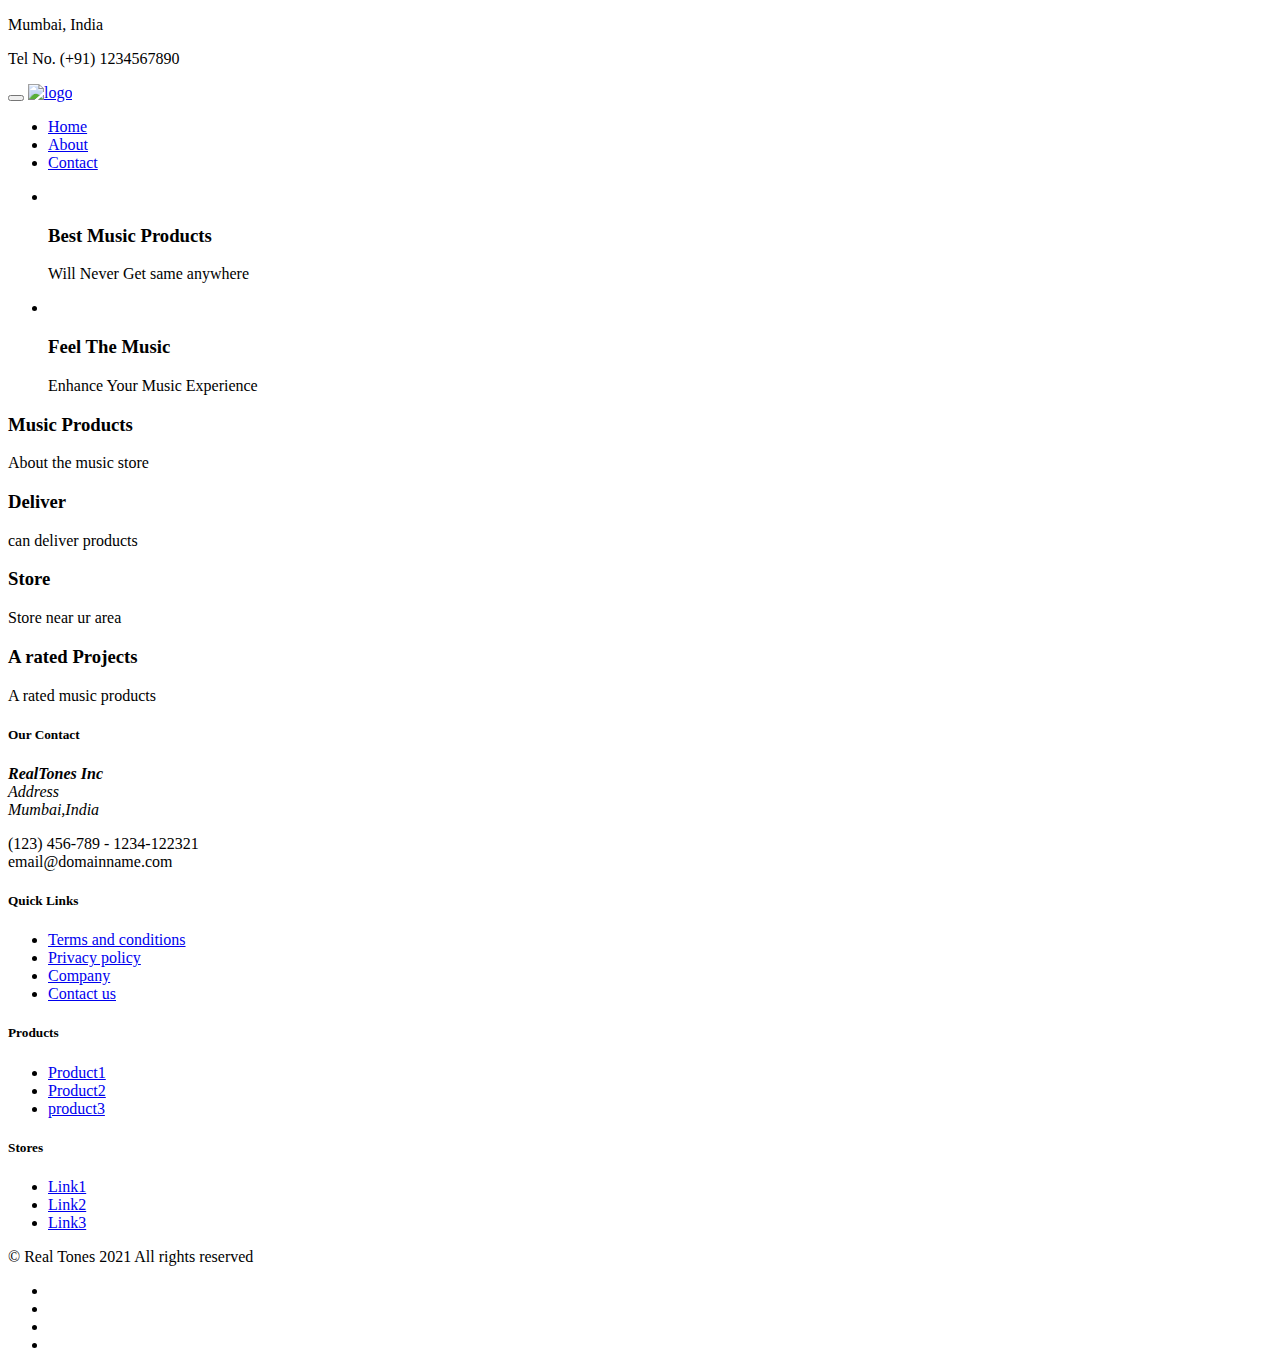
==== index.html @ 86ae1e91 "commit" ====
<!DOCTYPE html>
<html lang="en">

<meta http-equiv="content-type" content="text/html;charset=UTF-8" />
<head>
	<meta charset="utf-8">
	<title>Home | RealTones</title>
	<meta name="viewport" content="width=device-width, initial-scale=1.0" />
	<!-- css -->
	<link href="css/bootstrap.min.css" rel="stylesheet" />
	<link href="css/fancybox/jquery.fancybox.css" rel="stylesheet">
	<link href="css/jcarousel.css" rel="stylesheet" />
	<link href="css/flexslider.css" rel="stylesheet" />
	<link href="js/owl-carousel/owl.carousel.css" rel="stylesheet">
	<link href="css/style.css" rel="stylesheet" />
</head>
<body>
<div id="wrapper" class="home-page">
	<div class="topbar">
		<div class="container">
			<div class="row">
				<div class="col-md-12">
					<p class="pull-left hidden-xs "> <i class="fa fa-location-arrow"></i>Mumbai, India</p>
					<p class="pull-right"><i class="fa fa-phone"></i>Tel No. (+91) 1234567890</p>
				</div>
			</div>
		</div>
	</div>
	<!-- start header -->
	<header>
		<div class="navbar navbar-default navbar-static-top">
			<div class="container">
				<div class="navbar-header">
					<button type="button" class="navbar-toggle" data-toggle="collapse" data-target=".navbar-collapse">
						<span class="icon-bar"></span>
						<span class="icon-bar"></span>
						<span class="icon-bar"></span>
					</button>
					<a class="navbar-brand" href="index.html" title="RealTones"><img class="d-flex align-items-center navbar-img" src="img/logo.png" alt="logo"/></a>
				</div>
				<div class="navbar-collapse collapse ">
					<ul class="nav navbar-nav">
						<li class="active"><a href="index.html">Home</a></li>
						<li><a href="#">About</a></li>
						<li><a href="#">Contact</a></li>
					</ul>
				</div>
			</div>
		</div>
	</header>
	<!-- end header -->
	<section id="banner">

		<!-- Slider -->
		<div id="main-slider" class="flexslider">
			<ul class="slides">
				<li>
					<img src="img/slides/pic1.jpg" alt="" />
					<div class="flex-caption">
						<h3>Best Music Products</h3>
						<p>Will Never Get same anywhere</p>
					</div>
				</li>
				<li>
					<img src="img/slides/pic2.jpg" alt="" />
					<div class="flex-caption">
						<h3>Feel The Music</h3>
						<p>Enhance Your Music Experience</p>
					</div>
				</li>
			</ul>
		</div>
		<!-- end slider -->
	</section>
	<section id="content">
		<div class="container">
			<div class="row">
				<div class="skill-home"> <div class="skill-home-solid clearfix">
					<div class="col-md-3 col-sm-6 text-center">
						<span class="icons c1"><i class="fa fa-music"></i></span> <div class="box-area">
						<h3>Music Products</h3> <p>About the music store</p></div>
					</div>
					<div class="col-md-3 col-sm-6 text-center">
						<span class="icons c2"><i class="fa fa-home"></i></span> <div class="box-area">
						<h3>Deliver</h3> <p>can  deliver products</p></div>
					</div>
					<div class="col-md-3 col-sm-6 text-center">
						<span class="icons c3"><i class="fa fa-location-arrow"></i></span> <div class="box-area">
						<h3>Store</h3> <p>Store near ur area</p></div>
					</div>
					<div class="col-md-3 col-sm-6 text-center">
						<span class="icons c4"><i class="fa fa-star"></i></span> <div class="box-area">
						<h3>A rated Projects</h3> <p>A rated music products</p>
					</div></div>
				</div></div>
			</div>

		</div>
	</section>
	<footer>
		<div class="container">
			<div class="row">
				<div class="col-md-3">
					<div class="widget">
						<h5 class="widgetheading">Our Contact</h5>
						<address>
							<strong>RealTones Inc</strong><br>
							Address<br>
							Mumbai,India</address>
						<p>
							<i class="icon-phone"></i> (123) 456-789 - 1234-122321 <br>
							<i class="icon-envelope-alt"></i> email@domainname.com
						</p>
					</div>
				</div>
				<div class="col-md-3">
					<div class="widget">
						<h5 class="widgetheading">Quick Links</h5>
						<ul class="link-list">
							<li><a href="#">Terms and conditions</a></li>
							<li><a href="#">Privacy policy</a></li>
							<li><a href="#">Company</a></li>
							<li><a href="#">Contact us</a></li>
						</ul>
					</div>
				</div>
				<div class="col-md-3">
					<div class="widget">
						<h5 class="widgetheading">Products</h5>
						<ul class="link-list">
							<li><a href="#">Product1</a></li>
							<li><a href="#">Product2</a></li>
							<li><a href="#">product3</a></li>
						</ul>
					</div>
				</div>
				<div class="col-md-3">
					<div class="widget">
						<h5 class="widgetheading">Stores</h5>
						<ul class="link-list">
							<li><a href="#">Link1</a></li>
							<li><a href="#">Link2</a></li>
							<li><a href="#">Link3</a></li>
						</ul>
					</div>
				</div>
			</div>
		</div>
		<div id="sub-footer">
			<div class="container">
				<div class="row">
					<div class="col-lg-6">
						<div class="copyright">
							<p>
								<span>&copy; Real Tones 2021 All rights reserved</span>
							</p>
						</div>
					</div>
					<div class="col-lg-6">
						<ul class="social-network">
							<li><a href="#" data-placement="top" title="Facebook"><i class="fa fa-facebook"></i></a></li>
							<li><a href="#" data-placement="top" title="Twitter"><i class="fa fa-twitter"></i></a></li>
							<li><a href="#" data-placement="top" title="Instagram"><i class="fa fa-instagram"></i></a></li>
							<li><a href="#" data-placement="top" title="Google plus"><i class="fa fa-google-plus"></i></a></li>
						</ul>
					</div>
				</div>
			</div>
		</div>
	</footer>
</div>
<a href="#" class="scrollup"><i class="fa fa-angle-up active"></i></a>
<script src="js/jquery.js"></script>
<script src="js/jquery.easing.1.3.js"></script>
<script src="js/bootstrap.min.js"></script>
<script src="js/jquery.fancybox.pack.js"></script>
<script src="js/jquery.fancybox-media.js"></script>
<script src="js/jquery.flexslider.js"></script>
<script src="js/animate.js"></script>
<!-- Vendor Scripts -->
<script src="js/modernizr.custom.js"></script>
<script src="js/jquery.isotope.min.js"></script>
<script src="js/jquery.magnific-popup.min.js"></script>
<script src="js/animate.js"></script>
<script src="js/custom.js"></script>
<script src="js/owl-carousel/owl.carousel.js"></script>
</body>
</html>
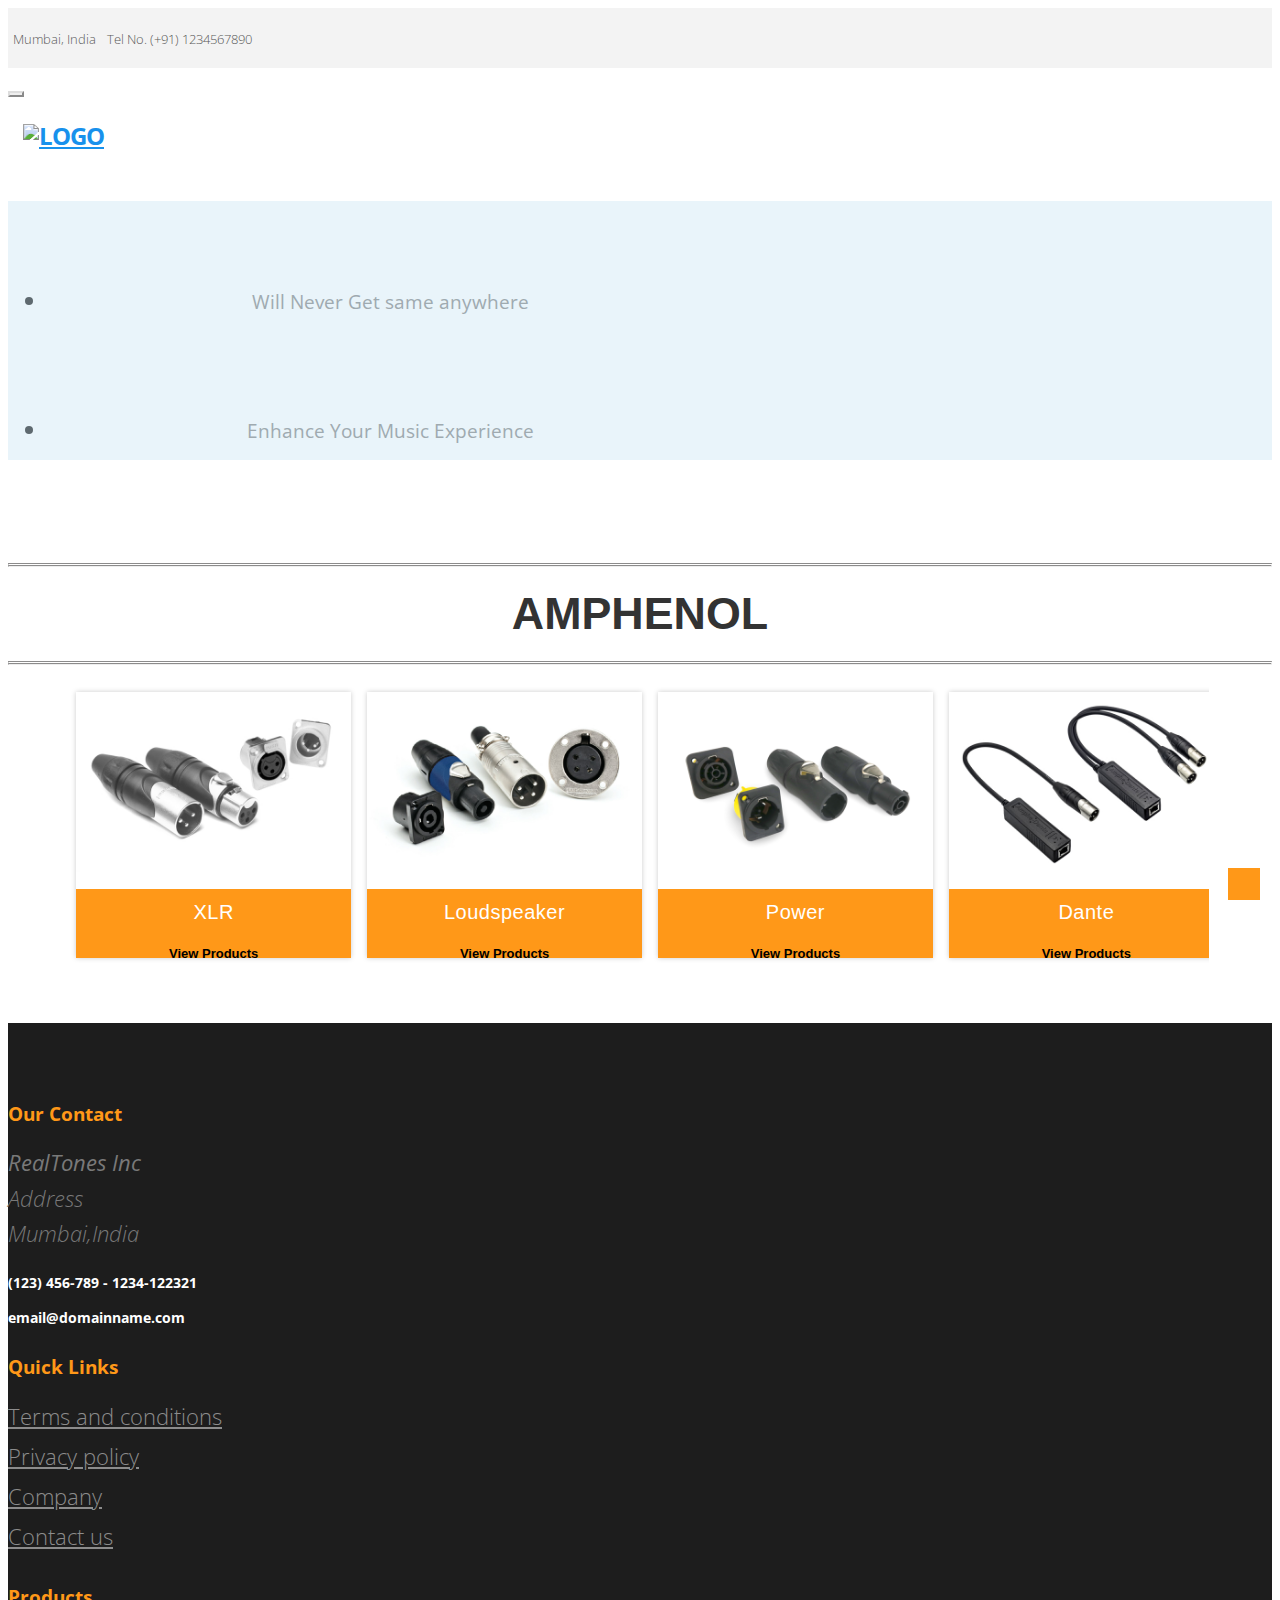
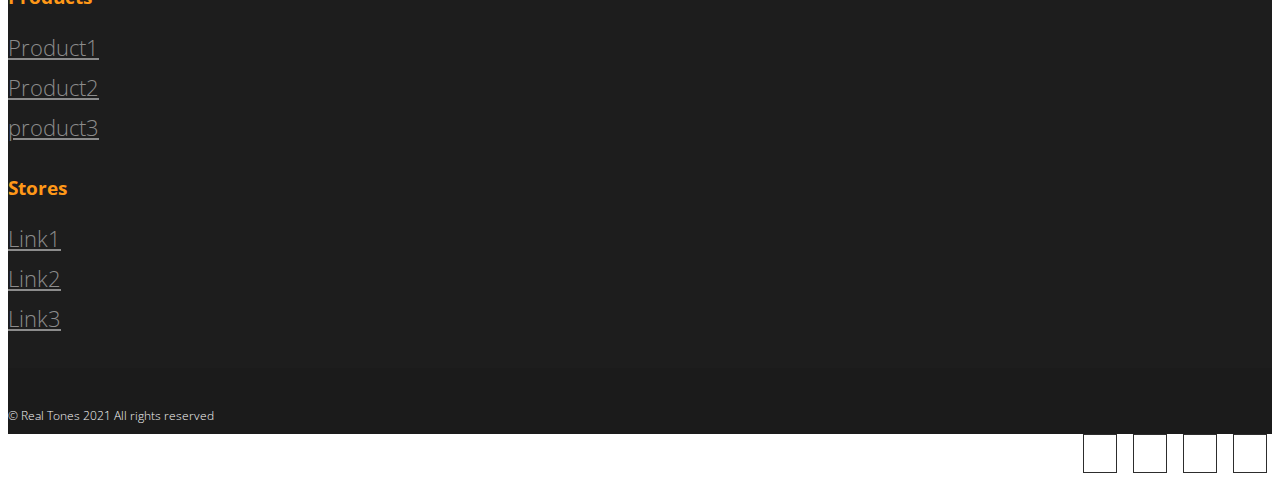
==== commit efcb70b5: "Ampherol added" ====
--- a/index.html
+++ b/index.html
@@ -13,6 +13,8 @@
 	<link href="css/flexslider.css" rel="stylesheet" />
 	<link href="js/owl-carousel/owl.carousel.css" rel="stylesheet">
 	<link href="css/style.css" rel="stylesheet" />
+	<link href="css/multislider.css" rel="stylesheet">
+	<link href="css/slider_item.css" rel="stylesheet">
 </head>
 <body>
 <div id="wrapper" class="home-page">
@@ -74,26 +76,127 @@
 	</section>
 	<section id="content">
 		<div class="container">
-			<div class="row">
-				<div class="skill-home"> <div class="skill-home-solid clearfix">
-					<div class="col-md-3 col-sm-6 text-center">
-						<span class="icons c1"><i class="fa fa-music"></i></span> <div class="box-area">
-						<h3>Music Products</h3> <p>About the music store</p></div>
-					</div>
-					<div class="col-md-3 col-sm-6 text-center">
-						<span class="icons c2"><i class="fa fa-home"></i></span> <div class="box-area">
-						<h3>Deliver</h3> <p>can  deliver products</p></div>
-					</div>
-					<div class="col-md-3 col-sm-6 text-center">
-						<span class="icons c3"><i class="fa fa-location-arrow"></i></span> <div class="box-area">
-						<h3>Store</h3> <p>Store near ur area</p></div>
-					</div>
-					<div class="col-md-3 col-sm-6 text-center">
-						<span class="icons c4"><i class="fa fa-star"></i></span> <div class="box-area">
-						<h3>A rated Projects</h3> <p>A rated music products</p>
-					</div></div>
-				</div></div>
-			</div>
+			<h1 class="company-name"><hr class="new4">Amphenol<hr class="new4"></h1>
+			<div id="blogSlider">
+				<div class="MS-content">
+					<div class="item">
+						<div class="product-grid">
+							<div class="product-image">
+								<img class="pic-1" src="product/xlr-parent-category.jpg">
+							</div>
+							<div class="product-content">
+								<h3 class="title">XLR</h3>
+								<a class="view" href="">View Products</a>
+							</div>
+						</div>
+					</div>
+					<div class="item">
+						<div class="product-grid">
+							<div class="product-image">
+								<img class="pic-1" src="product/loud-speaker-parent-category.jpg">
+							</div>
+							<div class="product-content">
+								<h3 class="title">Loudspeaker</h3>
+								<a class="view" href="">View Products</a>
+							</div>
+						</div>
+					</div>
+					<div class="item">
+						<div class="product-grid">
+							<div class="product-image">
+									<img class="pic-1" src="product/HPT-group-large.jpg">
+							</div>
+							<div class="product-content">
+								<h3 class="title">Power</h3>
+								<a class="view" href="">View Products</a>
+							</div>
+						</div>
+					</div>
+
+					<div class="item">
+						<div class="product-grid">
+							<div class="product-image">
+								<img class="pic-1" src="product/amphe-dante-group.jpg">
+							</div>
+							<div class="product-content">
+								<h3 class="title">Dante</h3>
+								<a class="view" href="#">View Products</a>
+							</div>
+						</div>
+					</div>
+					<div class="item">
+						<div class="product-grid">
+							<div class="product-image">
+								<img class="pic-1" src="product/ethernet-parent-category.jpg">
+							</div>
+							<div class="product-content">
+								<h3 class="title">Ethernet</h3>
+								<a class="view" href="">View Products</a>
+							</div>
+						</div>
+					</div>
+					<div class="item">
+						<div class="product-grid">
+							<div class="product-image">
+								<img class="pic-1" src="product/data.jpg">
+							</div>
+							<div class="product-content">
+								<h3 class="title">Data</h3>
+								<a class="view" href="">View Products</a>
+							</div>
+						</div>
+					</div>
+					<div class="item">
+						<div class="product-grid">
+							<div class="product-image">
+								<img class="pic-1" src="product/1-4-parent-category1.jpg">
+							</div>
+							<div class="product-content">
+								<h3 class="title">1/4&#8243; &#038; 3.5mm</h3>
+								<a class="view" href="">View Products</a>
+							</div>
+						</div>
+					</div>
+					<div class="item">
+						<div class="product-grid">
+							<div class="product-image">
+								<img class="pic-1" src="product/rca-parent-category.jpg">
+							</div>
+							<div class="product-content">
+								<h3 class="title">RCA</h3>
+								<a class="view" href="">View Products</a>
+							</div>
+						</div>
+					</div>
+					<div class="item">
+						<div class="product-grid">
+							<div class="product-image">
+								<img class="pic-1" src="product/mini-xlr-parent-category.jpg">
+							</div>
+							<div class="product-content">
+								<h3 class="title">Mini XLR</h3>
+								<a class="view" href="">View Products</a>
+							</div>
+						</div>
+					</div>
+					<div class="item">
+						<div class="product-grid">
+							<div class="product-image">
+								<img class="pic-1" src="product/multipin-parent-category.jpg">
+							</div>
+							<div class="product-content">
+								<h3 class="title">Multipin</h3>
+								<a class="view" href="">View Products</a>
+							</div>
+						</div>
+					</div>
+				</div>
+				<div class="MS-controls">
+					<button class="MS-left"><i class="fa fa-chevron-circle-left" aria-hidden="true"></i></button>
+					<button class="MS-right"><i class="fa fa-chevron-circle-right" aria-hidden="true"></i></button>
+				</div>
+			</div>
+
 
 		</div>
 	</section>
@@ -108,8 +211,8 @@
 							Address<br>
 							Mumbai,India</address>
 						<p>
-							<i class="icon-phone"></i> (123) 456-789 - 1234-122321 <br>
-							<i class="icon-envelope-alt"></i> email@domainname.com
+							<i class="icon-phone"></i> <h4 class="contact1">(123) 456-789 - 1234-122321</h4>
+							<i class="icon-envelope-alt"></i> <h4 class="contact1">email@domainname.com</h4>
 						</p>
 					</div>
 				</div>
@@ -176,6 +279,7 @@
 <script src="js/jquery.fancybox.pack.js"></script>
 <script src="js/jquery.fancybox-media.js"></script>
 <script src="js/jquery.flexslider.js"></script>
+
 <script src="js/animate.js"></script>
 <!-- Vendor Scripts -->
 <script src="js/modernizr.custom.js"></script>
@@ -184,5 +288,13 @@
 <script src="js/animate.js"></script>
 <script src="js/custom.js"></script>
 <script src="js/owl-carousel/owl.carousel.js"></script>
+<script src="js/multislider.min.js"></script>
+<script src="js/custom2.js"></script>
+<script>
+	$('#blogSlider').multislider({
+		duration: 750,
+		interval: 3000
+	});
+</script>
 </body>
-</html>+</html>
--- a/css/style.css
+++ b/css/style.css
@@ -0,0 +1,1714 @@
+
+@import url('http://fonts.googleapis.com/css?family=Noto+Serif:400,400italic,700|Open+Sans:400,600,700'); 
+@import url('font-awesome.css');  
+@import url('animate.css');
+
+body {
+	font-family:'Open Sans', Arial, sans-serif;
+	font-weight:300;
+	line-height:1.6em;
+	color:#656565;
+	font-size: 1.4em;
+}
+::-webkit-scrollbar {
+	width: 12px;
+}
+::-webkit-scrollbar-track {
+	border-radius: 10px;
+}
+
+::-webkit-scrollbar-thumb {
+	background: #ff9818 ;
+}
+::-webkit-scrollbar-thumb:window-inactive {
+	background: #ff9818 ;
+}
+.navbar-brand{
+	display: flex;
+}
+.navbar-img{
+	height: 55px;
+	width: 192px;
+}
+a:active {
+	outline:0;
+}
+hr.new4 {
+	border-top: 3px double #8c8b8b;
+}
+
+.clear {
+	clear:both;
+}
+.company-name{
+	font-family: Helvetica;
+	text-align: center;
+}
+h1,h2{
+	font-weight: 600;
+	line-height:1.1em;
+	color:#333;
+	margin-bottom: 20px;
+	text-transform: uppercase;
+}
+h3, h4, h5, h6 { 
+	line-height:1.1em;
+	color:#333;
+	margin-bottom: 20px;
+}
+input, button, select, textarea { 
+    border-radius: 0px !important;
+}
+.timetable{background: #ff9818;padding: 5px 23px;}
+.timetable hr{
+	color:#fff;
+	padding-top: 29px;
+	margin-bottom: 20px !important;
+}
+.timetable dl{
+	color:#fff; 
+}
+.timetable dt{
+	color:#fff;
+}
+.timetable dd{
+	color:#fff;
+}
+#wrapper{
+	width:100%;
+	margin:0;	
+	padding:0;
+}
+ul.withArrow{
+	
+}
+ul.withArrow li{
+	
+}
+ul.withArrow li span{
+	margin-right: 10px;
+	font-weight: 700;
+	color: #ff9818;
+	border: 1px solid;
+	padding: 4px 8px;
+	font-size: 11px;
+	border-radius: 50%;
+	height: 20px;
+	width: 20px;
+}
+.widget {
+    color: #858585;
+}
+.row,.row-fluid {
+	margin-bottom:30px;
+}
+
+.row .row,.row-fluid .row-fluid{
+	margin-bottom:30px;
+}
+
+.row.nomargin,.row-fluid.nomargin {
+	margin-bottom:0;
+}
+.about-image img {
+    width: 100%;
+}
+img.img-polaroid {
+	margin:0 0 20px 0;
+}
+.img-box {
+	max-width:100%;
+}
+.navbar-default .navbar-toggle {
+    border-color: #ddd;
+    margin-top: 10px;
+}
+.service-v1 h3{
+	font-size: 20px;
+	color: #ff9818;
+	font-weight: bold;
+}
+.section-padding{
+	padding:50px 0;
+}
+/*  Header
+==================================== */
+.topbar{
+	background-color: #f3f3f3;
+	padding:10px 0;
+	color:#fff;
+}
+.topbar .container .row {
+    margin: 0;
+	padding:0;
+}
+.topbar .container .row .col-md-12 { 
+	padding:0;
+}
+.topbar p{
+	margin:0;
+	display:inline-block;
+	font-size: 13px;
+	color: #5a5a5a;
+}
+.topbar p > i{
+	margin-right:5px;
+	color: #ff9818;
+}
+.topbar p:last-child{
+	text-align:right;
+} 
+header .navbar {
+    margin-bottom: 0;
+}
+
+.navbar-default {
+    border: none;
+}
+
+.navbar-brand {
+    color: #222;
+    text-transform: uppercase;
+    font-size: 24px;
+    font-weight: 700;
+    line-height: 1em;
+    letter-spacing: -1px;
+    margin-top: 20px;
+    padding: 0 0 0 15px;
+}
+.navbar-default .navbar-brand{
+color: #1891EC;
+}
+
+header .navbar-collapse  ul.navbar-nav {
+    float: right;
+    margin-right: 0;
+}
+header .navbar {min-height: 70px;padding: 18px 0;background: #fff;}
+.home-page header .navbar-default{
+    background: rgb(255, 255, 255);
+    /* position: absolute; */
+    width: 100%;
+}
+
+header .nav li a:hover,
+header .nav li a:focus,
+header .nav li.active a,
+header .nav li.active a:hover,
+header .nav li a.dropdown-toggle:hover,
+header .nav li a.dropdown-toggle:focus,
+header .nav li.active ul.dropdown-menu li a:hover,
+header .nav li.active ul.dropdown-menu li.active a{
+    -webkit-transition: all .3s ease;
+    -moz-transition: all .3s ease;
+    -ms-transition: all .3s ease;
+    -o-transition: all .3s ease;
+    transition: all .3s ease;
+}
+
+
+header .navbar-default .navbar-nav > .open > a,
+header .navbar-default .navbar-nav > .open > a:hover,
+header .navbar-default .navbar-nav > .open > a:focus {
+    -webkit-transition: all .3s ease;
+    -moz-transition: all .3s ease;
+    -ms-transition: all .3s ease;
+    -o-transition: all .3s ease;
+    transition: all .3s ease;
+}
+
+
+header .navbar {
+    min-height: 62px;
+    padding: 0;
+}
+
+header .navbar-nav > li  {
+    padding-bottom: 12px;
+    padding-top: 12px;
+    padding: 0 !important;
+}
+
+header  .navbar-nav > li > a {
+    /* padding-bottom: 6px; */
+    /* padding-top: 5px; */
+    margin-left: 2px;
+    line-height: 30px;
+    font-weight: 700;
+    -webkit-transition: all .3s ease;
+    -moz-transition: all .3s ease;
+    -ms-transition: all .3s ease;
+    -o-transition: all .3s ease;
+    transition: all .3s ease;
+}
+
+
+.dropdown-menu li a:hover {
+    color: #fff !important;
+    background: #3c3c3b !important;
+}
+
+header .nav .caret {
+    border-bottom-color: #ff9818;
+    border-top-color: #ff9818;
+}
+.navbar-default .navbar-nav > .active > a,
+.navbar-default .navbar-nav > .active > a:hover,
+.navbar-default .navbar-nav > .active > a:focus {
+  background-color: #fff;
+}
+.navbar-default .navbar-nav > .open > a,
+.navbar-default .navbar-nav > .open > a:hover,
+.navbar-default .navbar-nav > .open > a:focus {
+  background-color:  #fff;
+}	
+	
+
+.dropdown-menu  {
+    box-shadow: none;
+    border-radius: 0;
+	border: none;
+}
+
+.dropdown-menu li:last-child  {
+	padding-bottom: 0 !important;
+	margin-bottom: 0;
+}
+
+header .nav li .dropdown-menu  {
+   padding: 0;
+   background: #ffffff;
+   box-shadow: 1px 2px 2px rgba(0, 0, 0, 0.22);
+}
+
+header .nav li .dropdown-menu li a {
+   line-height: 28px;
+   padding: 3px 12px;
+}
+
+/* --- menu --- */
+.flex-caption p {
+    line-height: 22px;
+    font-weight: 300;
+    color: #adadad;
+}
+header .navigation {
+	float:right;
+}
+
+header ul.nav li {
+	border:none;
+	margin:0;
+}
+
+header ul.nav li a {
+	font-size: 13px;
+	border:none;
+	font-weight: 600;
+	text-transform:uppercase;
+	padding: 25px 15px;
+}
+
+header ul.nav li ul li a {	
+	font-size:12px;
+	border:none;
+	font-weight:300;
+	text-transform:uppercase;
+}
+
+
+.navbar .nav > li > a {
+  color: #545454;
+  text-shadow: none;
+  border: 1px solid rgba(255, 255, 255, 0) !important;
+}
+
+.navbar .nav a:hover {
+	background:none;
+	color: #ff9818;
+}
+
+.navbar .nav > .active > a,.navbar .nav > .active > a:hover {
+	background:none;
+}
+
+.navbar .nav > .active > a:active,.navbar .nav > .active > a:focus {
+	background:none;
+	outline:0;
+	font-weight:700;
+}
+
+.navbar .nav li .dropdown-menu {
+	z-index:2000;
+}
+
+header ul.nav li ul {
+	margin-top:1px;
+}
+header ul.nav li ul li ul {
+	margin:1px 0 0 1px;
+}
+.dropdown-menu .dropdown i {
+	position:absolute;
+	right:0;
+	margin-top:3px;
+	padding-left:20px;
+}
+
+.navbar .nav > li > .dropdown-menu:before {
+  display: inline-block;
+  border-right: none;
+  border-bottom: none;
+  border-left: none;
+  border-bottom-color: none;
+  content:none;
+}
+.navbar-default .navbar-nav>.active>a, .navbar-default .navbar-nav>.active>a:hover, .navbar-default .navbar-nav>.active>a:focus {color: #ff9818;border-radius: 0;}
+.navbar-default .navbar-nav>li>a:hover, .navbar-default .navbar-nav>li>a:focus {
+  color: #ff9818;
+  background-color: transparent;
+}
+
+ul.nav li.dropdown a {
+	z-index:1000;
+	display:block;
+}
+
+ select.selectmenu {
+	display:none;
+}
+.pageTitle{
+color: #fff;
+margin: 30px 0 3px;
+display: inline-block;
+}
+ 
+#banner{
+	width: 100%;
+	background:#000;
+	position:relative;
+	margin:0;
+	padding:0;
+}
+
+/*  Sliders
+==================================== */
+/* --- flexslider --- */
+#main-slider:before {content: '';width: 100%;height: 100%;background: rgba(43, 150, 204, 0.1);z-index: 1;position: absolute;}
+.flex-direction-nav a{
+display:none;
+}
+.flexslider {
+	padding:0;  
+	background: #fff; 
+	position: relative; 
+	zoom: 1;
+}
+.flex-direction-nav .flex-prev{
+left:0px; 
+}
+.flex-direction-nav .flex-next{ 
+right:0px;
+}
+.flex-caption {zoom: 1;bottom: 198px;background-color: transparent;color: #fff;margin: 0;padding: 2px 25px 0px 30px;/* position: absolute; */left: 0;text-align: center;margin: 0 auto;right: 0px;display: inline-block;bottom: 50px;width: 50%;right: 0 !important;border-radius: 15px 15px 0 0;}
+.flex-caption h3 {color: #fff;letter-spacing: 0px;margin-bottom: 8px;text-transform: uppercase;font-size: 36px;font-weight: 700;}
+.flex-caption p {margin: 12px 0 18px;font-size: 19px;font-weight: 400;}
+.skill-home{
+margin-bottom:50px;
+}
+.c1{
+border: #ed5441 1px solid;
+background:#ed5441;
+}
+.c2{
+border: #24c4db 1px solid;
+background:#24c4db;
+}
+.c3{
+border: #1891EC 1px solid;
+background:#1891EC;
+}
+.c4{
+border: #609cec 1px solid;
+background:#609cec;
+}
+.skill-home .icons {padding: 38px;width: 94px;height: 94px;color: #fff;font-size: 42px;font-size: 38px;text-align: center;-ms-border-radius: 50%;-moz-border-radius: 50%;-webkit-border-radius: 50%;border-radius: 0;display: inline-table;border: 4px solid #f3f3f3;color: #ff9818;background: transparent;border-radius: 0;background: #ffffff;}
+.skill-home h2 {
+padding-top: 20px;
+font-size: 36px;
+font-weight: 700;
+} 
+.testimonial-solid {
+padding: 50px 0 60px 0;
+margin: 0 0 0 0;
+background: #FFFFFF;
+text-align: center;
+}
+.testi-icon-area {
+text-align: center;
+position: absolute;
+top: -84px;
+margin: 0 auto; 
+width: 100%;
+}
+.testi-icon-area .quote {
+padding: 15px 0 0 0;
+margin: 0 0 0 0;
+background: #ffffff;
+text-align: center;
+color: #1891EC;
+display: inline-table;
+width: 70px;
+height: 70px;
+-ms-border-radius: 50%;
+-moz-border-radius: 50%;
+-webkit-border-radius: 50%;
+border-radius: 50%;
+font-size: 42px; 
+border: 1px solid #1891EC;
+display: none;
+}
+
+.testi-icon-area .carousel-inner { 
+margin: 20px 0;
+}
+.carousel-indicators {
+bottom: -30px;
+}
+.text-center img {
+margin: auto;
+}
+.aboutUs{
+padding:40px 0;
+background: #F2F2F2;
+}
+img.img-center {
+margin: 0 auto;
+display: block;
+max-width: 100%;
+}
+.home-about{
+	padding: 60px 0 0px;
+}
+.home-about hr{
+	padding:0;
+	margin:0;
+}
+.home-about .info-box{
+	
+}
+/* Testimonial
+----------------------------------*/
+.testimonial-area {
+padding: 0 0 0 0;
+margin:0;
+background: url(../img/low-poly01.html) fixed center center;
+background-size: cover;
+-webkit-background-size: cover;
+-moz-background-size: cover;
+-ms-background-size: cover;
+}
+.testimonial-solid p {
+color: #000000;
+font-size: 16px;
+line-height: 30px;
+font-style: italic;
+} 
+section.hero-text {
+	background: #F4783B;
+	padding:50px 0 50px 0;
+	color: #fff;
+}
+section.hero-text h1{ 
+	color: #fff;
+}
+
+/* Clients
+------------------------------------ */
+#clients {
+  padding: 60px 0;
+  }
+  #clients .client .img {
+    height: 76px;
+    width: 138px;
+    cursor: pointer;
+    -webkit-transition: box-shadow .1s linear;
+    -moz-transition: box-shadow .1s linear;
+    transition: box-shadow .1s linear; }
+    #clients .client .img:hover {
+      cursor: pointer;
+      /*box-shadow: 0px 0px 2px 0px rgb(155, 155, 155);*/
+      border-radius: 8px; }
+  #clients .client .client1 {
+    background: url("../img/client1.png") 0 -75px; }
+    #clients .client .client1:hover {
+      background-position: 1px 0px; }
+  #clients .client .client2 {
+    background: url("../img/client2.png") 0 -75px; }
+    #clients .client .client2:hover {
+      background-position: -1px 0px; }
+  #clients .client .client3 {
+    background: url("../img/client3.png") 0 -76px; }
+    #clients .client .client3:hover {
+      background-position: 0px 0px; }
+
+
+/* Content
+==================================== */
+
+#content {
+	position:relative;
+	background:#fff;
+	padding:50px 0 0px 0;
+}
+ 
+.cta-text {
+	text-align: center;
+	margin-top:10px;
+}
+
+
+.big-cta .cta {
+	margin-top:10px;
+}
+ 
+.box {
+	width: 100%;
+}
+.box-gray  {
+	background: #f8f8f8;
+	padding: 20px 20px 30px;
+}
+.box-gray  h4,.box-gray  i {
+	margin-bottom: 20px;
+}
+.box-bottom {
+	padding: 20px 0;
+	text-align: center;
+}
+.box-bottom a {
+	color: #fff;
+	font-weight: 700;
+}
+.box-bottom a:hover {
+	color: #eee;
+	text-decoration: none;
+}
+
+
+/* Bottom
+==================================== */
+
+#bottom {
+	background:#fcfcfc;
+	padding:50px 0 0;
+
+}
+/* twitter */
+#twitter-wrapper {
+    text-align: center;
+    width: 70%;
+    margin: 0 auto;
+}
+#twitter em {
+    font-style: normal;
+    font-size: 13px;
+}
+
+#twitter em.twitterTime a {
+	font-weight:600;
+}
+
+#twitter ul {
+    padding: 0;
+	list-style:none;
+}
+#twitter ul li {
+    font-size: 20px;
+    line-height: 1.6em;
+    font-weight: 300;
+    margin-bottom: 20px;
+    position: relative;
+    word-break: break-word;
+}
+
+
+/* page headline
+==================================== */
+
+#inner-headline{background: #ff9818;position: relative;margin: 0;padding: 0;color: #1891EC;}
+
+
+#inner-headline h2.pageTitle{
+	color: #3c3c3b;
+	padding: 5px 0;
+	display:block;
+}
+
+/* --- breadcrumbs --- */
+#inner-headline ul.breadcrumb {
+	margin:40px 0;
+	float:left;
+}
+
+#inner-headline ul.breadcrumb li {
+	margin-bottom:0;
+	padding-bottom:0;
+}
+#inner-headline ul.breadcrumb li {
+	font-size:13px;
+	color:#fff;
+}
+
+#inner-headline ul.breadcrumb li i{
+	color:#dedede;
+}
+
+#inner-headline ul.breadcrumb li a {
+	color:#fff;
+}
+
+ul.breadcrumb li a:hover {
+	text-decoration:none;
+}
+
+/* Forms
+============================= */
+
+/* --- contact form  ---- */
+form#contactform input[type="text"] {
+  width: 100%;
+  border: 1px solid #f5f5f5;
+  min-height: 40px;
+  padding-left:20px;
+  font-size:13px;
+  padding-right:20px;
+  -webkit-box-sizing: border-box;
+     -moz-box-sizing: border-box;
+          box-sizing: border-box;
+
+}
+
+form#contactform textarea {
+border: 1px solid #f5f5f5;
+  width: 100%;
+  padding-left:20px;
+  padding-top:10px;
+  font-size:13px;
+  padding-right:20px;
+  -webkit-box-sizing: border-box;
+     -moz-box-sizing: border-box;
+          box-sizing: border-box;
+
+}
+
+form#contactform .validation {
+	font-size:11px;
+}
+
+#sendmessage {
+	border:1px solid #e6e6e6;
+	background:#f6f6f6;
+	display:none;
+	text-align:center;
+	padding:15px 12px 15px 65px;
+	margin:10px 0;
+	font-weight:600;
+	margin-bottom:30px;
+
+}
+
+#sendmessage.show,.show  {
+	display:block;
+}
+ 
+form#commentform input[type="text"] {
+  width: 100%;
+  min-height: 40px;
+  padding-left:20px;
+  font-size:13px;
+  padding-right:20px;
+  -webkit-box-sizing: border-box;
+     -moz-box-sizing: border-box;
+          box-sizing: border-box;
+	-webkit-border-radius: 2px 2px 2px 2px;
+		-moz-border-radius: 2px 2px 2px 2px;
+			border-radius: 2px 2px 2px 2px;
+
+}
+
+form#commentform textarea {
+  width: 100%;
+  padding-left:20px;
+  padding-top:10px;
+  font-size:13px;
+  padding-right:20px;
+  -webkit-box-sizing: border-box;
+     -moz-box-sizing: border-box;
+          box-sizing: border-box;
+	-webkit-border-radius: 2px 2px 2px 2px;
+		-moz-border-radius: 2px 2px 2px 2px;
+			border-radius: 2px 2px 2px 2px;
+}
+
+
+/* --- search form --- */
+.search{
+	float:right;
+	margin:35px 0 0;
+	padding-bottom:0;
+}
+
+#inner-headline form.input-append {
+	margin:0;
+	padding:0;
+}
+
+.about-text h3 {
+	font-size: 22px;
+	padding-bottom: 20px;
+}
+
+.about-text .btn {
+	margin-top: 20px;
+	//font-size: 15px;
+	//text-align: justify;
+}
+
+.about-image img {
+}
+
+.about-text ul {
+	margin-top: 30px;
+	padding: 0;
+}
+
+.about-text li {
+	margin-bottom: 10px;
+	//
+	font-weight: bold;
+	list-style: none;
+}
+
+ 
+.about-text-2 img {
+	border: 5px solid #ddd;
+	margin-bottom: 20px;
+}
+
+.about-text-2 p {
+	margin-bottom: 20px;
+}
+
+#call-to-action {
+	background: url(../images/bg/about.html) no-repeat;
+	background-attachment: fixed;
+	background-position: top center;
+	padding: 100px 0;
+	color: #fff;
+}
+
+.call-to-action h3 {
+	font-size: 40px;
+	letter-spacing: 15px;
+	color: #fff;
+	padding-bottom: 30px;
+}
+
+.call-to-action p {
+	color: #999;
+	padding-bottom: 20px;
+}
+
+.call-to-action .btn-primary {
+	background-color: transparent;
+	border-color: #999;
+}
+
+.call-to-action .btn-primary:hover {
+	background-color: #151515;
+	color: #999;
+	border-color: #151515;
+}
+
+#call-to-action-2 {
+	background-color: #2ab975;
+	padding: 50px 0;
+}
+#call-to-action-2 h3 {
+	color: #eaeaea;
+	font-size: 28px;
+	font-weight: 400;
+}
+#call-to-action-2 p {
+	color: #eaeaea;
+	font-size: 15px;
+}
+#call-to-action-2 .btn-primary {
+	border-color: #FFFFFF;
+	background: transparent;
+	margin-top: 50px;
+	color: #fff;
+}
+section.section-padding.gray-bg {
+    background: #f3f3f3;
+    padding: 60px;
+    color: #484848;
+}
+ 
+  #accordion-alt3 .panel-heading h4 {
+font-size: 13px;
+line-height: 28px;
+}
+.panel .panel-heading h4 {
+font-weight: 400;
+}
+.panel-title {
+margin-top: 0;
+margin-bottom: 0;
+font-size: 15px;
+color: inherit;
+}
+.panel-group .panel {
+margin-bottom: 0;
+border-radius: 2px;
+}
+.panel {margin-bottom: 18px;background-color: #FFFFFF;border: 1px solid #f3f3f3;border-radius: 2px;-webkit-box-shadow: 0 1px 1px rgba(0,0,0,0.05);box-shadow: 0 1px 1px rgba(0,0,0,0.05);}
+#accordion-alt3 .panel-heading h4 a i {font-size: 17px;line-height: 18px;width: 18px;height: 18px;margin-right: 8px;color: #A0A0A0;text-align: center;border-radius: 50%;margin-left: 6px;font-weight: bold;}  
+.progress.pb-sm {
+height: 6px!important;
+}
+.progress {
+box-shadow: inset 0 0 2px rgba(0,0,0,.1);
+}
+.progress {
+overflow: hidden;
+height: 18px;
+margin-bottom: 18px;
+background-color: #f5f5f5;
+border-radius: 2px;
+-webkit-box-shadow: inset 0 1px 2px rgba(0,0,0,0.1);
+box-shadow: inset 0 1px 2px rgba(0,0,0,0.1);
+}
+.progress .progress-bar.progress-bar-red {
+background: #ed5441;
+} 
+.progress .progress-bar.progress-bar-green {
+background: #51d466;
+}
+.progress .progress-bar.progress-bar-lblue {
+background: #32c8de;
+}
+/* --- Projects detail --- */
+.top-wrapper {
+	margin-bottom:20px;
+}
+.info-blocks {
+margin-bottom: 15px;
+}
+.info-blocks i.icon-info-blocks {float: left;color: #ff9818;font-size: 30px;min-width: 50px;margin-top: 7px;text-align: center;background: #e6e6e6;width: 72px;height: 72px;padding-top: 21px;}
+.info-blocks .info-blocks-in {
+padding: 0 10px;
+overflow: hidden;
+}
+.info-blocks .info-blocks-in h3 {color: #555;font-size: 18px;line-height: 28px;margin:0px;}
+.info-blocks .info-blocks-in p {font-size: 14px;}
+  
+blockquote {
+	font-size:16px;
+	font-weight:400;
+	font-family:'Noto Serif', serif;
+	font-style:italic;
+	padding-left:0;
+	color:#a2a2a2;
+	line-height:1.6em;
+	border:none;
+}
+
+blockquote cite 							{ display:block; font-size:12px; color:#666; margin-top:10px; }
+blockquote cite:before 					{ content:"\2014 \0020"; }
+blockquote cite a,
+blockquote cite a:visited,
+blockquote cite a:visited 				{ color:#555; }
+
+/* --- pullquotes --- */
+
+.pullquote-left {
+	display:block;
+	color:#a2a2a2;
+	font-family:'Noto Serif', serif;
+	font-size:14px;
+	line-height:1.6em;
+	padding-left:20px;
+}
+
+.pullquote-right {
+	display:block;
+	color:#a2a2a2;
+	font-family:'Noto Serif', serif;
+	font-size:14px;
+	line-height:1.6em;
+	padding-right:20px;
+}
+
+/* --- button --- */
+.btn{text-align: center;color: #FFFFFF;padding: 12px 25px;border-radius: 0;background: #1891ec;border-color: transparent;}
+.btn-theme {
+	color: #fff;
+	background: transparent;
+	border: 1px solid #fff;
+	padding: 12px 30px;
+	font-weight: bold;
+}
+.btn-theme:hover {
+	color: #eee;
+}
+
+/* --- list style --- */
+
+ul.general {
+	list-style:none;
+	margin-left:0;
+}
+
+ul.link-list{
+	margin:0;
+	padding:0;
+	list-style:none;
+}
+
+ul.link-list li{
+	margin:0;
+	padding:2px 0 2px 0;
+	list-style:none;
+}
+footer{background: #1d1d1d;}
+footer ul.link-list li a{
+	color: #8C8C8C;
+}
+footer ul.link-list li a:hover {
+	color: #ffffff;
+}
+/* --- Heading style --- */
+
+h4.heading {
+	font-weight:700;
+}
+
+.heading { margin-bottom: 30px; }
+
+.heading {
+	position: relative;
+	
+}
+
+
+.widgetheading {
+	width:100%;
+	padding:0;
+	font-weight: bold;
+}
+
+#bottom .widgetheading {
+	position: relative;
+	border-bottom: #e6e6e6 1px solid;
+	padding-bottom: 9px;
+}
+
+aside .widgetheading {
+	position: relative;
+	border-bottom: #e9e9e9 1px solid;
+	padding-bottom: 9px;
+}
+
+footer .widgetheading {
+	position: relative;
+}
+
+footer .widget .social-network {
+	position:relative;
+}
+
+.team-member h4{
+  text-align: center;
+  margin-bottom: 5px;
+}
+.team-member .deg{
+text-align:center;
+display:block;
+}
+#bottom .widget .widgetheading span, aside .widget .widgetheading span, footer .widget .widgetheading span {	
+	position: absolute;
+	width: 60px;
+	height: 1px;
+	bottom: -1px;
+	right:0;
+
+}
+.panel-title>a {
+    color: inherit;
+    text-decoration: none;
+    font-weight: 600;
+}
+.box-area{padding: 15px;background: #f3f3f3;margin-top: -21px;border: 4px solid #f3f3f3;}
+.box-area h3{font-size: 17px;font-weight: 600;}
+/* --- Map --- */
+.map{
+	position:relative;
+	margin-top:-50px;
+	margin-bottom:40px;
+}
+
+.map iframe{
+	width:100%;
+	height:450px;
+	border:none;
+}
+
+.map-grid iframe{
+	width:100%;
+	height:350px;
+	border:none;
+	margin:0 0 -5px 0;
+	padding:0;
+}
+
+ 
+ul.team-detail{
+	margin:-10px 0 0 0;
+	padding:0;
+	list-style:none;
+}
+
+ul.team-detail li{
+	border-bottom:1px dotted #e9e9e9;
+	margin:0 0 15px 0;
+	padding:0 0 15px 0;
+	list-style:none;
+}
+
+ul.team-detail li label {
+	font-size:13px;
+}
+
+ul.team-detail li h4, ul.team-detail li label{
+	margin-bottom:0;
+}
+
+ul.team-detail li ul.social-network {
+	border:none;
+	margin:0;
+	padding:0;
+}
+
+ul.team-detail li ul.social-network li {
+	border:none;	
+	margin:0;
+}
+ul.team-detail li ul.social-network li i {
+	margin:0;
+}
+
+ 
+.pricing-title{
+	background:#fff;
+	text-align:center;
+	padding:10px 0 10px 0;
+}
+
+.pricing-title h3{
+	font-weight:600;
+	margin-bottom:0;
+}
+
+.pricing-offer{
+	background: #fcfcfc;
+	text-align: center;
+	padding:40px 0 40px 0;
+	font-size:18px;
+	border-top:1px solid #e6e6e6;
+	border-bottom:1px solid #e6e6e6;
+}
+
+.pricing-box.activeItem .pricing-offer{
+	color:#fff;
+}
+
+.pricing-offer strong{
+	font-size:78px;
+	line-height:89px;
+}
+
+.pricing-offer sup{
+	font-size:28px;
+}
+.contact1{
+	color: white;
+	font-size: 14px;
+}
+
+.pricing-container{
+	background: #fff;
+	text-align:center;
+	font-size:14px;
+}
+
+.pricing-container strong{
+color:#353535;
+}
+
+.pricing-container ul{
+	list-style:none;
+	padding:0;
+	margin:0;
+}
+
+.pricing-container ul li{
+	border-bottom: 1px solid #CFCFCF;
+list-style: none;
+padding: 15px 0 15px 0;
+margin: 0 0 0 0;
+color: #222;
+}
+
+.pricing-action{
+	margin:0;
+	background: #fcfcfc;
+	text-align:center;
+	padding:20px 0 30px 0;
+}
+
+.pricing-wrapp{
+	margin:0 auto;
+	width:100%;
+	background:#fd0000;
+}
+ .pricing-box-item {border: 1px solid #e6e6e6;background:#fcfcfc;position:relative;margin:0 0 20px 0;padding:0;-webkit-box-shadow: 0 2px 0 rgba(0,0,0,0.03);-moz-box-shadow: 0 2px 0 rgba(0,0,0,0.03);box-shadow: 0 2px 0 rgba(0,0,0,0.03);-webkit-box-sizing: border-box;-moz-box-sizing: border-box;box-sizing: border-box;overflow: hidden;}
+
+.pricing-box-item .pricing-heading {
+	background: #dedede;
+	text-align: center;
+	padding: 50px 0;
+	display:block;
+}
+.pricing-box-item.activeItem .pricing-heading {
+	background: #ff9818;
+	text-align: center;
+	border-bottom:none;
+	display:block;
+	color:#fff;
+}
+.pricing-box-item.activeItem .pricing-heading h3 {
+	 color: #fff;
+}
+
+.pricing-box-item .pricing-heading h3 strong {
+	font-size:28px;
+	font-weight:700;
+	letter-spacing:-1px;
+	/* color: #5d5d5d; */
+}
+.pricing-box-item .pricing-heading h3 {
+	font-size:32px;
+	font-weight:300;
+	letter-spacing:-1px;
+}
+
+.pricing-box-item .pricing-terms {
+	text-align: center;
+	background: #fff;
+	display: block;
+	overflow: hidden;
+	padding: 11px 0 5px;
+	/* border-top: 2px solid #BBBBBB; */
+	border-bottom: 2px dotted #CDCDCD;
+}
+
+.pricing-box-item .pricing-terms  h6 {
+	margin-top: 16px;
+	color: #ff9818;
+	font-size: 22px;
+}
+
+.pricing-box-item .icon .price-circled {
+    margin: 10px 10px 10px 0;
+    display: inline-block !important;
+    text-align: center !important;
+    color: #fff;
+    width: 68px;
+    height: 68px;
+	padding:12px;
+    font-size: 16px;
+	font-weight:700;
+    line-height: 68px;
+    text-shadow:none;
+    cursor: pointer;
+    background-color: #888;
+    border-radius: 64px;
+    -moz-border-radius: 64px;
+    -webkit-border-radius: 64px;
+}
+
+.pricing-box-item  .pricing-action{
+	margin:0;
+	text-align:center;
+	padding:30px 0 30px 0;
+}
+.pricing-action .btn{
+	background: #1891ec;
+	color: #fff;
+} 
+/* ===== Widgets ===== */
+
+/* --- flickr --- */
+.widget .flickr_badge {
+	width:100%;
+}
+.widget .flickr_badge img { margin: 0 9px 20px 0; }
+
+footer .widget .flickr_badge {
+    width: 100%;
+}
+footer .widget .flickr_badge img {
+    margin: 0 9px 20px 0;
+}
+
+.flickr_badge img {
+    width: 50px;
+    height: 50px;
+    float: left;
+	margin: 0 9px 20px 0;
+}
+ 
+/* --- Recent post widget --- */
+
+.recent-post{
+	margin:20px 0 0 0;
+	padding:0;
+	line-height:18px;
+}
+
+.recent-post h5 a:hover {
+	text-decoration:none;
+}
+
+.recent-post .text h5 a {
+	color:#353535;
+}
+
+  
+footer{
+	padding:50px 0 0 0;
+	color: #565656;
+}
+
+footer a {
+	color: #bbb;
+}
+
+footer a:hover {
+	color:#eee;
+}
+
+footer h1, footer h2, footer h3, footer h4, footer h5, footer h6{
+	color: #ff9818;
+}
+
+footer address {
+	line-height:1.6em;
+	color: #797979;
+}
+
+footer h5 a:hover, footer a:hover {
+	text-decoration:none;
+}
+
+ul.social-network {
+	list-style:none;
+	margin:0;
+}
+
+ul.social-network li {
+	display:inline;
+	margin: 0 5px;
+	border: 1px solid #2D2D2D;
+	padding: 5px 0 0;
+	width: 32px;
+	display: inline-block;
+	text-align: center;
+	height: 32px;
+	vertical-align: baseline;
+}
+
+#sub-footer{
+	text-shadow:none;
+	color:#f5f5f5;
+	padding:0;
+	padding-top:30px;
+	margin:20px 0 0 0;
+	background: #1b1b1b;
+}
+
+#sub-footer p{
+	margin:0;
+	padding:0;
+	color: #c5c5c5;
+}
+
+#sub-footer span{
+	color:#f5f5f5;
+}
+
+.copyright {
+	text-align:left;
+	font-size:12px;
+	color: #b3b3b3;
+}
+
+#sub-footer ul.social-network {
+	float:right;
+}
+
+  
+
+/* scroll to top */
+.scrollup{
+    position:fixed;
+    width:32px;
+    height:32px;
+    bottom:0px;
+    right:20px;
+    background: #ff9818;
+}
+
+a.scrollup {
+	outline:0;
+	text-align: center;
+}
+
+a.scrollup:hover,a.scrollup:active,a.scrollup:focus {
+	opacity:1;
+	text-decoration:none;
+}
+a.scrollup i {
+	margin-top: 10px;
+	color: #fff;
+}
+a.scrollup i:hover {
+	text-decoration:none;
+}
+
+
+
+ 
+.absolute{
+	position:absolute;
+}
+
+.relative{
+	position:relative;
+}
+
+.aligncenter{
+	text-align:center;
+}
+
+.aligncenter span{
+	margin-left:0;
+}
+
+.floatright {
+	float:right;
+}
+
+.floatleft {
+	float:left;
+}
+
+.floatnone {
+	float:none;
+}
+
+.aligncenter {
+	text-align:center;
+}
+ 
+img.pull-left, .align-left{
+	float:left;
+	margin:0 15px 15px 0;
+}
+
+.widget img.pull-left {
+	float:left;
+	margin:0 15px 15px 0;
+}
+
+img.pull-right, .align-right {
+	float:right;
+	margin:0 0 15px 15px;
+}
+
+article img.pull-left, article .align-left{
+	float:left;
+	margin:5px 15px 15px 0;
+}
+
+article img.pull-right, article .align-right{
+	float:right;
+	margin:5px 0 15px 15px;
+}
+ ============================= */
+
+.clear-marginbot{
+	margin-bottom:0;
+}
+
+.marginbot10{
+	margin-bottom:10px;
+}
+.marginbot20{
+	margin-bottom:20px;
+}
+.marginbot30{
+	margin-bottom:30px;
+}
+.marginbot40{
+	margin-bottom:40px;
+}
+
+.clear-margintop{
+	margin-top:0;
+}
+
+.margintop10{
+	margin-top:10px;
+}
+
+.margintop20{
+	margin-top:20px;
+}
+
+.margintop30{
+	margin-top:30px;
+}
+
+.margintop40{
+	margin-top:40px;
+}
+.flex-control-paging li a {
+  width: 14px;
+  height: 14px;
+  border-radius: 50%;
+  background: #ffffff;
+  text-indent: 50px;
+  overflow: hidden;
+}
+.btn:hover, .btn:focus {
+  color: #FFF;
+  text-decoration: none;
+  background: #00b4ea;
+  border-color: transparent;
+}
+/*  Media queries 
+============================= */
+
+@media (min-width: 768px) and (max-width: 979px) {
+
+	a.detail{
+		background:none;
+		width:100%;
+	}
+
+
+	
+	footer .widget form  input#appendedInputButton {
+		  display: block;
+		  width: 91%;
+		  -webkit-border-radius: 4px 4px 4px 4px;
+			 -moz-border-radius: 4px 4px 4px 4px;
+				  border-radius: 4px 4px 4px 4px;
+	}
+	
+	footer .widget form  .input-append .btn {
+		  display: block;
+		  width: 100%;
+		  padding-right: 0;
+		  padding-left: 0;
+		  -webkit-box-sizing: border-box;
+			 -moz-box-sizing: border-box;
+				  box-sizing: border-box;
+				  margin-top:10px;
+	}
+
+	ul.related-folio li{
+		width:156px;
+		margin:0 20px 0 0;
+	}	
+}
+
+@media (max-width: 767px) {
+.navbar-default .navbar-collapse{border-color: none;background: #ffffff;}
+.navbar-default .navbar-toggle .icon-bar {background-color: #868686;border-radius: 0;}
+.navbar-default .navbar-toggle:hover, .navbar-default .navbar-toggle:focus {
+background-color: rgba(221, 221, 221, 0);
+}
+.navbar-default .navbar-collapse, .navbar-default .navbar-form {
+border-color: rgba(255, 255, 255, 0.58);
+margin-top: 15px;
+}
+header ul.nav li a{
+padding:10px 10px;	
+}
+  body {
+    padding-right: 0;
+    padding-left: 0;
+  }
+	.navbar-brand {
+		margin-top: 10px;
+		border-bottom: none;
+	}
+	.navbar-header {
+		/* margin-top: 20px; */
+		border-bottom: none;
+	}
+	
+	.navbar-nav {
+		border-top: none;
+		float: none;
+		width: 100%;
+	}
+.navbar .nav > .active > a, .navbar .nav > .active > a:hover {background: none;font-weight: 700;color: #ff9818;padding: 10px 10px;}
+	header .navbar-nav > li {
+padding-bottom: 2px;
+padding-top: 3px;
+}
+	header .nav li .dropdown-menu  {
+		margin-top: 0;
+	}
+
+	.dropdown-menu {
+	  position: absolute;
+	  top: 0;
+	  left: 40px;
+	  z-index: 1000;
+	  display: none;
+	  float: left;
+	  min-width: 160px;
+	  padding: 5px 0;
+	  margin: 2px 0 0;
+	  font-size: 13px;
+	  list-style: none;
+	  background-color: #fff;
+	  background-clip: padding-box;
+	  border: 1px solid #f5f5f5;
+	  border: 1px solid rgba(0, 0, 0, .15);
+	  border-radius: 0;
+	  -webkit-box-shadow: 0 6px 12px rgba(0, 0, 0, .175);
+			  box-shadow: 0 6px 12px rgba(0, 0, 0, .175);
+	}
+	
+
+	
+	li.active  {
+		border: none;
+		overflow: hidden;
+		background: #f3f3f3;
+}
+
+	
+	.box {
+		border-bottom:1px solid #e9e9e9;
+		padding-bottom:20px;
+	}
+
+	.flexslider .slide-caption {
+		width: 90%; 
+		padding: 2%; 
+		position: absolute; 
+		left: 0; 
+		bottom: -40px; 
+	}
+
+
+	#inner-headline .breadcrumb {
+		float:left;
+		clear:both;
+		width:100%;
+	}
+
+	.breadcrumb > li {
+		font-size:13px;
+	}
+
+	
+	ul.Projects li article a i.icon-48{
+		width:20px;
+		height:20px;
+		font-size:16px;
+		line-height:20px;
+	}
+
+
+	.left-sidebar{
+		border-right:none;
+		padding:0 0 0 0;
+		border-bottom: 1px dotted #e6e6e6;
+		padding-bottom:10px;
+		margin-bottom:40px;
+	}
+	
+	.right-sidebar{
+		margin-top:30px;
+		border-left:none;
+		padding:0 0 0 0;
+	}
+	
+	
+	footer .col-lg-1, footer .col-lg-2, footer .col-lg-3, footer .col-lg-4, footer .col-lg-5, footer .col-lg-6, 
+	footer .col-lg-7, footer .col-lg-8, footer .col-lg-9, footer .col-lg-10, footer .col-lg-11, footer .col-lg-12{
+		margin-bottom:20px;
+	}
+
+	#sub-footer ul.social-network {
+		float:left;
+	}
+	
+
+	
+  [class*="span"] {
+		margin-bottom:20px;
+  }
+
+}
+
+@media (max-width: 480px) {
+	.bottom-article a.pull-right {
+		float:left;
+		margin-top:20px;
+	}
+
+
+	.search{
+		float:left;
+	}
+
+	.flexslider .flex-caption {
+		display:none;
+	}
+
+
+	.cta-text {
+		margin:0 auto;
+		text-align:center;	
+	}
+	
+	ul.Projects li article a i{
+		width:20px;
+		height:20px;
+		font-size:14px;
+	}
+
+
+}
+
+ 
--- a/css/multislider.css
+++ b/css/multislider.css
@@ -0,0 +1,86 @@
+
+#blogSlider {
+  position: relative;
+  margin-bottom: 60px;
+  margin-top: 20px;
+}
+
+#blogSlider .MS-content {
+  white-space: nowrap;
+  overflow: hidden;
+  margin: 0 5%;
+}
+@media (min-width: 1200px) {
+  #blogSlider .MS-content {
+    white-space: nowrap;
+    overflow: hidden;
+    margin: 0 5%;
+    padding-right: 38px;
+  }
+}
+
+#blogSlider .MS-content .item {
+ 
+  display: inline-block;
+  height: 100%;
+  overflow: hidden;
+  position: relative;
+  vertical-align: top;
+  width: 25%;
+  margin:5px;
+  -webkit-box-shadow: 0px 0px 5px 0px rgba(204,204,204,1);
+-moz-box-shadow: 0px 0px 5px 0px rgba(204,204,204,1);
+box-shadow: 0px 0px 5px 0px rgba(204,204,204,1);
+}
+@media (max-width: 991px) {
+  #blogSlider .MS-content .item {
+    width: 50%;
+  }
+}
+@media (max-width: 767px) {
+  #blogSlider .MS-content .item {
+    width: 100%;
+  }
+}
+
+
+
+#blogSlider .MS-controls button {
+  position: absolute;
+  border: none;
+  background-color: transparent;
+  outline: 0;
+  font-size: 50px;
+  top: 95px;
+  color: rgba(0, 0, 0, 0.4);
+  transition: 0.15s linear;
+}
+#blogSlider .MS-controls button:hover {
+  color: rgba(0, 0, 0, 0.8);
+}
+@media (max-width: 992px) {
+  #blogSlider .MS-controls button {
+    font-size: 30px;
+  }
+}
+@media (max-width: 767px) {
+  #blogSlider .MS-controls button {
+    font-size: 20px;
+  }
+}
+#blogSlider .MS-controls .MS-left {
+  left: 0px;
+}
+@media (max-width: 767px) {
+  #blogSlider .MS-controls .MS-left {
+    left: -10px;
+  }
+}
+#blogSlider .MS-controls .MS-right {
+  right: 0px;
+}
+@media (max-width: 767px) {
+  #blogSlider .MS-controls .MS-right {
+    right: -10px;
+  }
+}
--- a/css/slider_item.css
+++ b/css/slider_item.css
@@ -0,0 +1,331 @@
+﻿/* Product Display
+ * -------------------------------------- */
+
+.product-grid {
+font-family: 'Encode Sans Expanded', sans-serif;
+text-align:center;
+overflow:hidden;
+position:relative;
+z-index:1;
+padding:0 0 72px;
+-webkit-box-shadow: 0px 0px 9px 0px rgba(212,210,212,1);
+-moz-box-shadow: 0px 0px 9px 0px rgba(212,210,212,1);
+box-shadow: 0px 0px 9px 0px rgba(212,210,212,1);
+}
+
+.product-grid .product-image {
+position:relative;
+transition:all .3s ease 0;
+}
+
+.product-grid .product-image a {
+display:block;
+}
+
+.product-grid .product-image img {
+width:100%;
+height:auto;
+}
+
+.product-grid .pic-1 {
+opacity:1;
+transition:all .3s ease-out 0;
+}
+
+.product-grid .pic-2 {
+opacity:0;
+position:absolute;
+top:0;
+left:0;
+transition:all .3s ease-out 0;
+}
+
+.product-grid .social {
+width:150px;
+list-style:none;
+opacity:0;
+transform:translateY(-50%) translateX(-50%);
+position:absolute;
+top:60%;
+left:50%;
+z-index:1;
+transition:all .3s ease 0;
+margin:0;
+padding:0;
+}
+
+.product-grid:hover .social {
+opacity:1;
+top:50%;
+}
+
+.product-grid .social li {
+display:inline-block;
+}
+
+.product-grid .social li a {
+color:#fff;
+background-color:#333;
+font-size:16px;
+line-height:40px;
+text-align:center;
+height:40px;
+width:40px;
+display:block;
+position:relative;
+transition:all .3s ease-in-out;
+margin:0 2px;
+}
+
+.product-grid .social li a i 
+{
+    margin-top:11px;
+    color:#e5d80e;
+}
+
+.product-grid .social li a:hover {
+color:#fff;
+background-color:#cf1717;
+}
+
+.product-grid .social li a:after,.product-grid .social li a:before {
+content:attr(data-tip);
+color:#fff;
+background-color:#000;
+font-size:12px;
+letter-spacing:1px;
+line-height:20px;
+white-space:nowrap;
+opacity:0;
+transform:translateX(-50%);
+position:absolute;
+left:50%;
+top:-30px;
+padding:1px 5px;
+}
+
+.product-grid .social li a:after {
+content:'';
+height:15px;
+width:15px;
+border-radius:0;
+transform:translateX(-50%) rotate(45deg);
+top:-20px;
+z-index:-1;
+}
+
+.product-grid .product-discount-label,.product-grid .product-new-label {
+color:#fff;
+background-color:#ef5777;
+font-size:12px;
+text-transform:uppercase;
+display:block;
+position:absolute;
+top:10px;
+left:0;
+padding:2px 7px;
+}
+
+.product-grid .product-discount-label {
+background-color:#333;
+left:auto;
+right:0;
+}
+
+
+.product-grid .rating li.disable {
+color:rgba(0,0,0,.2);
+}
+
+.product-grid .product-content {
+background-color:#ff9818;
+text-align:center;
+position:absolute;
+left:0;
+right:0;
+bottom:-27px;
+z-index:1;
+    height: 72px;
+transition:all .3s;
+margin:0 auto;
+padding:12px 0;
+}
+
+.product-grid:hover .product-content {
+bottom:0;
+}
+
+.product-grid .title {
+font-size:20px;
+font-weight:bolder;
+letter-spacing:.5px;
+text-transform:capitalize;
+transition:all .3s ease 0;
+margin:0 0 10px;
+    color: white;
+}
+
+
+.product-grid .view {
+color:#000;
+font-size:13px;
+font-weight:600;
+    margin-top: 5px;
+    text-decoration: none;
+}
+.product-grid .view:hover{
+    color:#000;
+    font-size:15px;
+    font-weight:600;
+    margin-top: 5px;
+    text-decoration: none;
+
+}
+.product-grid:hover .pic-1,.product-grid:hover .pic-2,.product-grid .social li a:hover:after,.product-grid .social li a:hover:before {
+opacity:1;
+}
+
+
+
+
+
+@media only screen and max-width990px{
+.product-grid {
+ margin-bottom:30px;
+}
+}
+
+
+
+
+
+
+
+.carousel-indicators li
+{
+    width:10px;
+    height:10px;
+    color:#333;
+}
+
+
+
+
+.carousel-caption
+{
+    top:35%;
+    right:0px;
+}
+
+.carousel-caption h1,p
+{
+    color:#333;
+    right:0;
+}
+
+.top_footer
+{
+    background:#d1c510;
+    line-height:40px;
+}
+
+.tf
+{
+    text-align:center;
+    font-weight:600;
+}
+
+.gold_rate
+{
+    line-height:40px;
+    color:#fff;
+    font-size:12px;
+}
+
+
+
+/* Mobile View
+ * -------------------------------------- */
+
+
+
+@media only screen and (max-width: 600px) 
+{
+    
+    .carousel-caption
+{
+    top:15%;
+    right:0px;
+}
+
+.carousel-caption h1
+{
+    color:#333;
+    right:0;
+    font-size:16px;
+}
+
+.carousel-caption p
+{
+    font-size:12px;
+}
+    
+    .top-nav
+    {
+        height:80px;
+    }
+    
+    .cont
+    {
+        display:none;
+    }
+    
+    .cont1
+    {
+        display:inline-block;
+        width:40%;
+        float:left;
+    }
+    
+    .cont1 li
+    {
+        font-size:10px;
+    }
+    
+    
+    .gold_rate
+{
+    display:inline-block;
+    line-height:40px;
+    float:left;
+    color:#fff;
+    font-size:12px;
+}
+    
+    .product-grid 
+    {
+        margin-top:20px;
+    }
+    
+    
+    
+}
+
+li.dropdown:last-child {
+  right: 0;
+  padding-left:7px;
+  padding-right:7px;
+  left: auto;
+  background:#cf1717;
+}
+
+li.dropdown:last-child .dropdown-menu {
+  right: 0;
+  left: auto;
+}
+
+li.dropdown:last-child .dropdown-menu li a
+{
+    color:#333;
+    text-align:left;
+}
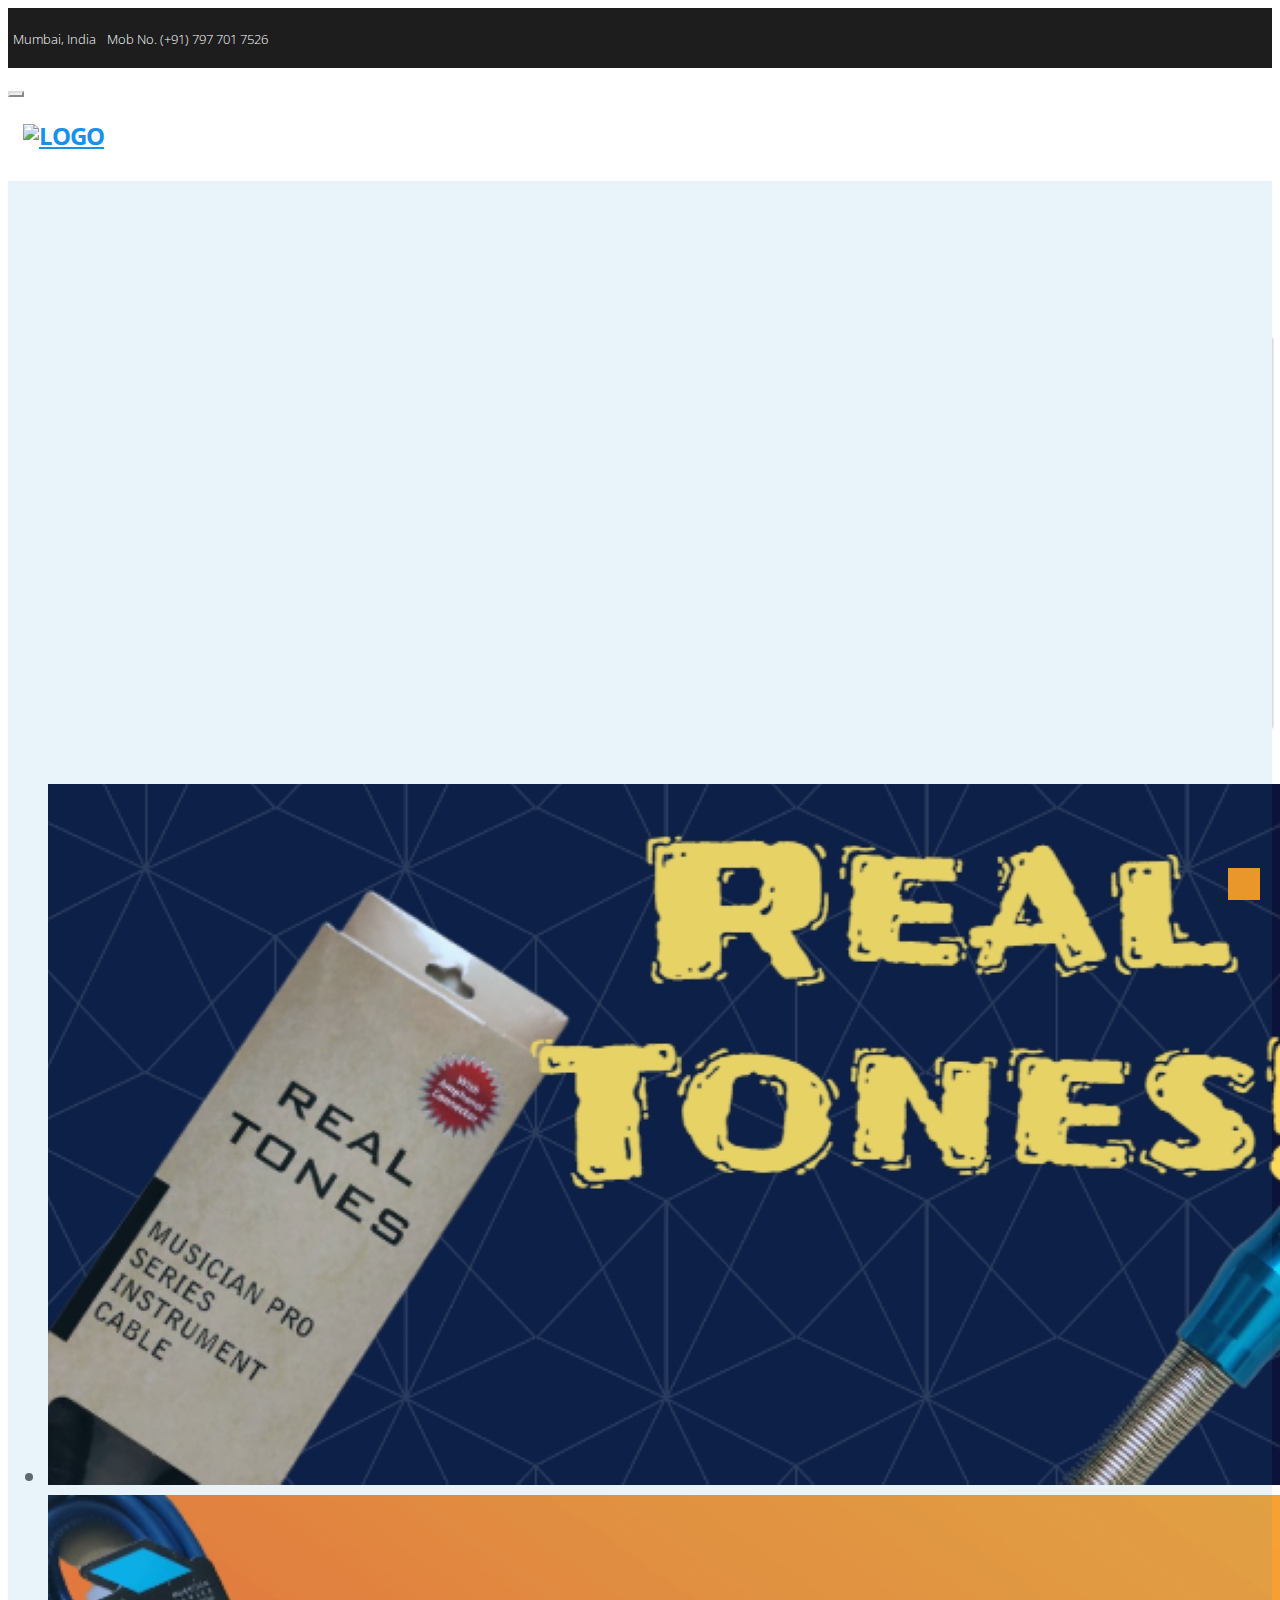
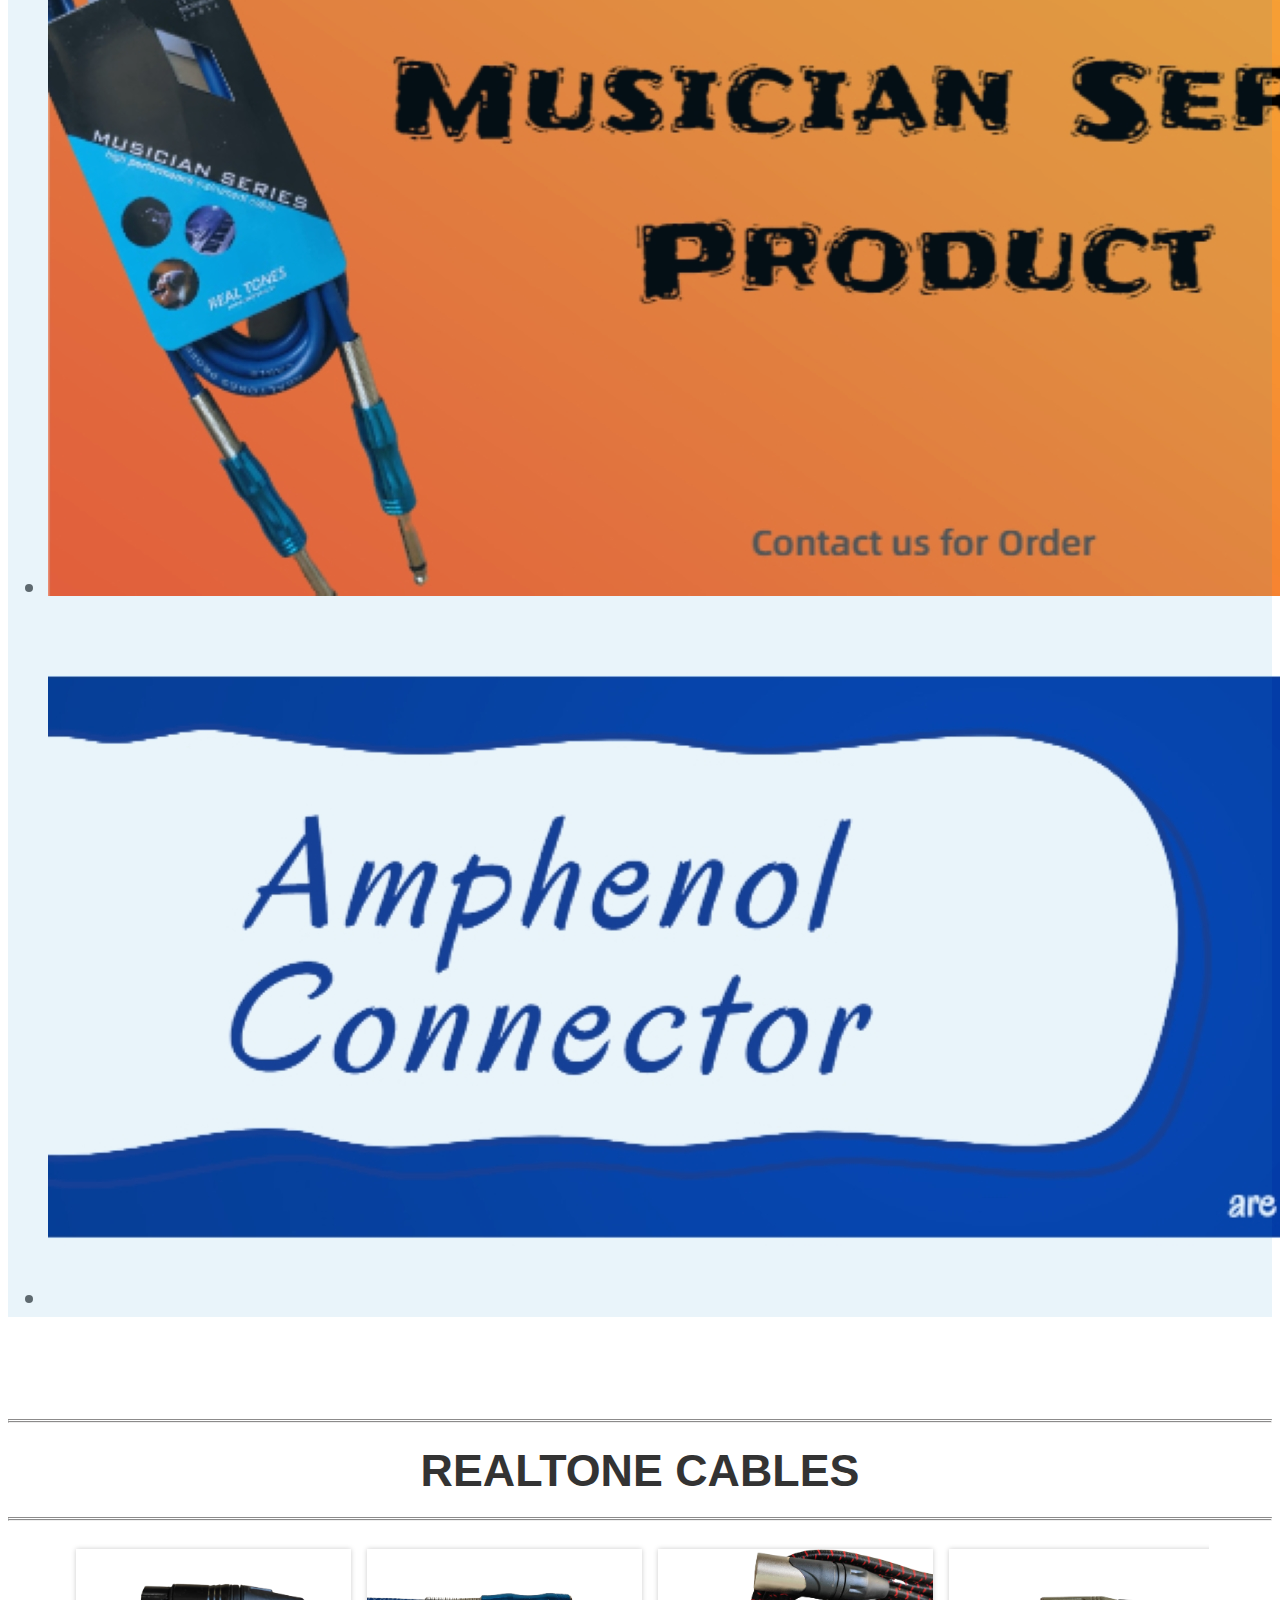
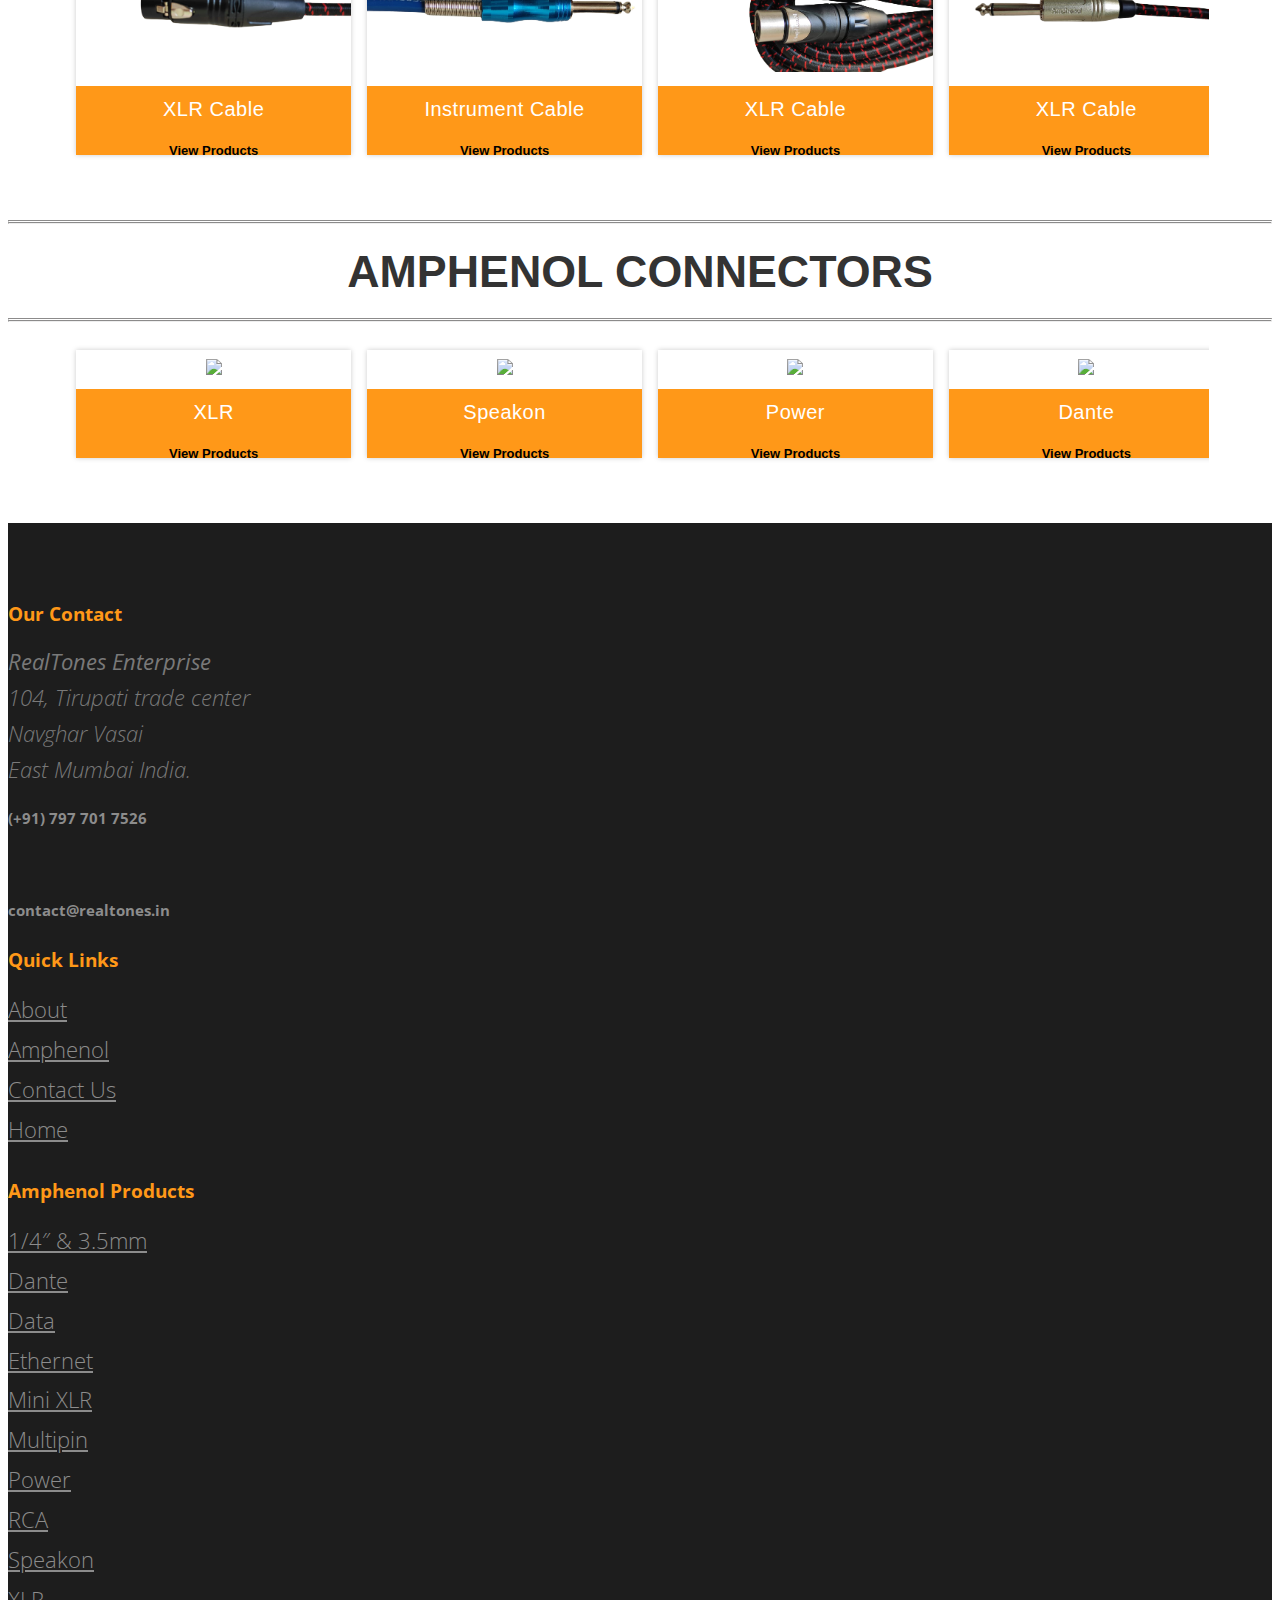
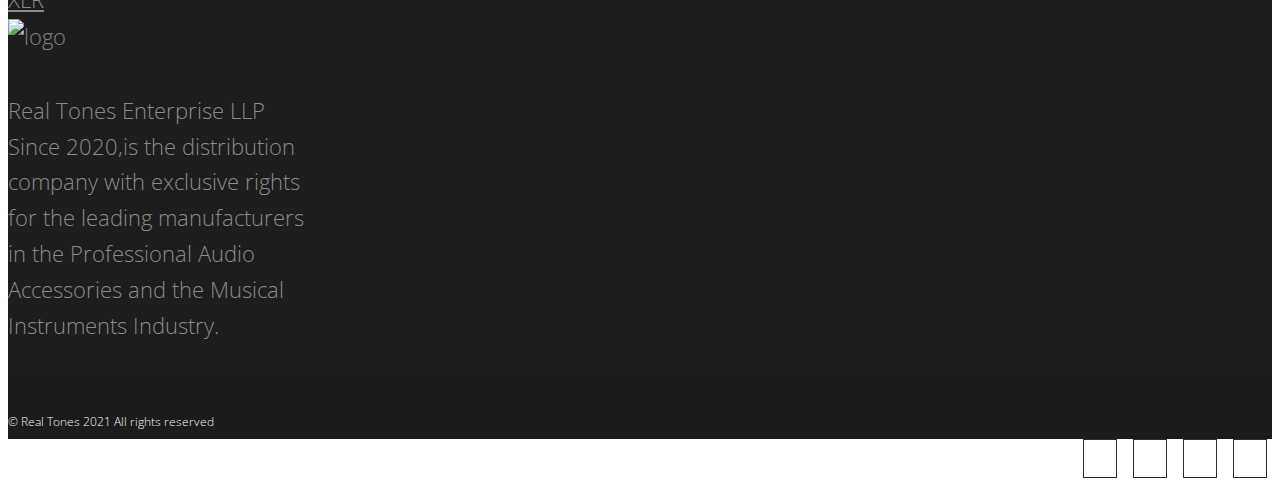
==== commit a1341c4b: "realtone slider added" ====
--- a/index.html
+++ b/index.html
@@ -6,6 +6,17 @@
 	<meta charset="utf-8">
 	<title>Home | RealTones</title>
 	<meta name="viewport" content="width=device-width, initial-scale=1.0" />
+	<meta name="format-detection" content="telephone=(+91) 797 701 7526"/>
+	<meta name="format-detection" content="address=Mumbai, India"/>
+	<meta name="author" content="RealTones" />
+	<meta name="description" content="We are a distribution company started in 2020 with an exclusive rights from the leading manufacturers in the Professional Audio Accessories and the Musical Instruments Industry" />
+
+	<!-- Open Graph data -->
+	<meta property="og:title" content="RealTone Enterprise" />
+	<meta property="og:type" content="website" />
+	<meta property="og:url" content="https://realtones.in" />
+	<meta property="og:description" content="We are a distribution company started in 2020 with an exclusive rights from the leading manufacturers in the Professional Audio Accessories and the Musical Instruments Industry" />
+	<meta property="og:site_name" content="RealTones" />
 	<!-- css -->
 	<link href="css/bootstrap.min.css" rel="stylesheet" />
 	<link href="css/fancybox/jquery.fancybox.css" rel="stylesheet">
@@ -23,7 +34,7 @@
 			<div class="row">
 				<div class="col-md-12">
 					<p class="pull-left hidden-xs "> <i class="fa fa-location-arrow"></i>Mumbai, India</p>
-					<p class="pull-right"><i class="fa fa-phone"></i>Tel No. (+91) 1234567890</p>
+					<p class="pull-right"><i class="fa fa-phone"></i>Mob No. (+91) 797 701 7526</p>
 				</div>
 			</div>
 		</div>
@@ -38,13 +49,28 @@
 						<span class="icon-bar"></span>
 						<span class="icon-bar"></span>
 					</button>
-					<a class="navbar-brand" href="index.html" title="RealTones"><img class="d-flex align-items-center navbar-img" src="img/logo.png" alt="logo"/></a>
+					<a class="navbar-brand" href="./" title="RealTones"><img class="d-flex align-items-center navbar-img" src="img/logo.png" alt="logo"/></a>
 				</div>
 				<div class="navbar-collapse collapse ">
 					<ul class="nav navbar-nav">
-						<li class="active"><a href="index.html">Home</a></li>
-						<li><a href="#">About</a></li>
-						<li><a href="#">Contact</a></li>
+						<li class="active"><a href="./">Home</a></li>
+						<li><a href="About">About</a></li>
+						<li class="dropdown">
+							<a href="https://www.amphenolaudio.com/" target="_blank" data-toggle="dropdown" class="dropdown-toggle">Amphenol<b class="caret"></b></a>
+							<ul class="dropdown-menu">
+								<li><a href="https://www.amphenolaudio.com/products/14-2/" target="_blank">1/4&#8243; &#038; 3.5mm</a> </li>
+								<li><a href="https://www.amphenolaudio.com/products/dante/amphe-dante/" target="_blank">Dante</a></li>
+								<li><a href="https://www.amphenolaudio.com/products/data/hdmi-usb/" target="_blank">Data</a></li>
+								<li><a href="https://www.amphenolaudio.com/products/ethernet/" target="_blank">Ethernet</a></li>
+								<li><a href="https://www.amphenolaudio.com/products/mini-xlr/" target="_blank">Mini XLR</a></li>
+								<li><a href="https://www.amphenolaudio.com/products/multipin-connectors/" target="_blank">Multipin</a> </li>
+								<li><a href="https://www.amphenolaudio.com/products/power/" target="_blank">Power</a></li>
+								<li><a href="https://www.amphenolaudio.com/products/rca/" target="_blank">RCA</a></li>
+								<li><a href="https://www.amphenolaudio.com/products/loud-speaker/" target="_blank">Speakon</a></li>
+								<li><a href="https://www.amphenolaudio.com/products/xlr/" target="_blank">XLR</a></li>
+							</ul>
+						</li>
+						<li><a href="contact">Contact</a></li>
 					</ul>
 				</div>
 			</div>
@@ -52,141 +78,76 @@
 	</header>
 	<!-- end header -->
 	<section id="banner">
-
 		<!-- Slider -->
 		<div id="main-slider" class="flexslider">
 			<ul class="slides">
-				<li>
-					<img src="img/slides/pic1.jpg" alt="" />
-					<div class="flex-caption">
-						<h3>Best Music Products</h3>
-						<p>Will Never Get same anywhere</p>
-					</div>
-				</li>
-				<li>
-					<img src="img/slides/pic2.jpg" alt="" />
-					<div class="flex-caption">
-						<h3>Feel The Music</h3>
-						<p>Enhance Your Music Experience</p>
-					</div>
-				</li>
+				<li><img src="img/slides/pic2.jpg" alt="" /></li>
+				<li><img src="img/slides/pic1.jpg" alt="" /></li>
+				<li><img src="img/slides/pic3.jpg" alt="" /></li>
 			</ul>
 		</div>
 		<!-- end slider -->
 	</section>
 	<section id="content">
 		<div class="container">
-			<h1 class="company-name"><hr class="new4">Amphenol<hr class="new4"></h1>
-			<div id="blogSlider">
+			<a class="companyname" href="https://www.realtones.in/" target="_blank"><h1 class="company-name"><hr class="new4">Realtone Cables<hr class="new4"></h1></a>
+			<div class="blogSlider">
 				<div class="MS-content">
 					<div class="item">
 						<div class="product-grid">
 							<div class="product-image">
-								<img class="pic-1" src="product/xlr-parent-category.jpg">
-							</div>
-							<div class="product-content">
-								<h3 class="title">XLR</h3>
-								<a class="view" href="">View Products</a>
-							</div>
-						</div>
-					</div>
-					<div class="item">
-						<div class="product-grid">
-							<div class="product-image">
-								<img class="pic-1" src="product/loud-speaker-parent-category.jpg">
-							</div>
-							<div class="product-content">
-								<h3 class="title">Loudspeaker</h3>
-								<a class="view" href="">View Products</a>
-							</div>
-						</div>
-					</div>
-					<div class="item">
-						<div class="product-grid">
-							<div class="product-image">
-									<img class="pic-1" src="product/HPT-group-large.jpg">
-							</div>
-							<div class="product-content">
-								<h3 class="title">Power</h3>
-								<a class="view" href="">View Products</a>
-							</div>
-						</div>
-					</div>
-
-					<div class="item">
-						<div class="product-grid">
-							<div class="product-image">
-								<img class="pic-1" src="product/amphe-dante-group.jpg">
-							</div>
-							<div class="product-content">
-								<h3 class="title">Dante</h3>
-								<a class="view" href="#">View Products</a>
-							</div>
-						</div>
-					</div>
-					<div class="item">
-						<div class="product-grid">
-							<div class="product-image">
-								<img class="pic-1" src="product/ethernet-parent-category.jpg">
-							</div>
-							<div class="product-content">
-								<h3 class="title">Ethernet</h3>
-								<a class="view" href="">View Products</a>
-							</div>
-						</div>
-					</div>
-					<div class="item">
-						<div class="product-grid">
-							<div class="product-image">
-								<img class="pic-1" src="product/data.jpg">
-							</div>
-							<div class="product-content">
-								<h3 class="title">Data</h3>
-								<a class="view" href="">View Products</a>
-							</div>
-						</div>
-					</div>
-					<div class="item">
-						<div class="product-grid">
-							<div class="product-image">
-								<img class="pic-1" src="product/1-4-parent-category1.jpg">
-							</div>
-							<div class="product-content">
-								<h3 class="title">1/4&#8243; &#038; 3.5mm</h3>
-								<a class="view" href="">View Products</a>
-							</div>
-						</div>
-					</div>
-					<div class="item">
-						<div class="product-grid">
-							<div class="product-image">
-								<img class="pic-1" src="product/rca-parent-category.jpg">
-							</div>
-							<div class="product-content">
-								<h3 class="title">RCA</h3>
-								<a class="view" href="">View Products</a>
-							</div>
-						</div>
-					</div>
-					<div class="item">
-						<div class="product-grid">
-							<div class="product-image">
-								<img class="pic-1" src="product/mini-xlr-parent-category.jpg">
-							</div>
-							<div class="product-content">
-								<h3 class="title">Mini XLR</h3>
-								<a class="view" href="">View Products</a>
-							</div>
-						</div>
-					</div>
-					<div class="item">
-						<div class="product-grid">
-							<div class="product-image">
-								<img class="pic-1" src="product/multipin-parent-category.jpg">
-							</div>
-							<div class="product-content">
-								<h3 class="title">Multipin</h3>
-								<a class="view" href="">View Products</a>
+								<img class="pic-1" src="img/product/realtones/Musician%20Series%20XLR%20Cable%20(1).png">
+							</div>
+							<div class="product-content">
+								<h3 class="title">XLR Cable</h3>
+								<a class="view" href="#" target="_blank">View Products</a>
+							</div>
+						</div>
+					</div>
+
+					<div class="item">
+						<div class="product-grid">
+							<div class="product-image">
+								<img class="pic-1" src="img/product/realtones/Musician%20Series%20Instrument%20Cable%20(1).png">
+							</div>
+							<div class="product-content">
+								<h3 class="title">Instrument Cable</h3>
+								<a class="view" href="#" target="_blank">View Products</a>
+							</div>
+						</div>
+					</div>
+
+					<div class="item">
+						<div class="product-grid">
+							<div class="product-image">
+								<img class="pic-1" src="img/product/realtones/Musician%20Pro%20Series%20XLR%20Cable%20(4).png">
+							</div>
+							<div class="product-content">
+								<h3 class="title">XLR Cable</h3>
+								<a class="view" href="#" target="_blank">View Products</a>
+							</div>
+						</div>
+					</div>
+
+					<div class="item">
+						<div class="product-grid">
+							<div class="product-image">
+								<img class="pic-1" src="img/product/realtones/Musician%20Pro%20Series%20XLR%20Cable%20(6).png">
+							</div>
+							<div class="product-content">
+								<h3 class="title">XLR Cable</h3>
+								<a class="view" href="#" target="_blank">View Products</a>
+							</div>
+						</div>
+					</div>
+					<div class="item">
+						<div class="product-grid">
+							<div class="product-image">
+								<img class="pic-1" src="img/product/realtones/Musician%20Pro%20Series%20XLR%20Cable%20(1).png">
+							</div>
+							<div class="product-content">
+								<h3 class="title">XLR Cable</h3>
+								<a class="view" href="#" target="_blank">View Products</a>
 							</div>
 						</div>
 					</div>
@@ -196,8 +157,128 @@
 					<button class="MS-right"><i class="fa fa-chevron-circle-right" aria-hidden="true"></i></button>
 				</div>
 			</div>
-
-
+		</div>
+		<div class="container">
+			<a class="companyname" href="https://www.amphenolaudio.com/" target="_blank"><h1 class="company-name"><hr class="new4">Amphenol Connectors<hr class="new4"></h1></a>
+			<div id="blogSlider">
+				<div class="MS-content">
+					<div class="item">
+						<div class="product-grid">
+							<div class="product-image">
+								<img class="pic-1" src="img/product/Amphenol/xlr-parent-category.jpg">
+							</div>
+							<div class="product-content">
+								<h3 class="title">XLR</h3>
+								<a class="view" href="https://www.amphenolaudio.com/products/xlr/" target="_blank">View Products</a>
+							</div>
+						</div>
+					</div>
+					<div class="item">
+						<div class="product-grid">
+							<div class="product-image">
+								<img class="pic-1" src="img/product/Amphenol/loud-speaker-parent-category.jpg">
+							</div>
+							<div class="product-content">
+								<h3 class="title">Speakon</h3>
+								<a class="view" href="https://www.amphenolaudio.com/products/loud-speaker/" target="_blank">View Products</a>
+							</div>
+						</div>
+					</div>
+					<div class="item">
+						<div class="product-grid">
+							<div class="product-image">
+								<img class="pic-1" src="img/product/Amphenol/HPT-group-large.jpg">
+							</div>
+							<div class="product-content">
+								<h3 class="title">Power</h3>
+								<a class="view" href="https://www.amphenolaudio.com/products/power/" target="_blank">View Products</a>
+							</div>
+						</div>
+					</div>
+
+					<div class="item">
+						<div class="product-grid">
+							<div class="product-image">
+								<img class="pic-1" src="img/product/Amphenol/amphe-dante-group.jpg">
+							</div>
+							<div class="product-content">
+								<h3 class="title">Dante</h3>
+								<a class="view" href="https://www.amphenolaudio.com/products/dante/amphe-dante/" target="_blank">View Products</a>
+							</div>
+						</div>
+					</div>
+					<div class="item">
+						<div class="product-grid">
+							<div class="product-image">
+								<img class="pic-1" src="img/product/Amphenol/ethernet-parent-category.jpg">
+							</div>
+							<div class="product-content">
+								<h3 class="title">Ethernet</h3>
+								<a class="view" href="https://www.amphenolaudio.com/products/ethernet/" target="_blank">View Products</a>
+							</div>
+						</div>
+					</div>
+					<div class="item">
+						<div class="product-grid">
+							<div class="product-image">
+								<img class="pic-1" src="img/product/Amphenol/data.jpg">
+							</div>
+							<div class="product-content">
+								<h3 class="title">Data</h3>
+								<a class="view" href="https://www.amphenolaudio.com/products/data/hdmi-usb/" target="_blank">View Products</a>
+							</div>
+						</div>
+					</div>
+					<div class="item">
+						<div class="product-grid">
+							<div class="product-image">
+								<img class="pic-1" src="img/product/Amphenol/1-4-parent-category1.jpg">
+							</div>
+							<div class="product-content">
+								<h3 class="title">1/4&#8243; &#038; 3.5mm</h3>
+								<a class="view" href="https://www.amphenolaudio.com/products/14-2/" target="_blank">View Products</a>
+							</div>
+						</div>
+					</div>
+					<div class="item">
+						<div class="product-grid">
+							<div class="product-image">
+								<img class="pic-1" src="img/product/Amphenol/rca-parent-category.jpg">
+							</div>
+							<div class="product-content">
+								<h3 class="title">RCA</h3>
+								<a class="view" href="https://www.amphenolaudio.com/products/rca/" target="_blank">View Products</a>
+							</div>
+						</div>
+					</div>
+					<div class="item">
+						<div class="product-grid">
+							<div class="product-image">
+								<img class="pic-1" src="img/product/Amphenol/mini-xlr-parent-category.jpg">
+							</div>
+							<div class="product-content">
+								<h3 class="title">Mini XLR</h3>
+								<a class="view" href="https://www.amphenolaudio.com/products/mini-xlr/" target="_blank">View Products</a>
+							</div>
+						</div>
+					</div>
+					<div class="item">
+						<div class="product-grid">
+							<div class="product-image">
+								<img class="pic-1" src="img/product/Amphenol/multipin-parent-category.jpg">
+							</div>
+							<div class="product-content">
+								<h3 class="title">Multipin</h3>
+								<a class="view" href="https://www.amphenolaudio.com/products/multipin-connectors/" target="_blank">View Products</a>
+							</div>
+						</div>
+					</div>
+				</div>
+				<div class="MS-controls">
+					<button class="MS-left"><i class="fa fa-chevron-circle-left" aria-hidden="true"></i></button>
+					<button class="MS-right"><i class="fa fa-chevron-circle-right" aria-hidden="true"></i></button>
+				</div>
+			</div>
 		</div>
 	</section>
 	<footer>
@@ -207,12 +288,13 @@
 					<div class="widget">
 						<h5 class="widgetheading">Our Contact</h5>
 						<address>
-							<strong>RealTones Inc</strong><br>
-							Address<br>
-							Mumbai,India</address>
+							<strong>RealTones Enterprise</strong><br>
+							104, Tirupati trade center<br>
+							Navghar Vasai <br>East Mumbai India.
+						</address>
 						<p>
-							<i class="icon-phone"></i> <h4 class="contact1">(123) 456-789 - 1234-122321</h4>
-							<i class="icon-envelope-alt"></i> <h4 class="contact1">email@domainname.com</h4>
+						<h4 class="fa fa-phone contact1">  (+91) 797 701 7526</h4>
+						<br><h4 class="fa fa-envelope contact1"> contact@realtones.in</h4>
 						</p>
 					</div>
 				</div>
@@ -220,31 +302,40 @@
 					<div class="widget">
 						<h5 class="widgetheading">Quick Links</h5>
 						<ul class="link-list">
-							<li><a href="#">Terms and conditions</a></li>
-							<li><a href="#">Privacy policy</a></li>
-							<li><a href="#">Company</a></li>
-							<li><a href="#">Contact us</a></li>
+							<li><a href="#">About</a></li>
+							<li><a href="https://www.amphenolaudio.com/" target="_blank">Amphenol</a></li>
+							<li><a href="#">Contact Us</a></li>
+							<li><a href="index.html">Home</a></li>
 						</ul>
 					</div>
 				</div>
 				<div class="col-md-3">
 					<div class="widget">
-						<h5 class="widgetheading">Products</h5>
-						<ul class="link-list">
-							<li><a href="#">Product1</a></li>
-							<li><a href="#">Product2</a></li>
-							<li><a href="#">product3</a></li>
-						</ul>
-					</div>
-				</div>
+						<h5 class="widgetheading">Amphenol Products</h5>
+							<ul class="link-list">
+								<li><a href="https://www.amphenolaudio.com/products/14-2/" target="_blank">1/4&#8243; &#038; 3.5mm</a> </li>
+								<li><a href="https://www.amphenolaudio.com/products/dante/amphe-dante/" target="_blank">Dante</a></li>
+								<li><a href="https://www.amphenolaudio.com/products/data/hdmi-usb/" target="_blank">Data</a></li>
+								<li><a href="https://www.amphenolaudio.com/products/ethernet/" target="_blank">Ethernet</a></li>
+								<li><a href="https://www.amphenolaudio.com/products/mini-xlr/" target="_blank">Mini XLR</a></li>
+								<li><a href="https://www.amphenolaudio.com/products/multipin-connectors/" target="_blank">Multipin</a> </li>
+								<li><a href="https://www.amphenolaudio.com/products/power/" target="_blank">Power</a></li>
+								<li><a href="https://www.amphenolaudio.com/products/rca/" target="_blank">RCA</a></li>
+								<li><a href="https://www.amphenolaudio.com/products/loud-speaker/" target="_blank">Speakon</a></li>
+								<li><a href="https://www.amphenolaudio.com/products/xlr/" target="_blank">XLR</a></li>
+							</ul>
+					</div>
+				</div>
+
 				<div class="col-md-3">
 					<div class="widget">
-						<h5 class="widgetheading">Stores</h5>
-						<ul class="link-list">
-							<li><a href="#">Link1</a></li>
-							<li><a href="#">Link2</a></li>
-							<li><a href="#">Link3</a></li>
-						</ul>
+						<img class="navbar-img footer-logo" src="img/logo2.png" alt="logo"/>
+						<p>
+							<span class="footer-info">
+								Real Tones Enterprise LLP <br>Since 2020,is the distribution<br>
+								company with exclusive rights<br>for the leading manufacturers<br>in the Professional Audio<br>Accessories and the Musical<br>Instruments Industry.
+							</span>
+						</p>
 					</div>
 				</div>
 			</div>
@@ -261,10 +352,10 @@
 					</div>
 					<div class="col-lg-6">
 						<ul class="social-network">
-							<li><a href="#" data-placement="top" title="Facebook"><i class="fa fa-facebook"></i></a></li>
-							<li><a href="#" data-placement="top" title="Twitter"><i class="fa fa-twitter"></i></a></li>
-							<li><a href="#" data-placement="top" title="Instagram"><i class="fa fa-instagram"></i></a></li>
-							<li><a href="#" data-placement="top" title="Google plus"><i class="fa fa-google-plus"></i></a></li>
+							<li><a href="#" data-placement="top" title="Facebook"><i class="fa fa-facebook social-icon"></i></a></li>
+							<li><a href="#" data-placement="top" title="Twitter"><i class="fa fa-twitter social-icon"></i></a></li>
+							<li><a href="#" data-placement="top" title="Instagram"><i class="fa fa-instagram social-icon"></i></a></li>
+							<li><a href="#" data-placement="top" title="Google plus"><i class="fa fa-google-plus social-icon"></i></a></li>
 						</ul>
 					</div>
 				</div>
@@ -289,8 +380,12 @@
 <script src="js/custom.js"></script>
 <script src="js/owl-carousel/owl.carousel.js"></script>
 <script src="js/multislider.min.js"></script>
-<script src="js/custom2.js"></script>
+
 <script>
+	$('.blogSlider').multislider({
+		duration: 750,
+		interval: 3000
+	});
 	$('#blogSlider').multislider({
 		duration: 750,
 		interval: 3000
--- a/css/style.css
+++ b/css/style.css
@@ -1,4 +1,9 @@
-
+/*
+1. Body
+2. Header
+3. Slider
+4.
+*/
 @import url('http://fonts.googleapis.com/css?family=Noto+Serif:400,400italic,700|Open+Sans:400,600,700'); 
 @import url('font-awesome.css');  
 @import url('animate.css');
@@ -27,8 +32,8 @@
 	display: flex;
 }
 .navbar-img{
-	height: 55px;
-	width: 192px;
+	height: 35px;
+	width: 170px;
 }
 a:active {
 	outline:0;
@@ -42,7 +47,15 @@
 }
 .company-name{
 	font-family: Helvetica;
-	text-align: center;
+	text-align: center !important;
+	text-decoration: none;
+}
+.companyname{
+	text-decoration: none !important;
+}
+.company-name:hover{
+	text-decoration: none !important;
+	color: #ff9818;
 }
 h1,h2{
 	font-weight: 600;
@@ -134,7 +147,7 @@
 /*  Header
 ==================================== */
 .topbar{
-	background-color: #f3f3f3;
+	background-color:  #1d1d1d;
 	padding:10px 0;
 	color:#fff;
 }
@@ -149,7 +162,7 @@
 	margin:0;
 	display:inline-block;
 	font-size: 13px;
-	color: #5a5a5a;
+	color: #ffffff;
 }
 .topbar p > i{
 	margin-right:5px;
@@ -391,6 +404,7 @@
 	padding:0;
 }
 
+
 /*  Sliders
 ==================================== */
 /* --- flexslider --- */
@@ -432,7 +446,20 @@
 border: #609cec 1px solid;
 background:#609cec;
 }
-.skill-home .icons {padding: 38px;width: 94px;height: 94px;color: #fff;font-size: 42px;font-size: 38px;text-align: center;-ms-border-radius: 50%;-moz-border-radius: 50%;-webkit-border-radius: 50%;border-radius: 0;display: inline-table;border: 4px solid #f3f3f3;color: #ff9818;background: transparent;border-radius: 0;background: #ffffff;}
+.box-area h3{
+	color: white !important;
+}
+.skill-home .icons {padding: 38px;width: 94px;height: 94px;
+	color: #fff;
+	font-size: 42px;
+	font-size: 38px;
+	text-align: center;
+	-ms-border-radius: 50%;
+	-moz-border-radius: 50%;
+	-webkit-border-radius: 50%;
+	border-radius: 0;display: inline-table;
+	border: 4px solid #333;
+	color: #ff9818;background: transparent;border-radius: 0;background: #ffffff;}
 .skill-home h2 {
 padding-top: 20px;
 font-size: 36px;
@@ -497,61 +524,6 @@
 .home-about .info-box{
 	
 }
-/* Testimonial
-----------------------------------*/
-.testimonial-area {
-padding: 0 0 0 0;
-margin:0;
-background: url(../img/low-poly01.html) fixed center center;
-background-size: cover;
--webkit-background-size: cover;
--moz-background-size: cover;
--ms-background-size: cover;
-}
-.testimonial-solid p {
-color: #000000;
-font-size: 16px;
-line-height: 30px;
-font-style: italic;
-} 
-section.hero-text {
-	background: #F4783B;
-	padding:50px 0 50px 0;
-	color: #fff;
-}
-section.hero-text h1{ 
-	color: #fff;
-}
-
-/* Clients
------------------------------------- */
-#clients {
-  padding: 60px 0;
-  }
-  #clients .client .img {
-    height: 76px;
-    width: 138px;
-    cursor: pointer;
-    -webkit-transition: box-shadow .1s linear;
-    -moz-transition: box-shadow .1s linear;
-    transition: box-shadow .1s linear; }
-    #clients .client .img:hover {
-      cursor: pointer;
-      /*box-shadow: 0px 0px 2px 0px rgb(155, 155, 155);*/
-      border-radius: 8px; }
-  #clients .client .client1 {
-    background: url("../img/client1.png") 0 -75px; }
-    #clients .client .client1:hover {
-      background-position: 1px 0px; }
-  #clients .client .client2 {
-    background: url("../img/client2.png") 0 -75px; }
-    #clients .client .client2:hover {
-      background-position: -1px 0px; }
-  #clients .client .client3 {
-    background: url("../img/client3.png") 0 -76px; }
-    #clients .client .client3:hover {
-      background-position: 0px 0px; }
-
 
 /* Content
 ==================================== */
@@ -640,7 +612,7 @@
 
 
 #inner-headline h2.pageTitle{
-	color: #3c3c3b;
+	color: #ffffff;
 	padding: 5px 0;
 	display:block;
 }
@@ -775,7 +747,23 @@
 	//text-align: justify;
 }
 
-.about-image img {
+@media (max-width: 767px) {
+	.about-image{
+		max-width: 100%;
+		height: auto;
+	}
+	.about-text h3{
+		max-width: 100%;
+		height: auto;
+		text-align: center;
+	}
+	.pabout{
+		margin-top: -30px;
+	}
+	.about-text p{
+		max-width: 100%;
+		height: auto;
+	}
 }
 
 .about-text ul {
@@ -800,13 +788,6 @@
 	margin-bottom: 20px;
 }
 
-#call-to-action {
-	background: url(../images/bg/about.html) no-repeat;
-	background-attachment: fixed;
-	background-position: top center;
-	padding: 100px 0;
-	color: #fff;
-}
 
 .call-to-action h3 {
 	font-size: 40px;
@@ -899,60 +880,27 @@
 .progress .progress-bar.progress-bar-lblue {
 background: #32c8de;
 }
-/* --- Projects detail --- */
-.top-wrapper {
-	margin-bottom:20px;
-}
-.info-blocks {
-margin-bottom: 15px;
-}
-.info-blocks i.icon-info-blocks {float: left;color: #ff9818;font-size: 30px;min-width: 50px;margin-top: 7px;text-align: center;background: #e6e6e6;width: 72px;height: 72px;padding-top: 21px;}
-.info-blocks .info-blocks-in {
-padding: 0 10px;
-overflow: hidden;
-}
-.info-blocks .info-blocks-in h3 {color: #555;font-size: 18px;line-height: 28px;margin:0px;}
-.info-blocks .info-blocks-in p {font-size: 14px;}
-  
-blockquote {
-	font-size:16px;
-	font-weight:400;
-	font-family:'Noto Serif', serif;
-	font-style:italic;
-	padding-left:0;
-	color:#a2a2a2;
-	line-height:1.6em;
-	border:none;
-}
-
-blockquote cite 							{ display:block; font-size:12px; color:#666; margin-top:10px; }
-blockquote cite:before 					{ content:"\2014 \0020"; }
-blockquote cite a,
-blockquote cite a:visited,
-blockquote cite a:visited 				{ color:#555; }
-
-/* --- pullquotes --- */
-
-.pullquote-left {
-	display:block;
-	color:#a2a2a2;
-	font-family:'Noto Serif', serif;
-	font-size:14px;
-	line-height:1.6em;
-	padding-left:20px;
-}
-
-.pullquote-right {
-	display:block;
-	color:#a2a2a2;
-	font-family:'Noto Serif', serif;
-	font-size:14px;
-	line-height:1.6em;
-	padding-right:20px;
-}
-
+.dropdown-menu-right{
+	position: relative;
+}
+.dropdown-menu-right .dropdown-menu{
+	top:0;
+	left: 100%;
+	margin-top: -1px;
+}
 /* --- button --- */
-.btn{text-align: center;color: #FFFFFF;padding: 12px 25px;border-radius: 0;background: #1891ec;border-color: transparent;}
+.btn{text-align: center;
+	color: #FFFFFF;
+	padding: 12px 25px;
+	border-radius: 0;
+	background: #ff9818;
+	border-color: #ff9818;
+	border-radius: 5px!important;
+	border:2px #ff9818 !important;
+}
+.btn:hover{
+	background: #e89a36 !important;
+}
 .btn-theme {
 	color: #fff;
 	background: transparent;
@@ -982,6 +930,25 @@
 	padding:2px 0 2px 0;
 	list-style:none;
 }
+.contact1{
+	font-size: 15px;
+	color: #8C8C8C !important;
+}
+.dropdown:hover>.dropdown-menu {
+	display: block;
+}
+
+.dropdown>.dropdown-toggle:active {
+	/*Without this, clicking will make it sticky*/
+	pointer-events: none;
+}
+.footer-info{
+	color:#8C8C8C;
+}
+.footer-logo{
+	height: 40px;
+	margin-bottom: 15px;
+}
 footer{background: #1d1d1d;}
 footer ul.link-list li a{
 	color: #8C8C8C;
@@ -1028,7 +995,9 @@
 footer .widget .social-network {
 	position:relative;
 }
-
+.social-icon:hover{
+	color: #ff9818;
+}
 .team-member h4{
   text-align: center;
   margin-bottom: 5px;
@@ -1045,12 +1014,20 @@
 	right:0;
 
 }
+
+.box-area p{
+	color: white !important;
+}
 .panel-title>a {
     color: inherit;
     text-decoration: none;
     font-weight: 600;
 }
-.box-area{padding: 15px;background: #f3f3f3;margin-top: -21px;border: 4px solid #f3f3f3;}
+.box-area{padding: 15px;
+	background: #333;
+	margin-top: -21px;
+	border: 4px solid #333;
+}
 .box-area h3{font-size: 17px;font-weight: 600;}
 /* --- Map --- */
 .map{
@@ -1058,6 +1035,10 @@
 	margin-top:-50px;
 	margin-bottom:40px;
 }
+#map{
+	border-radius: 15px;
+}
+
 
 .map iframe{
 	width:100%;
@@ -1109,155 +1090,7 @@
 	margin:0;
 }
 
- 
-.pricing-title{
-	background:#fff;
-	text-align:center;
-	padding:10px 0 10px 0;
-}
-
-.pricing-title h3{
-	font-weight:600;
-	margin-bottom:0;
-}
-
-.pricing-offer{
-	background: #fcfcfc;
-	text-align: center;
-	padding:40px 0 40px 0;
-	font-size:18px;
-	border-top:1px solid #e6e6e6;
-	border-bottom:1px solid #e6e6e6;
-}
-
-.pricing-box.activeItem .pricing-offer{
-	color:#fff;
-}
-
-.pricing-offer strong{
-	font-size:78px;
-	line-height:89px;
-}
-
-.pricing-offer sup{
-	font-size:28px;
-}
-.contact1{
-	color: white;
-	font-size: 14px;
-}
-
-.pricing-container{
-	background: #fff;
-	text-align:center;
-	font-size:14px;
-}
-
-.pricing-container strong{
-color:#353535;
-}
-
-.pricing-container ul{
-	list-style:none;
-	padding:0;
-	margin:0;
-}
-
-.pricing-container ul li{
-	border-bottom: 1px solid #CFCFCF;
-list-style: none;
-padding: 15px 0 15px 0;
-margin: 0 0 0 0;
-color: #222;
-}
-
-.pricing-action{
-	margin:0;
-	background: #fcfcfc;
-	text-align:center;
-	padding:20px 0 30px 0;
-}
-
-.pricing-wrapp{
-	margin:0 auto;
-	width:100%;
-	background:#fd0000;
-}
- .pricing-box-item {border: 1px solid #e6e6e6;background:#fcfcfc;position:relative;margin:0 0 20px 0;padding:0;-webkit-box-shadow: 0 2px 0 rgba(0,0,0,0.03);-moz-box-shadow: 0 2px 0 rgba(0,0,0,0.03);box-shadow: 0 2px 0 rgba(0,0,0,0.03);-webkit-box-sizing: border-box;-moz-box-sizing: border-box;box-sizing: border-box;overflow: hidden;}
-
-.pricing-box-item .pricing-heading {
-	background: #dedede;
-	text-align: center;
-	padding: 50px 0;
-	display:block;
-}
-.pricing-box-item.activeItem .pricing-heading {
-	background: #ff9818;
-	text-align: center;
-	border-bottom:none;
-	display:block;
-	color:#fff;
-}
-.pricing-box-item.activeItem .pricing-heading h3 {
-	 color: #fff;
-}
-
-.pricing-box-item .pricing-heading h3 strong {
-	font-size:28px;
-	font-weight:700;
-	letter-spacing:-1px;
-	/* color: #5d5d5d; */
-}
-.pricing-box-item .pricing-heading h3 {
-	font-size:32px;
-	font-weight:300;
-	letter-spacing:-1px;
-}
-
-.pricing-box-item .pricing-terms {
-	text-align: center;
-	background: #fff;
-	display: block;
-	overflow: hidden;
-	padding: 11px 0 5px;
-	/* border-top: 2px solid #BBBBBB; */
-	border-bottom: 2px dotted #CDCDCD;
-}
-
-.pricing-box-item .pricing-terms  h6 {
-	margin-top: 16px;
-	color: #ff9818;
-	font-size: 22px;
-}
-
-.pricing-box-item .icon .price-circled {
-    margin: 10px 10px 10px 0;
-    display: inline-block !important;
-    text-align: center !important;
-    color: #fff;
-    width: 68px;
-    height: 68px;
-	padding:12px;
-    font-size: 16px;
-	font-weight:700;
-    line-height: 68px;
-    text-shadow:none;
-    cursor: pointer;
-    background-color: #888;
-    border-radius: 64px;
-    -moz-border-radius: 64px;
-    -webkit-border-radius: 64px;
-}
-
-.pricing-box-item  .pricing-action{
-	margin:0;
-	text-align:center;
-	padding:30px 0 30px 0;
-}
-.pricing-action .btn{
-	background: #1891ec;
-	color: #fff;
-} 
+
 /* ===== Widgets ===== */
 
 /* --- flickr --- */
@@ -1457,7 +1290,6 @@
 	float:right;
 	margin:5px 0 15px 15px;
 }
- ============================= */
 
 .clear-marginbot{
 	margin-bottom:0;
@@ -1508,6 +1340,9 @@
   text-decoration: none;
   background: #00b4ea;
   border-color: transparent;
+}
+.form-control{
+	border-radius: 5px !important;
 }
 /*  Media queries 
 ============================= */
--- a/css/multislider.css
+++ b/css/multislider.css
@@ -1,14 +1,33 @@
 
+.blogSlider {
+  position: relative;
+  margin-bottom: 60px;
+  margin-top: 20px;
+}
 #blogSlider {
   position: relative;
   margin-bottom: 60px;
   margin-top: 20px;
 }
 
+
+.blogSlider .MS-content {
+  white-space: nowrap;
+  overflow: hidden;
+  margin: 0 5%;
+}
 #blogSlider .MS-content {
   white-space: nowrap;
   overflow: hidden;
   margin: 0 5%;
+}
+@media (min-width: 1200px) {
+  .blogSlider .MS-content {
+    white-space: nowrap;
+    overflow: hidden;
+    margin: 0 5%;
+    padding-right: 38px;
+  }
 }
 @media (min-width: 1200px) {
   #blogSlider .MS-content {
@@ -19,7 +38,7 @@
   }
 }
 
-#blogSlider .MS-content .item {
+.blogSlider .MS-content .item {
  
   display: inline-block;
   height: 100%;
@@ -32,9 +51,32 @@
 -moz-box-shadow: 0px 0px 5px 0px rgba(204,204,204,1);
 box-shadow: 0px 0px 5px 0px rgba(204,204,204,1);
 }
+#blogSlider .MS-content .item {
+
+  display: inline-block;
+  height: 100%;
+  overflow: hidden;
+  position: relative;
+  vertical-align: top;
+  width: 25%;
+  margin:5px;
+  -webkit-box-shadow: 0px 0px 5px 0px rgba(204,204,204,1);
+  -moz-box-shadow: 0px 0px 5px 0px rgba(204,204,204,1);
+  box-shadow: 0px 0px 5px 0px rgba(204,204,204,1);
+}
+@media (max-width: 991px) {
+  .blogSlider .MS-content .item {
+    width: 50%;
+  }
+}
 @media (max-width: 991px) {
   #blogSlider .MS-content .item {
     width: 50%;
+  }
+}
+@media (max-width: 767px) {
+  .blogSlider .MS-content .item {
+    width: 100%;
   }
 }
 @media (max-width: 767px) {
@@ -44,7 +86,16 @@
 }
 
 
-
+.blogSlider .MS-controls button {
+  position: absolute;
+  border: none;
+  background-color: transparent;
+  outline: 0;
+  font-size: 50px;
+  top: 95px;
+  color: rgba(0, 0, 0, 0.4);
+  transition: 0.15s linear;
+}
 #blogSlider .MS-controls button {
   position: absolute;
   border: none;
@@ -55,8 +106,16 @@
   color: rgba(0, 0, 0, 0.4);
   transition: 0.15s linear;
 }
+.blogSlider .MS-controls button:hover {
+  color: rgba(0, 0, 0, 0.8);
+}
 #blogSlider .MS-controls button:hover {
   color: rgba(0, 0, 0, 0.8);
+}
+@media (max-width: 992px) {
+  .blogSlider .MS-controls button {
+    font-size: 30px;
+  }
 }
 @media (max-width: 992px) {
   #blogSlider .MS-controls button {
@@ -64,20 +123,41 @@
   }
 }
 @media (max-width: 767px) {
+  .blogSlider .MS-controls button {
+    font-size: 20px;
+  }
+}
+@media (max-width: 767px) {
   #blogSlider .MS-controls button {
     font-size: 20px;
   }
 }
+.blogSlider .MS-controls .MS-left {
+  left: 0px;
+}
 #blogSlider .MS-controls .MS-left {
   left: 0px;
+}
+@media (max-width: 767px) {
+  .blogSlider .MS-controls .MS-left {
+    left: -10px;
+  }
 }
 @media (max-width: 767px) {
   #blogSlider .MS-controls .MS-left {
     left: -10px;
   }
 }
+.blogSlider .MS-controls .MS-right {
+  right: 0px;
+}
 #blogSlider .MS-controls .MS-right {
   right: 0px;
+}
+@media (max-width: 767px) {
+  .blogSlider .MS-controls .MS-right {
+    right: -10px;
+  }
 }
 @media (max-width: 767px) {
   #blogSlider .MS-controls .MS-right {
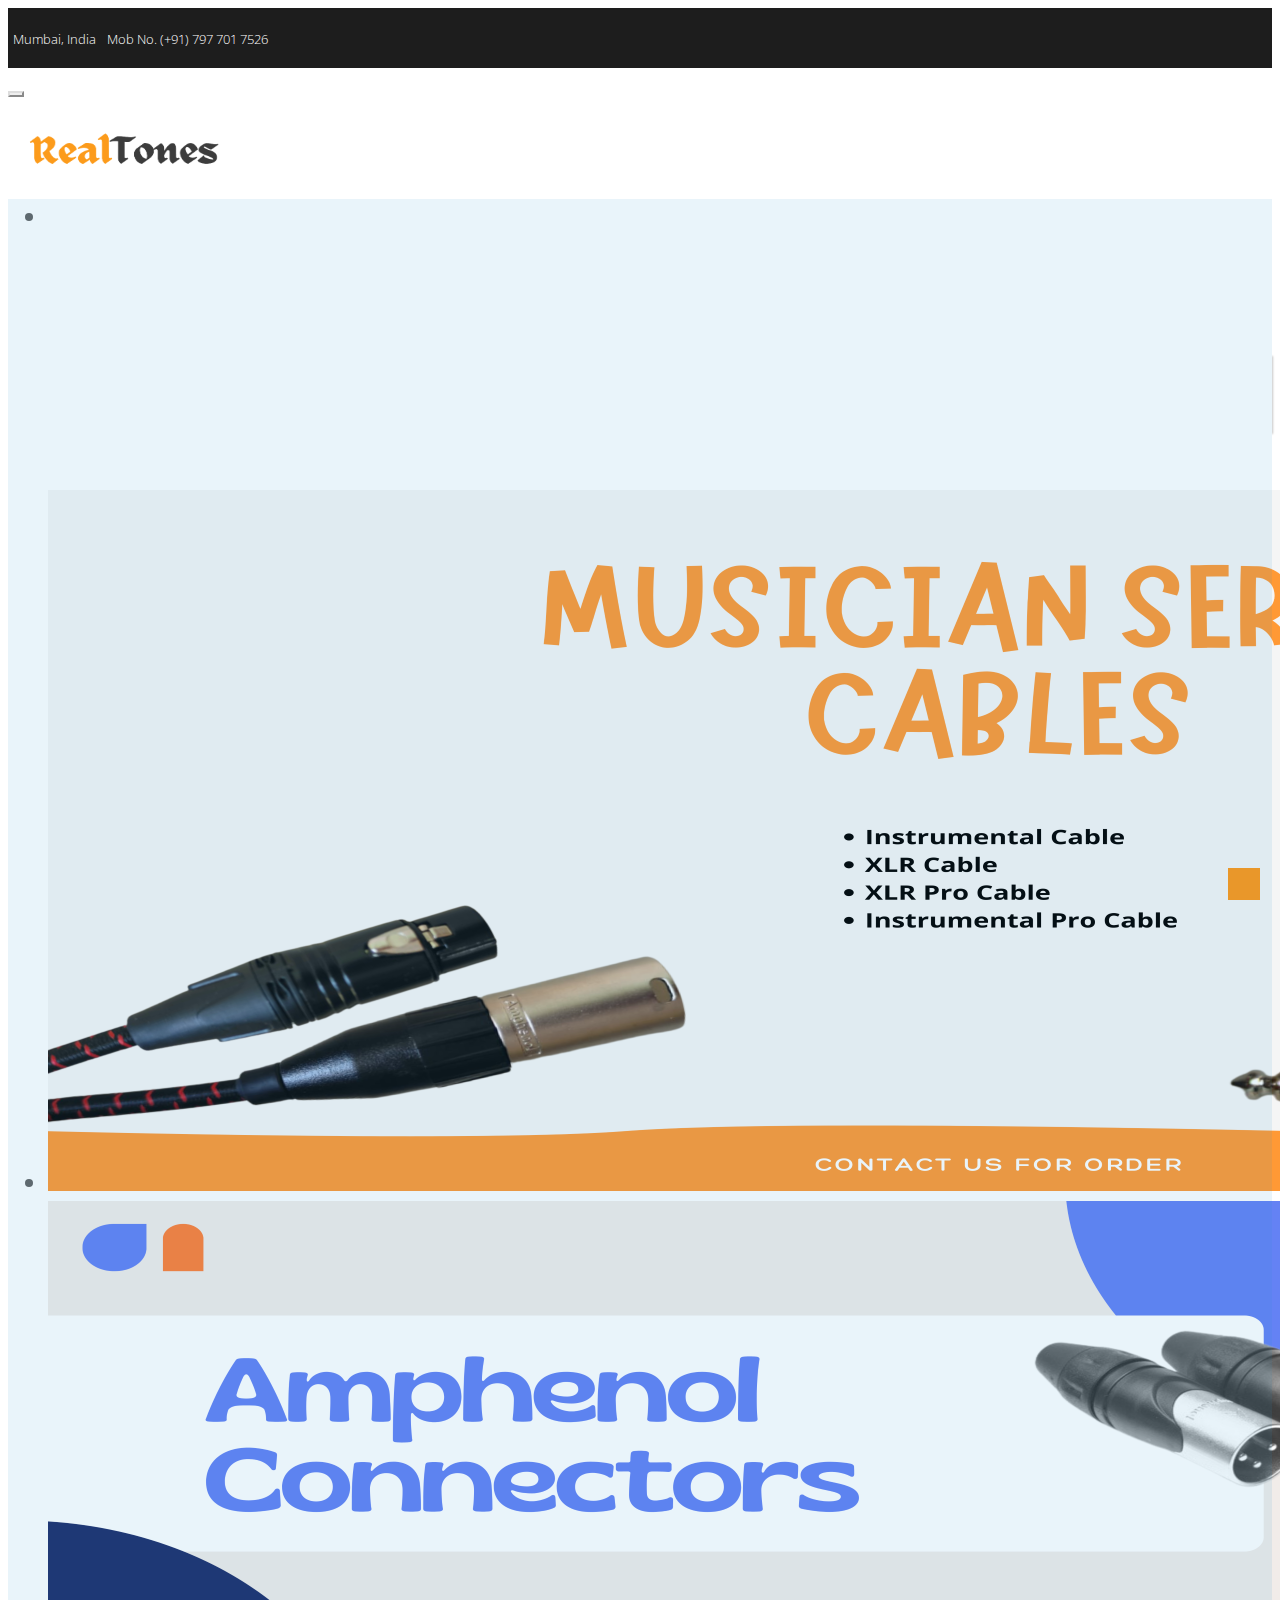
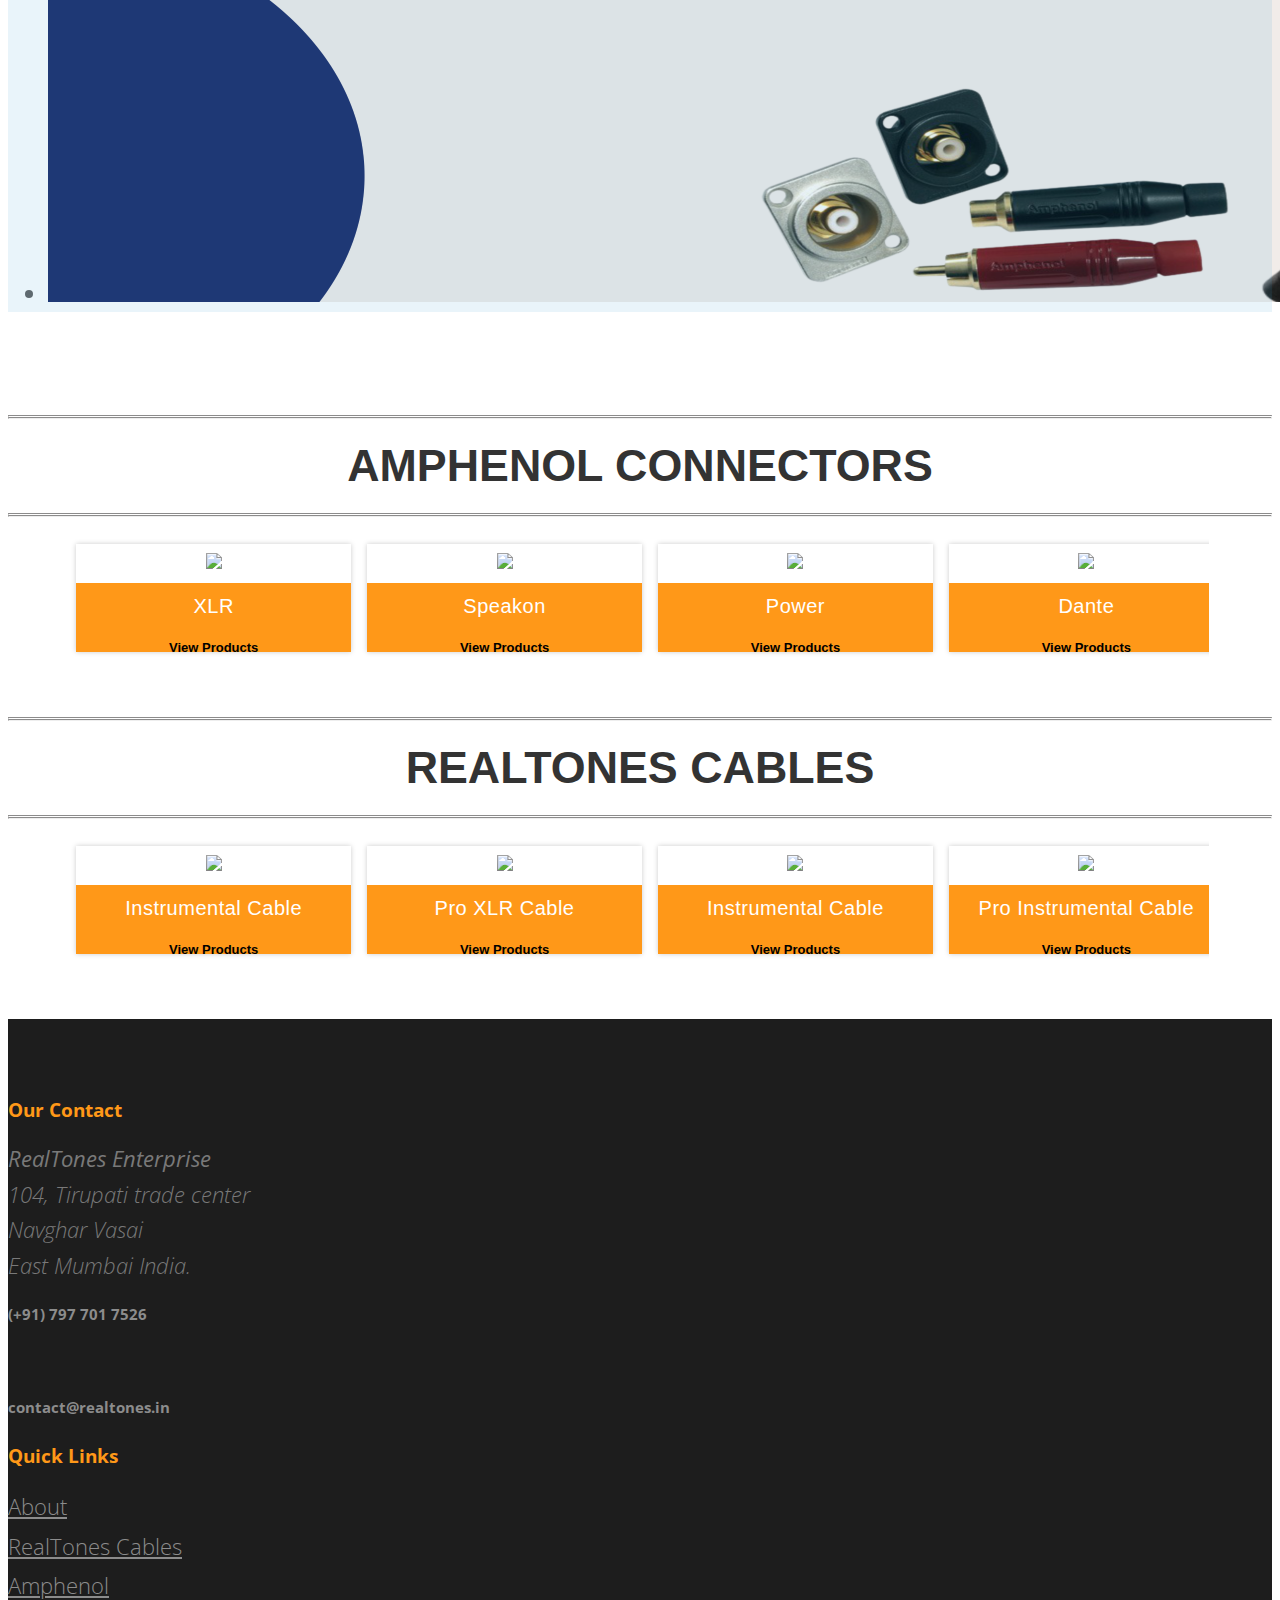
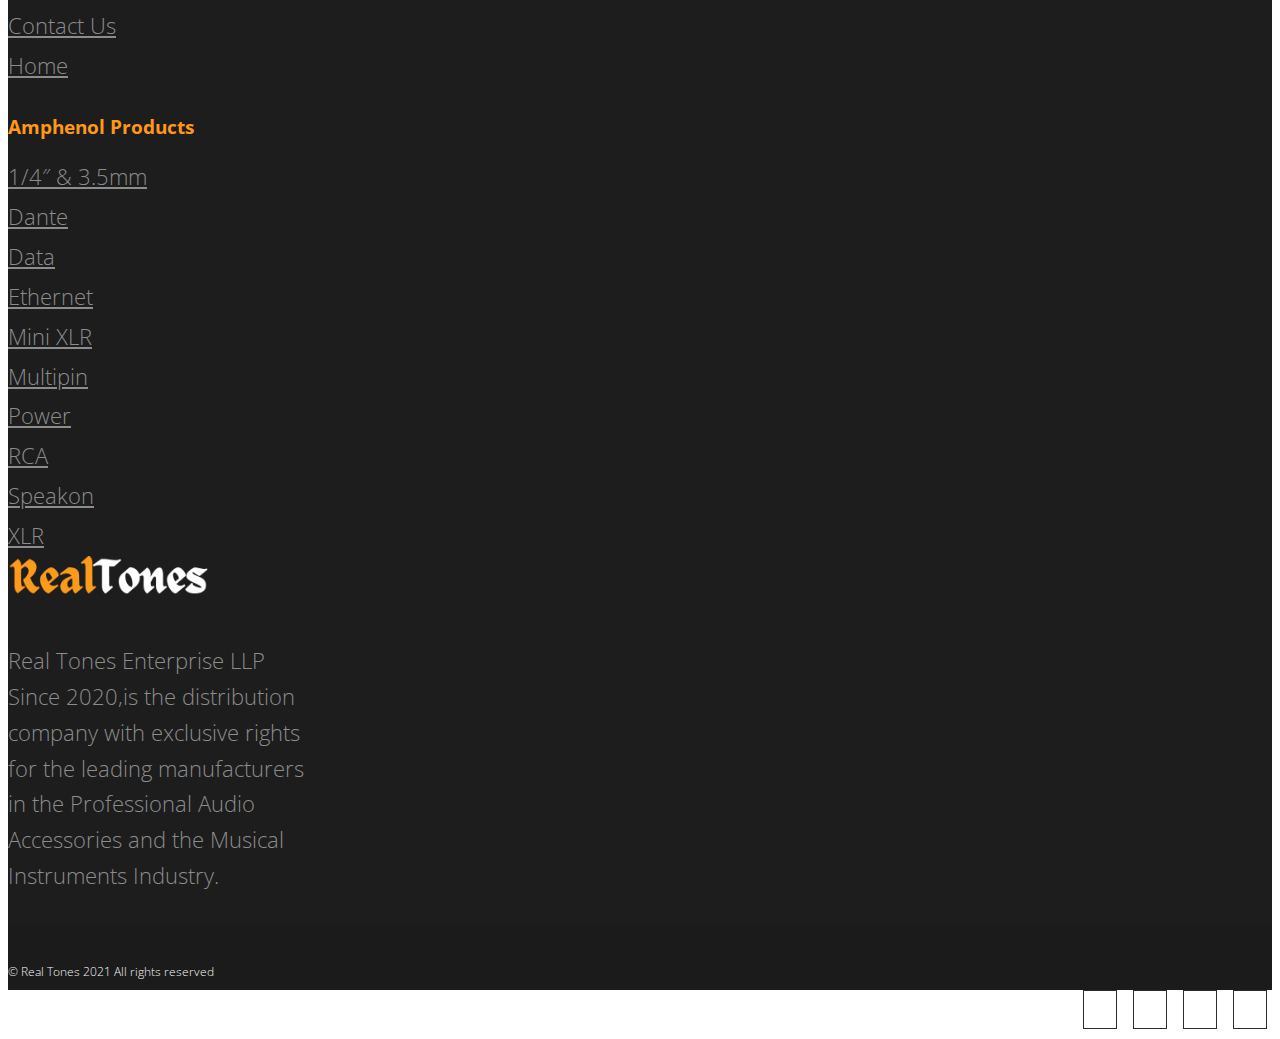
==== commit cf8b10a1: "minute changes" ====
--- a/index.html
+++ b/index.html
@@ -56,18 +56,10 @@
 						<li class="active"><a href="./">Home</a></li>
 						<li><a href="About">About</a></li>
 						<li class="dropdown">
-							<a href="https://www.amphenolaudio.com/" target="_blank" data-toggle="dropdown" class="dropdown-toggle">Amphenol<b class="caret"></b></a>
+							<a data-toggle="dropdown" class="dropdown-toggle">Product<b class="caret"></b></a>
 							<ul class="dropdown-menu">
-								<li><a href="https://www.amphenolaudio.com/products/14-2/" target="_blank">1/4&#8243; &#038; 3.5mm</a> </li>
-								<li><a href="https://www.amphenolaudio.com/products/dante/amphe-dante/" target="_blank">Dante</a></li>
-								<li><a href="https://www.amphenolaudio.com/products/data/hdmi-usb/" target="_blank">Data</a></li>
-								<li><a href="https://www.amphenolaudio.com/products/ethernet/" target="_blank">Ethernet</a></li>
-								<li><a href="https://www.amphenolaudio.com/products/mini-xlr/" target="_blank">Mini XLR</a></li>
-								<li><a href="https://www.amphenolaudio.com/products/multipin-connectors/" target="_blank">Multipin</a> </li>
-								<li><a href="https://www.amphenolaudio.com/products/power/" target="_blank">Power</a></li>
-								<li><a href="https://www.amphenolaudio.com/products/rca/" target="_blank">RCA</a></li>
-								<li><a href="https://www.amphenolaudio.com/products/loud-speaker/" target="_blank">Speakon</a></li>
-								<li><a href="https://www.amphenolaudio.com/products/xlr/" target="_blank">XLR</a></li>
+								<li><a href="https://www.amphenolaudio.com/" target="_blank">Amphenol</a> </li>
+								<li><a href="RealTones%20Product">RealTones Cables</a></li>
 							</ul>
 						</li>
 						<li><a href="contact">Contact</a></li>
@@ -81,73 +73,126 @@
 		<!-- Slider -->
 		<div id="main-slider" class="flexslider">
 			<ul class="slides">
-				<li><img src="img/slides/pic2.jpg" alt="" /></li>
-				<li><img src="img/slides/pic1.jpg" alt="" /></li>
-				<li><img src="img/slides/pic3.jpg" alt="" /></li>
+				<li><img src="img/slides/1.png" alt="" /></li>
+				<li><img src="img/slides/2.png" alt="" /></li>
+				<li><img src="img/slides/3.png" alt="" /></li>
 			</ul>
 		</div>
 		<!-- end slider -->
 	</section>
 	<section id="content">
 		<div class="container">
-			<a class="companyname" href="https://www.realtones.in/" target="_blank"><h1 class="company-name"><hr class="new4">Realtone Cables<hr class="new4"></h1></a>
-			<div class="blogSlider">
+			<a class="companyname" href="https://www.amphenolaudio.com/" target="_blank"><h1 class="company-name"><hr class="new4">Amphenol Connectors<hr class="new4"></h1></a>
+			<div id="blogSlider">
 				<div class="MS-content">
 					<div class="item">
 						<div class="product-grid">
 							<div class="product-image">
-								<img class="pic-1" src="img/product/realtones/Musician%20Series%20XLR%20Cable%20(1).png">
-							</div>
-							<div class="product-content">
-								<h3 class="title">XLR Cable</h3>
-								<a class="view" href="#" target="_blank">View Products</a>
-							</div>
-						</div>
-					</div>
-
-					<div class="item">
-						<div class="product-grid">
-							<div class="product-image">
-								<img class="pic-1" src="img/product/realtones/Musician%20Series%20Instrument%20Cable%20(1).png">
-							</div>
-							<div class="product-content">
-								<h3 class="title">Instrument Cable</h3>
-								<a class="view" href="#" target="_blank">View Products</a>
-							</div>
-						</div>
-					</div>
-
-					<div class="item">
-						<div class="product-grid">
-							<div class="product-image">
-								<img class="pic-1" src="img/product/realtones/Musician%20Pro%20Series%20XLR%20Cable%20(4).png">
-							</div>
-							<div class="product-content">
-								<h3 class="title">XLR Cable</h3>
-								<a class="view" href="#" target="_blank">View Products</a>
-							</div>
-						</div>
-					</div>
-
-					<div class="item">
-						<div class="product-grid">
-							<div class="product-image">
-								<img class="pic-1" src="img/product/realtones/Musician%20Pro%20Series%20XLR%20Cable%20(6).png">
-							</div>
-							<div class="product-content">
-								<h3 class="title">XLR Cable</h3>
-								<a class="view" href="#" target="_blank">View Products</a>
-							</div>
-						</div>
-					</div>
-					<div class="item">
-						<div class="product-grid">
-							<div class="product-image">
-								<img class="pic-1" src="img/product/realtones/Musician%20Pro%20Series%20XLR%20Cable%20(1).png">
-							</div>
-							<div class="product-content">
-								<h3 class="title">XLR Cable</h3>
-								<a class="view" href="#" target="_blank">View Products</a>
+								<img class="pic-1" src="img/product/Amphenol/xlr-parent-category.jpg">
+							</div>
+							<div class="product-content">
+								<h3 class="title">XLR</h3>
+								<a class="view" href="https://www.amphenolaudio.com/products/xlr/" target="_blank">View Products</a>
+							</div>
+						</div>
+					</div>
+					<div class="item">
+						<div class="product-grid">
+							<div class="product-image">
+								<img class="pic-1" src="img/product/Amphenol/loud-speaker-parent-category.jpg">
+							</div>
+							<div class="product-content">
+								<h3 class="title">Speakon</h3>
+								<a class="view" href="https://www.amphenolaudio.com/products/loud-speaker/" target="_blank">View Products</a>
+							</div>
+						</div>
+					</div>
+					<div class="item">
+						<div class="product-grid">
+							<div class="product-image">
+								<img class="pic-1" src="img/product/Amphenol/HPT-group-large.jpg">
+							</div>
+							<div class="product-content">
+								<h3 class="title">Power</h3>
+								<a class="view" href="https://www.amphenolaudio.com/products/power/" target="_blank">View Products</a>
+							</div>
+						</div>
+					</div>
+
+					<div class="item">
+						<div class="product-grid">
+							<div class="product-image">
+								<img class="pic-1" src="img/product/Amphenol/amphe-dante-group.jpg">
+							</div>
+							<div class="product-content">
+								<h3 class="title">Dante</h3>
+								<a class="view" href="https://www.amphenolaudio.com/products/dante/amphe-dante/" target="_blank">View Products</a>
+							</div>
+						</div>
+					</div>
+					<div class="item">
+						<div class="product-grid">
+							<div class="product-image">
+								<img class="pic-1" src="img/product/Amphenol/ethernet-parent-category.jpg">
+							</div>
+							<div class="product-content">
+								<h3 class="title">Ethernet</h3>
+								<a class="view" href="https://www.amphenolaudio.com/products/ethernet/" target="_blank">View Products</a>
+							</div>
+						</div>
+					</div>
+					<div class="item">
+						<div class="product-grid">
+							<div class="product-image">
+								<img class="pic-1" src="img/product/Amphenol/data.jpg">
+							</div>
+							<div class="product-content">
+								<h3 class="title">Data</h3>
+								<a class="view" href="https://www.amphenolaudio.com/products/data/hdmi-usb/" target="_blank">View Products</a>
+							</div>
+						</div>
+					</div>
+					<div class="item">
+						<div class="product-grid">
+							<div class="product-image">
+								<img class="pic-1" src="img/product/Amphenol/1-4-parent-category1.jpg">
+							</div>
+							<div class="product-content">
+								<h3 class="title">1/4&#8243; &#038; 3.5mm</h3>
+								<a class="view" href="https://www.amphenolaudio.com/products/14-2/" target="_blank">View Products</a>
+							</div>
+						</div>
+					</div>
+					<div class="item">
+						<div class="product-grid">
+							<div class="product-image">
+								<img class="pic-1" src="img/product/Amphenol/rca-parent-category.jpg">
+							</div>
+							<div class="product-content">
+								<h3 class="title">RCA</h3>
+								<a class="view" href="https://www.amphenolaudio.com/products/rca/" target="_blank">View Products</a>
+							</div>
+						</div>
+					</div>
+					<div class="item">
+						<div class="product-grid">
+							<div class="product-image">
+								<img class="pic-1" src="img/product/Amphenol/mini-xlr-parent-category.jpg">
+							</div>
+							<div class="product-content">
+								<h3 class="title">Mini XLR</h3>
+								<a class="view" href="https://www.amphenolaudio.com/products/mini-xlr/" target="_blank">View Products</a>
+							</div>
+						</div>
+					</div>
+					<div class="item">
+						<div class="product-grid">
+							<div class="product-image">
+								<img class="pic-1" src="img/product/Amphenol/multipin-parent-category.jpg">
+							</div>
+							<div class="product-content">
+								<h3 class="title">Multipin</h3>
+								<a class="view" href="https://www.amphenolaudio.com/products/multipin-connectors/" target="_blank">View Products</a>
 							</div>
 						</div>
 					</div>
@@ -159,117 +204,61 @@
 			</div>
 		</div>
 		<div class="container">
-			<a class="companyname" href="https://www.amphenolaudio.com/" target="_blank"><h1 class="company-name"><hr class="new4">Amphenol Connectors<hr class="new4"></h1></a>
-			<div id="blogSlider">
+			<a class="companyname" href="./RealTones%20Product"><h1 class="company-name"><hr class="new4">Realtones Cables<hr class="new4"></h1></a>
+			<div class="blogSlider">
 				<div class="MS-content">
 					<div class="item">
 						<div class="product-grid">
 							<div class="product-image">
-								<img class="pic-1" src="img/product/Amphenol/xlr-parent-category.jpg">
-							</div>
-							<div class="product-content">
-								<h3 class="title">XLR</h3>
-								<a class="view" href="https://www.amphenolaudio.com/products/xlr/" target="_blank">View Products</a>
-							</div>
-						</div>
-					</div>
-					<div class="item">
-						<div class="product-grid">
-							<div class="product-image">
-								<img class="pic-1" src="img/product/Amphenol/loud-speaker-parent-category.jpg">
-							</div>
-							<div class="product-content">
-								<h3 class="title">Speakon</h3>
-								<a class="view" href="https://www.amphenolaudio.com/products/loud-speaker/" target="_blank">View Products</a>
-							</div>
-						</div>
-					</div>
-					<div class="item">
-						<div class="product-grid">
-							<div class="product-image">
-								<img class="pic-1" src="img/product/Amphenol/HPT-group-large.jpg">
-							</div>
-							<div class="product-content">
-								<h3 class="title">Power</h3>
-								<a class="view" href="https://www.amphenolaudio.com/products/power/" target="_blank">View Products</a>
-							</div>
-						</div>
-					</div>
-
-					<div class="item">
-						<div class="product-grid">
-							<div class="product-image">
-								<img class="pic-1" src="img/product/Amphenol/amphe-dante-group.jpg">
-							</div>
-							<div class="product-content">
-								<h3 class="title">Dante</h3>
-								<a class="view" href="https://www.amphenolaudio.com/products/dante/amphe-dante/" target="_blank">View Products</a>
-							</div>
-						</div>
-					</div>
-					<div class="item">
-						<div class="product-grid">
-							<div class="product-image">
-								<img class="pic-1" src="img/product/Amphenol/ethernet-parent-category.jpg">
-							</div>
-							<div class="product-content">
-								<h3 class="title">Ethernet</h3>
-								<a class="view" href="https://www.amphenolaudio.com/products/ethernet/" target="_blank">View Products</a>
-							</div>
-						</div>
-					</div>
-					<div class="item">
-						<div class="product-grid">
-							<div class="product-image">
-								<img class="pic-1" src="img/product/Amphenol/data.jpg">
-							</div>
-							<div class="product-content">
-								<h3 class="title">Data</h3>
-								<a class="view" href="https://www.amphenolaudio.com/products/data/hdmi-usb/" target="_blank">View Products</a>
-							</div>
-						</div>
-					</div>
-					<div class="item">
-						<div class="product-grid">
-							<div class="product-image">
-								<img class="pic-1" src="img/product/Amphenol/1-4-parent-category1.jpg">
-							</div>
-							<div class="product-content">
-								<h3 class="title">1/4&#8243; &#038; 3.5mm</h3>
-								<a class="view" href="https://www.amphenolaudio.com/products/14-2/" target="_blank">View Products</a>
-							</div>
-						</div>
-					</div>
-					<div class="item">
-						<div class="product-grid">
-							<div class="product-image">
-								<img class="pic-1" src="img/product/Amphenol/rca-parent-category.jpg">
-							</div>
-							<div class="product-content">
-								<h3 class="title">RCA</h3>
-								<a class="view" href="https://www.amphenolaudio.com/products/rca/" target="_blank">View Products</a>
-							</div>
-						</div>
-					</div>
-					<div class="item">
-						<div class="product-grid">
-							<div class="product-image">
-								<img class="pic-1" src="img/product/Amphenol/mini-xlr-parent-category.jpg">
-							</div>
-							<div class="product-content">
-								<h3 class="title">Mini XLR</h3>
-								<a class="view" href="https://www.amphenolaudio.com/products/mini-xlr/" target="_blank">View Products</a>
-							</div>
-						</div>
-					</div>
-					<div class="item">
-						<div class="product-grid">
-							<div class="product-image">
-								<img class="pic-1" src="img/product/Amphenol/multipin-parent-category.jpg">
-							</div>
-							<div class="product-content">
-								<h3 class="title">Multipin</h3>
-								<a class="view" href="https://www.amphenolaudio.com/products/multipin-connectors/" target="_blank">View Products</a>
+								<img class="pic-1" src="img/product/realtones/Instrumental_Cable__2_-removebg-preview.png">
+							</div>
+							<div class="product-content">
+								<h3 class="title">Instrumental Cable</h3>
+								<a class="view" href="#" target="_blank">View Products</a>
+							</div>
+						</div>
+					</div>
+					<div class="item">
+						<div class="product-grid">
+							<div class="product-image">
+								<img class="pic-1" src="img/product/realtones/Pro_XLR_Cable__1_-removebg-preview.png">
+							</div>
+							<div class="product-content">
+								<h3 class="title">Pro XLR Cable</h3>
+								<a class="view" href="#" target="_blank">View Products</a>
+							</div>
+						</div>
+					</div>
+					<div class="item">
+						<div class="product-grid">
+							<div class="product-image">
+								<img class="pic-1" src="img/product/realtones/Instrument_Cable__2_-removebg-preview.png">
+							</div>
+							<div class="product-content">
+								<h3 class="title">Instrumental Cable</h3>
+								<a class="view" href="#" target="_blank">View Products</a>
+							</div>
+						</div>
+					</div>
+					<div class="item">
+						<div class="product-grid">
+							<div class="product-image">
+								<img class="pic-1" src="img/product/realtones/Pro_Instrumental_Cable__1_-removebg-preview.png">
+							</div>
+							<div class="product-content">
+								<h3 class="title">Pro Instrumental Cable</h3>
+								<a class="view" href="#" target="_blank">View Products</a>
+							</div>
+						</div>
+					</div>
+					<div class="item">
+						<div class="product-grid">
+							<div class="product-image">
+								<img class="pic-1" src="img/product/realtones/XLR_Cable-removebg-preview.png">
+							</div>
+							<div class="product-content">
+								<h3 class="title">XLR Cable</h3>
+								<a class="view" href="#" target="_blank">View Products</a>
 							</div>
 						</div>
 					</div>
@@ -303,6 +292,7 @@
 						<h5 class="widgetheading">Quick Links</h5>
 						<ul class="link-list">
 							<li><a href="#">About</a></li>
+							<li><a href="RealTones%20Product">RealTones Cables</a></li>
 							<li><a href="https://www.amphenolaudio.com/" target="_blank">Amphenol</a></li>
 							<li><a href="#">Contact Us</a></li>
 							<li><a href="index.html">Home</a></li>
--- a/css/style.css
+++ b/css/style.css
@@ -32,8 +32,8 @@
 	display: flex;
 }
 .navbar-img{
-	height: 35px;
-	width: 170px;
+	height: 53px;
+	width: 200px;
 }
 a:active {
 	outline:0;
@@ -1015,6 +1015,15 @@
 
 }
 
+@media (max-width: 767px) {
+	.box-area-full{
+		padding-top: 15px;
+	}
+}
+.contact1{
+	margin-right: 3px;
+}
+
 .box-area p{
 	color: white !important;
 }
@@ -1027,6 +1036,7 @@
 	background: #333;
 	margin-top: -21px;
 	border: 4px solid #333;
+	height: 180px;
 }
 .box-area h3{font-size: 17px;font-weight: 600;}
 /* --- Map --- */
@@ -1545,5 +1555,37 @@
 
 
 }
-
- 
+.realtones-product{
+	width: 380px;
+}
+.realtones-heading{
+	padding-bottom: 50px;
+}
+.realtones-product-image{
+
+	padding-top: 30px;
+	padding-left: 100px;
+	padding-bottom: 30px;
+}
+.realtones-product-about{
+
+	padding-top: 30px;
+	padding-left: 100px;
+	padding-bottom: 30px;
+}
+
+.h3-text{
+	color:#ff9818;
+	font-weight: bolder !important;
+}
+.bg-real{
+	background-color: #f8fcfc;
+	border-radius: 10px;
+}
+.h5-text{
+	background-color: #ff9818;
+	width: 318px;
+	padding: 5px;
+	border-radius: 3px;
+	color:white;
+}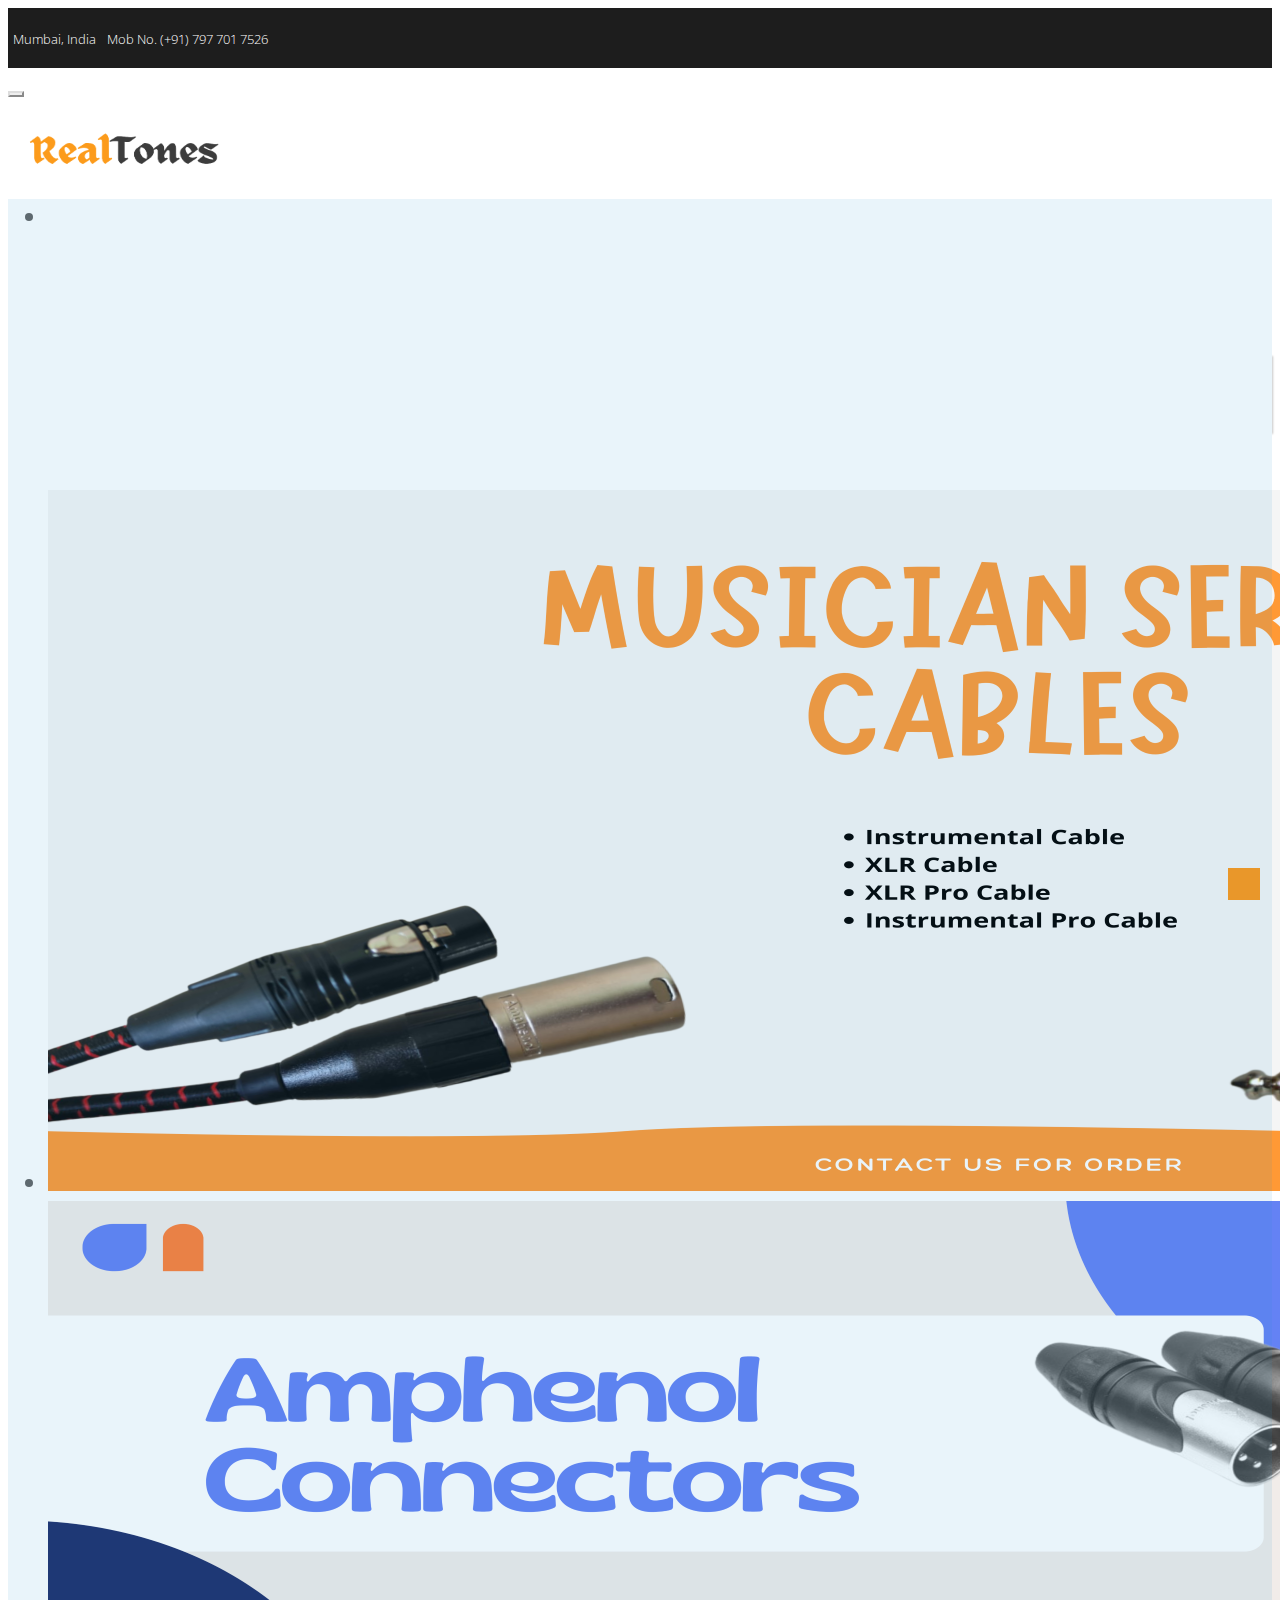
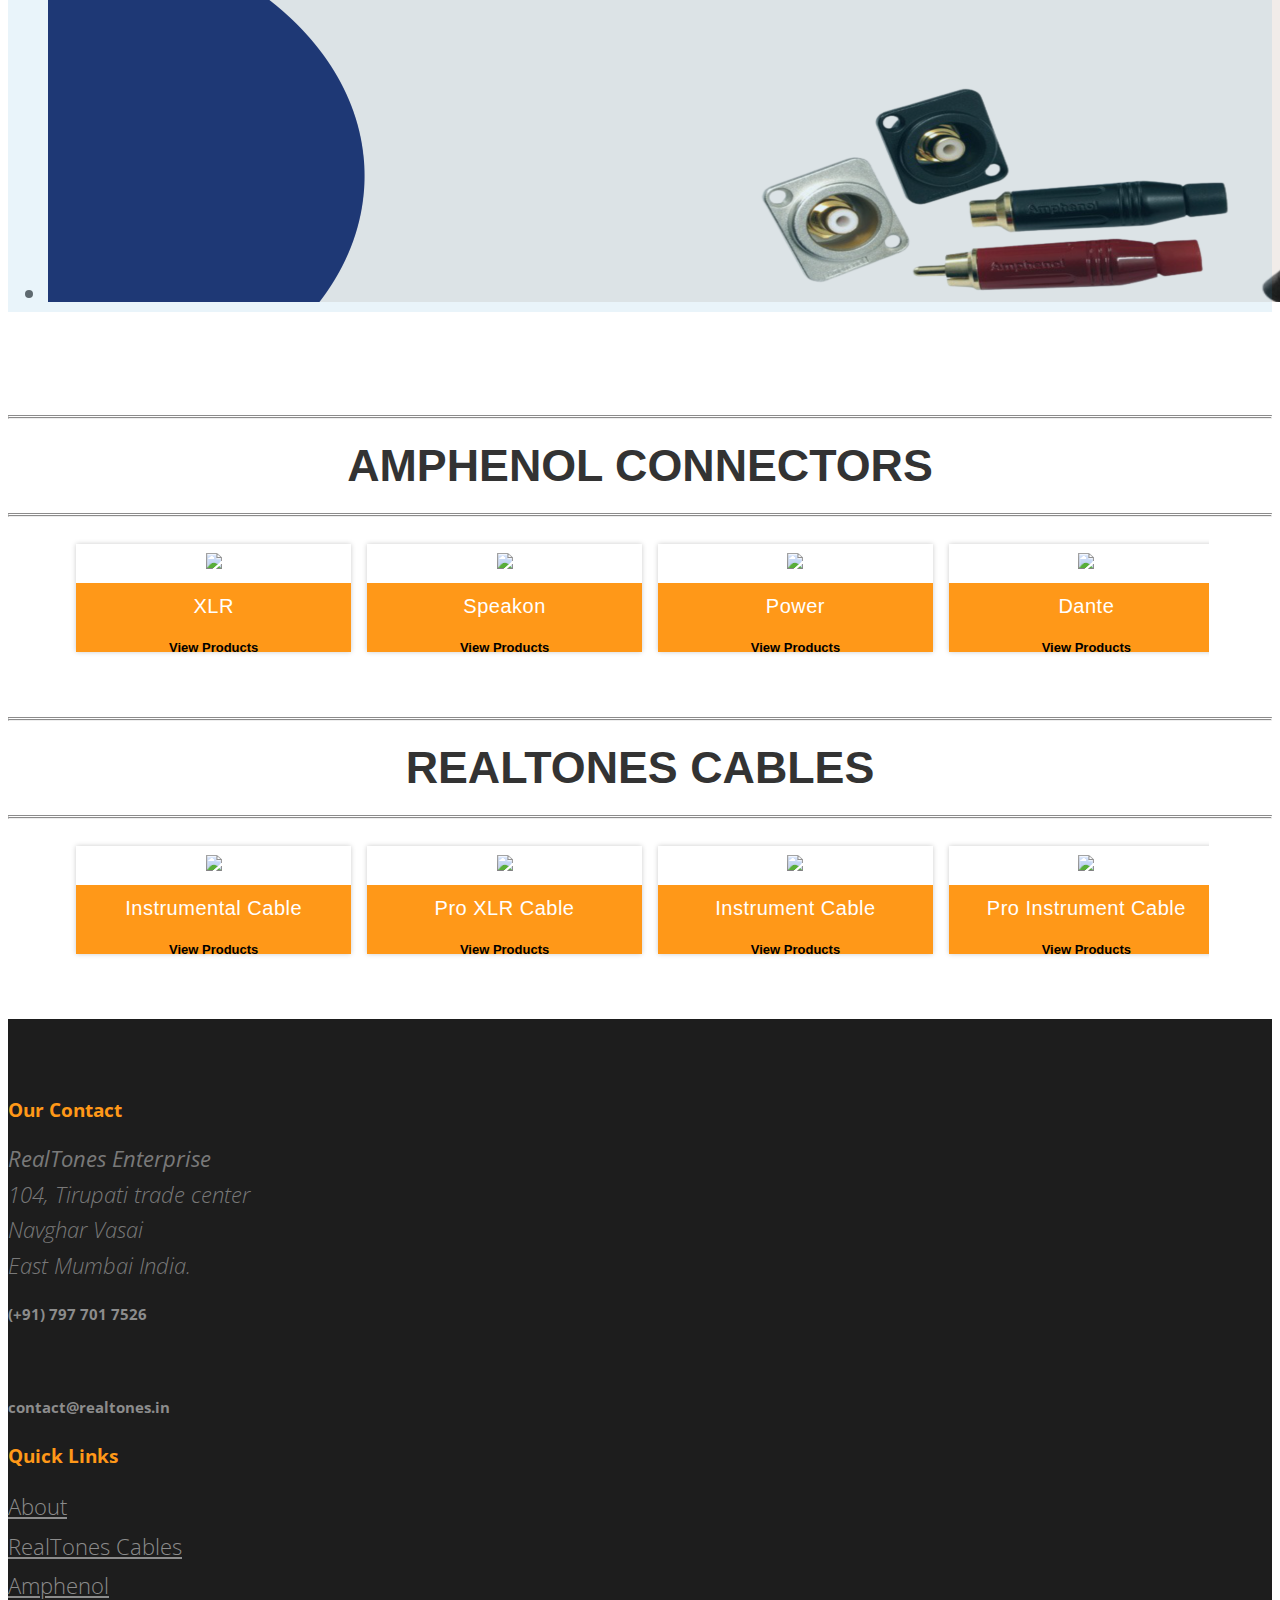
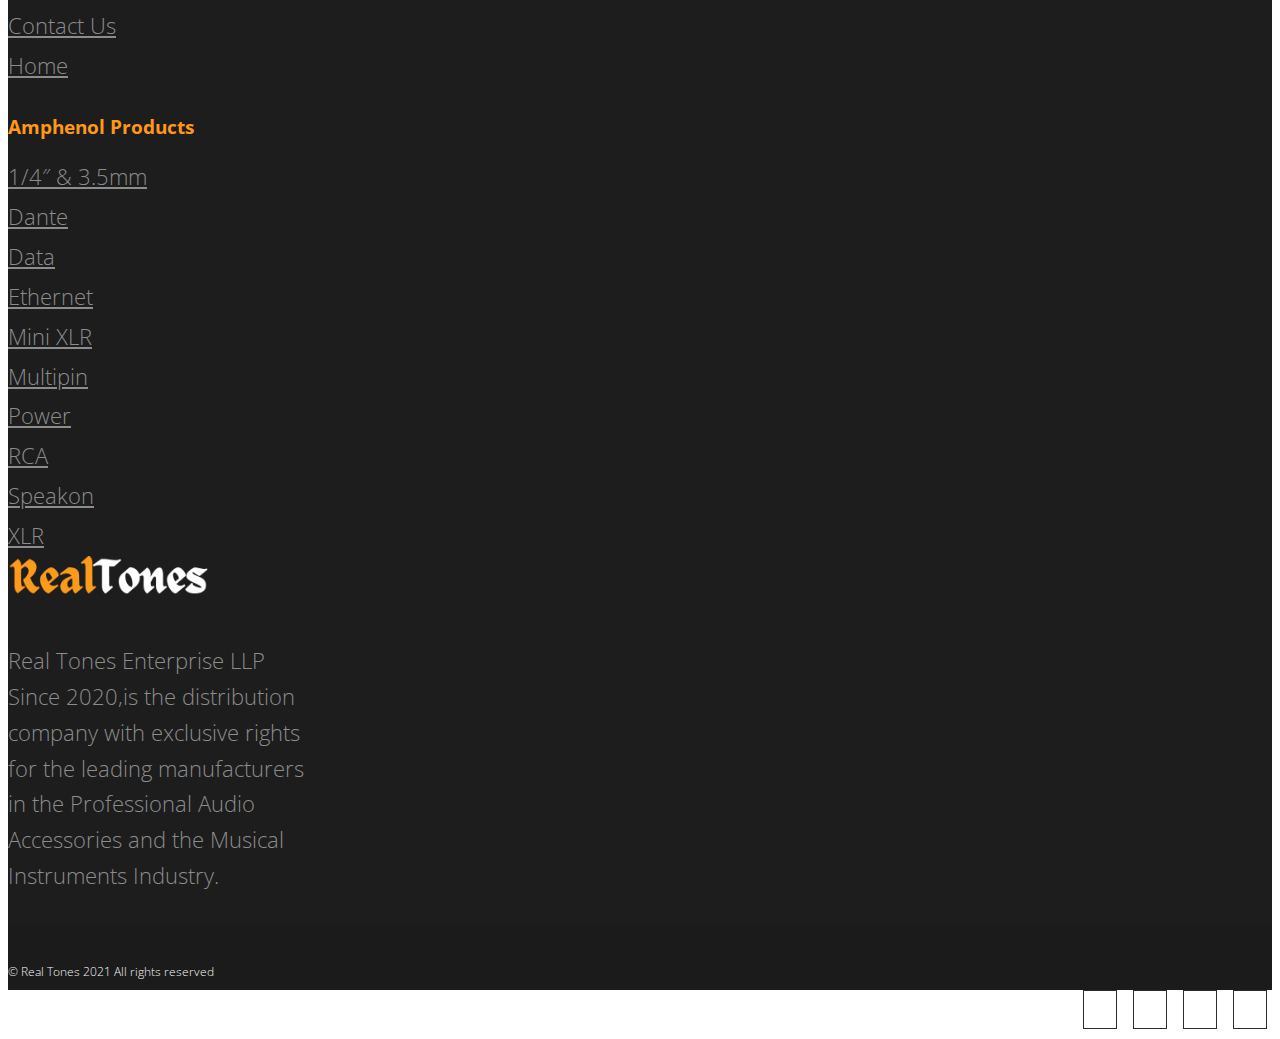
==== commit 95546fc3: "Minute Changes" ====
--- a/index.html
+++ b/index.html
@@ -34,7 +34,8 @@
 			<div class="row">
 				<div class="col-md-12">
 					<p class="pull-left hidden-xs "> <i class="fa fa-location-arrow"></i>Mumbai, India</p>
-					<p class="pull-right"><i class="fa fa-phone"></i>Mob No. (+91) 797 701 7526</p>
+					<!-- <p class="pull-right"><i class="fa fa-phone"></i>Mob No. (+91) 797 701 7526</p> -->
+					<a href="tel:+917977017526"><p class="pull-right"><i class="fa fa-phone"></i>Mob No. (+91) 797 701 7526</p></a>
 				</div>
 			</div>
 		</div>
@@ -214,7 +215,7 @@
 							</div>
 							<div class="product-content">
 								<h3 class="title">Instrumental Cable</h3>
-								<a class="view" href="#" target="_blank">View Products</a>
+								<a class="view" href="RealTones%20Product">View Products</a>
 							</div>
 						</div>
 					</div>
@@ -225,7 +226,7 @@
 							</div>
 							<div class="product-content">
 								<h3 class="title">Pro XLR Cable</h3>
-								<a class="view" href="#" target="_blank">View Products</a>
+								<a class="view" href="RealTones%20Product">View Products</a>
 							</div>
 						</div>
 					</div>
@@ -235,8 +236,8 @@
 								<img class="pic-1" src="img/product/realtones/Instrument_Cable__2_-removebg-preview.png">
 							</div>
 							<div class="product-content">
-								<h3 class="title">Instrumental Cable</h3>
-								<a class="view" href="#" target="_blank">View Products</a>
+								<h3 class="title">Instrument Cable</h3>
+								<a class="view" href="RealTones%20Product">View Products</a>
 							</div>
 						</div>
 					</div>
@@ -246,8 +247,8 @@
 								<img class="pic-1" src="img/product/realtones/Pro_Instrumental_Cable__1_-removebg-preview.png">
 							</div>
 							<div class="product-content">
-								<h3 class="title">Pro Instrumental Cable</h3>
-								<a class="view" href="#" target="_blank">View Products</a>
+								<h3 class="title">Pro Instrument Cable</h3>
+								<a class="view" href="RealTones%20Product">View Products</a>
 							</div>
 						</div>
 					</div>
@@ -258,7 +259,7 @@
 							</div>
 							<div class="product-content">
 								<h3 class="title">XLR Cable</h3>
-								<a class="view" href="#" target="_blank">View Products</a>
+								<a class="view" href="RealTones%20Product">View Products</a>
 							</div>
 						</div>
 					</div>
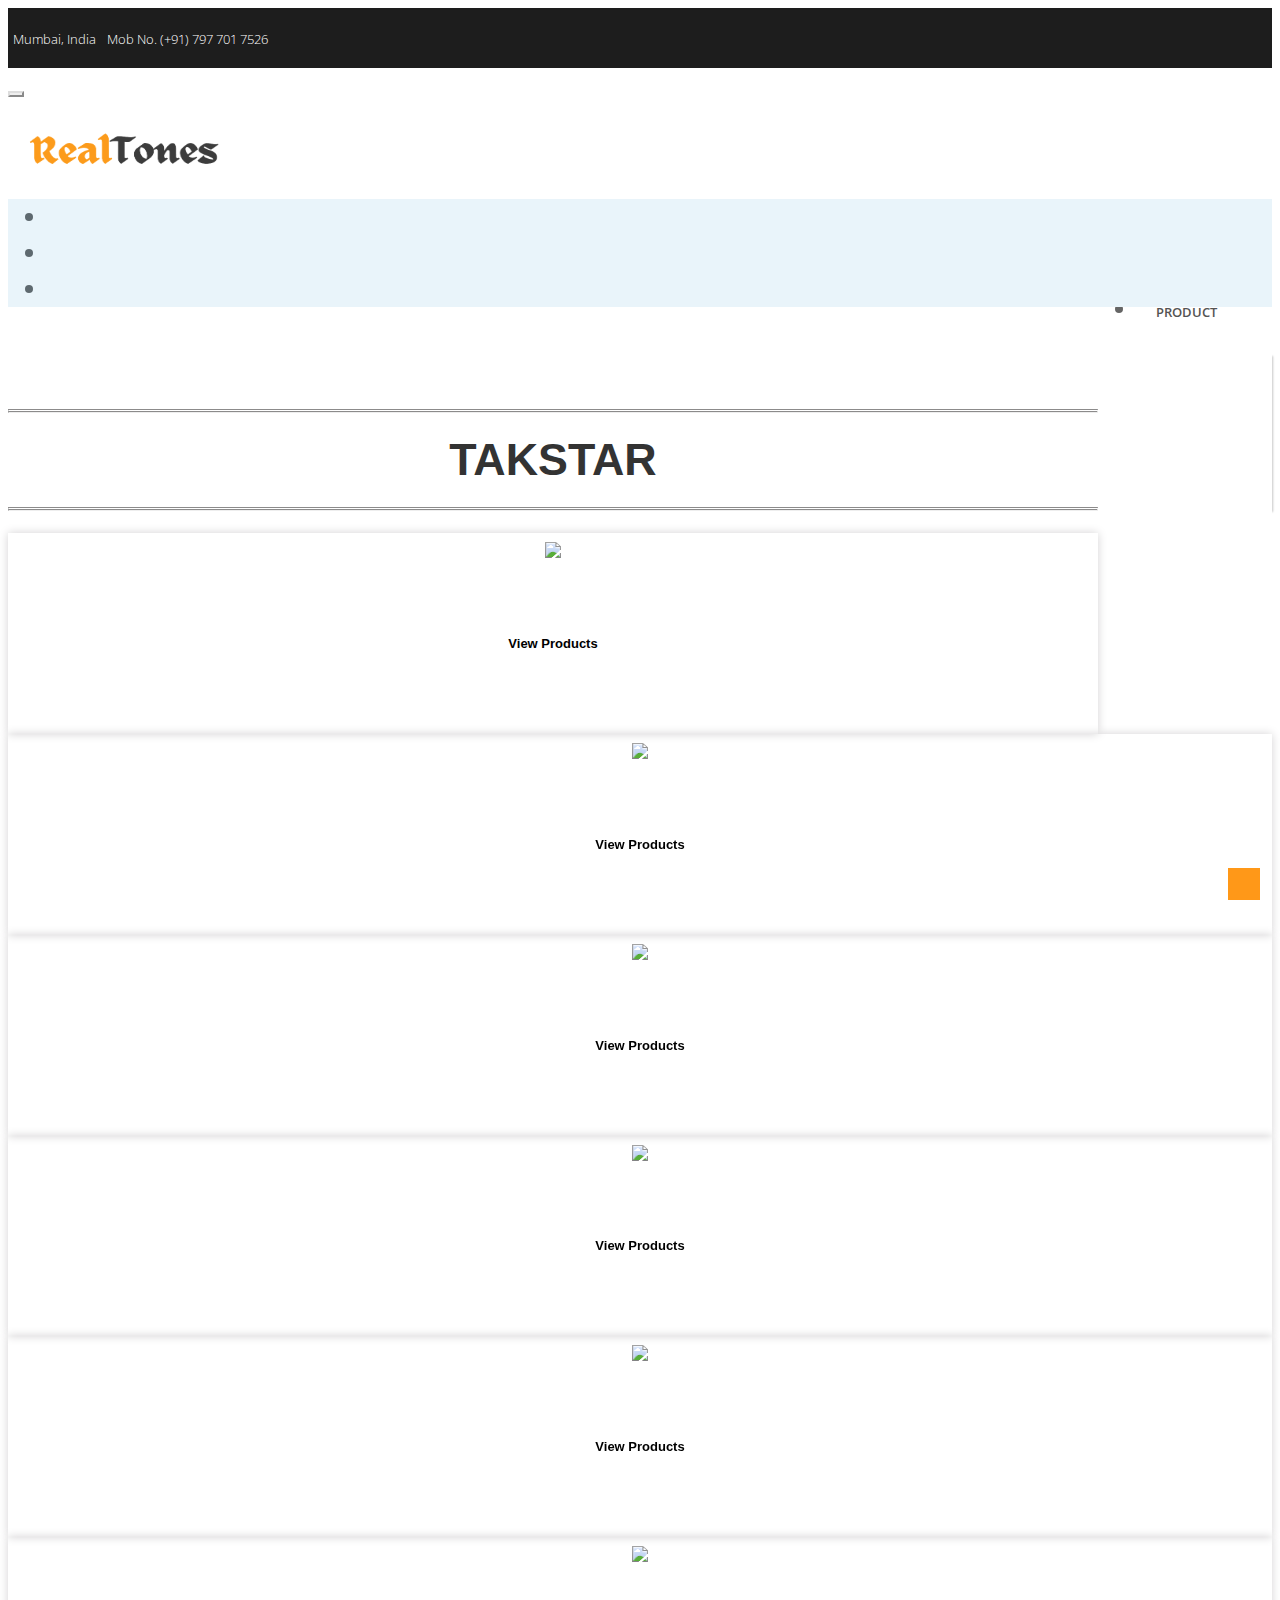
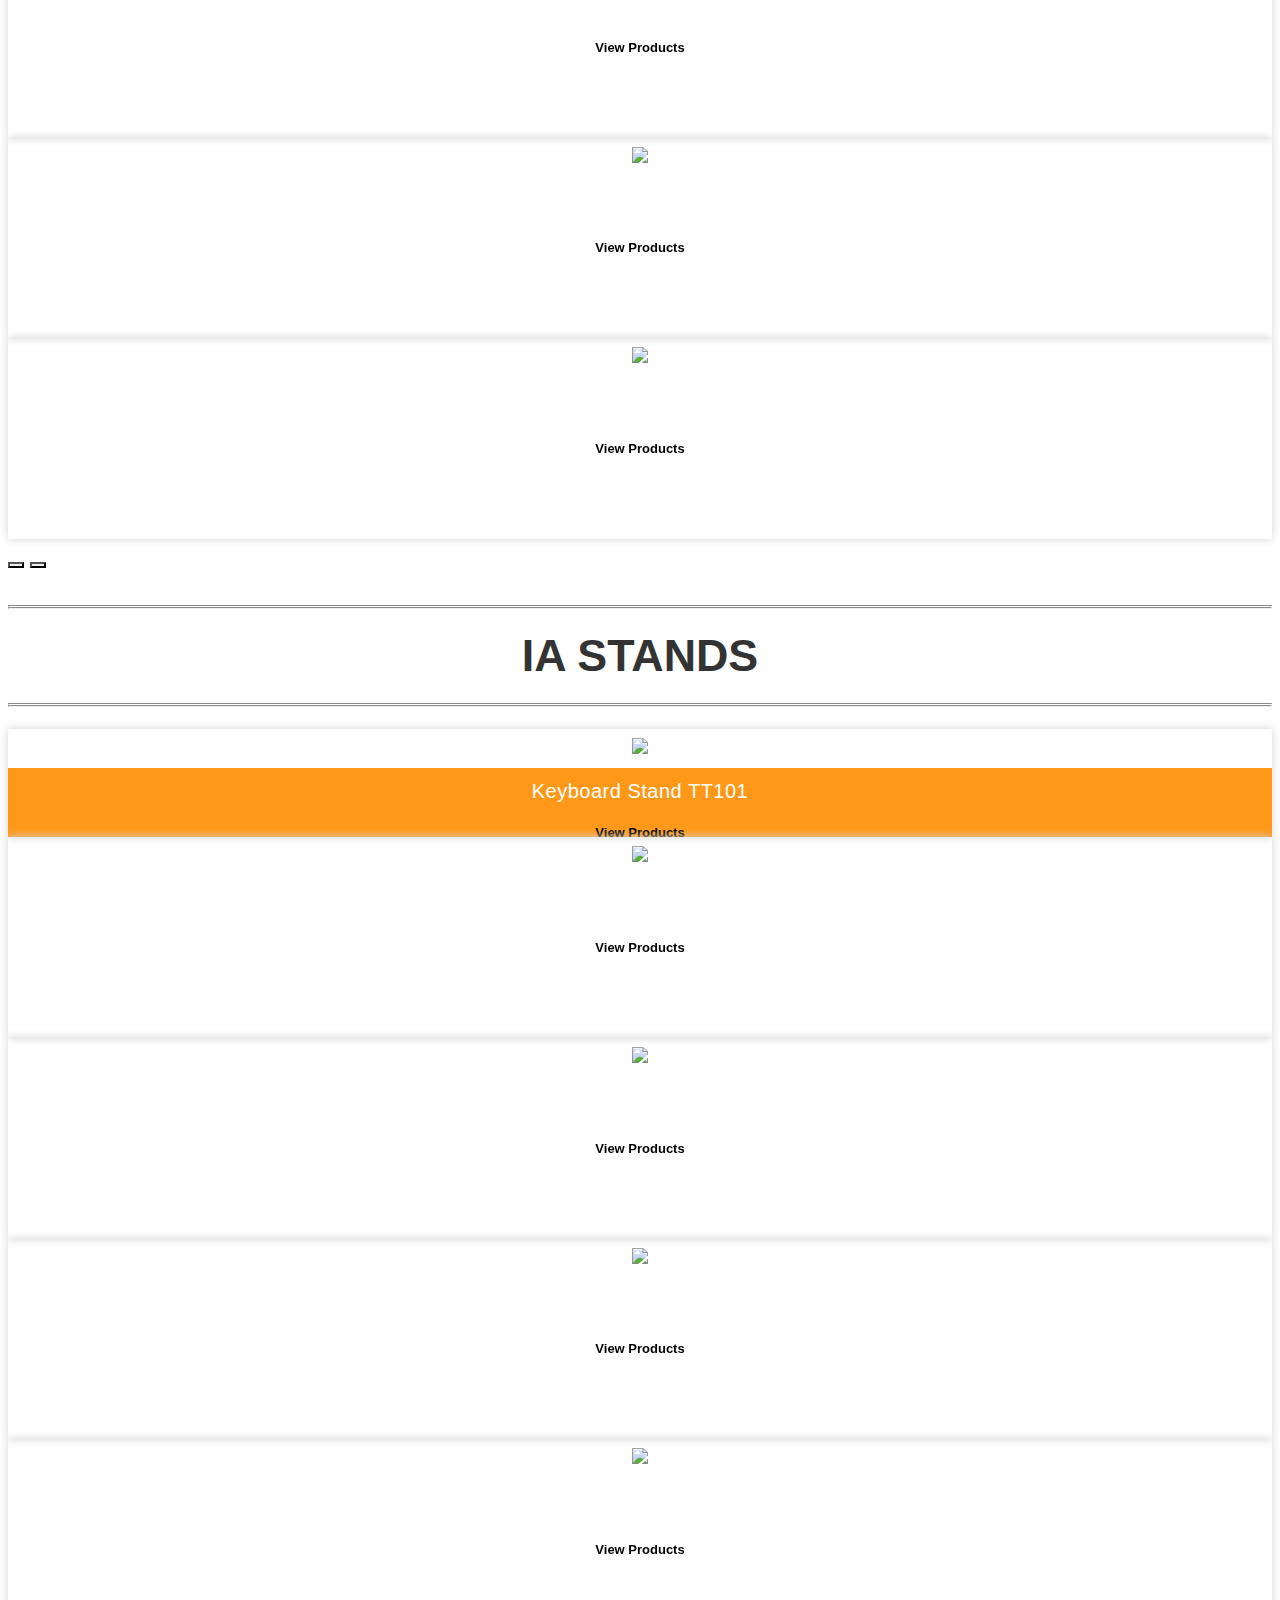
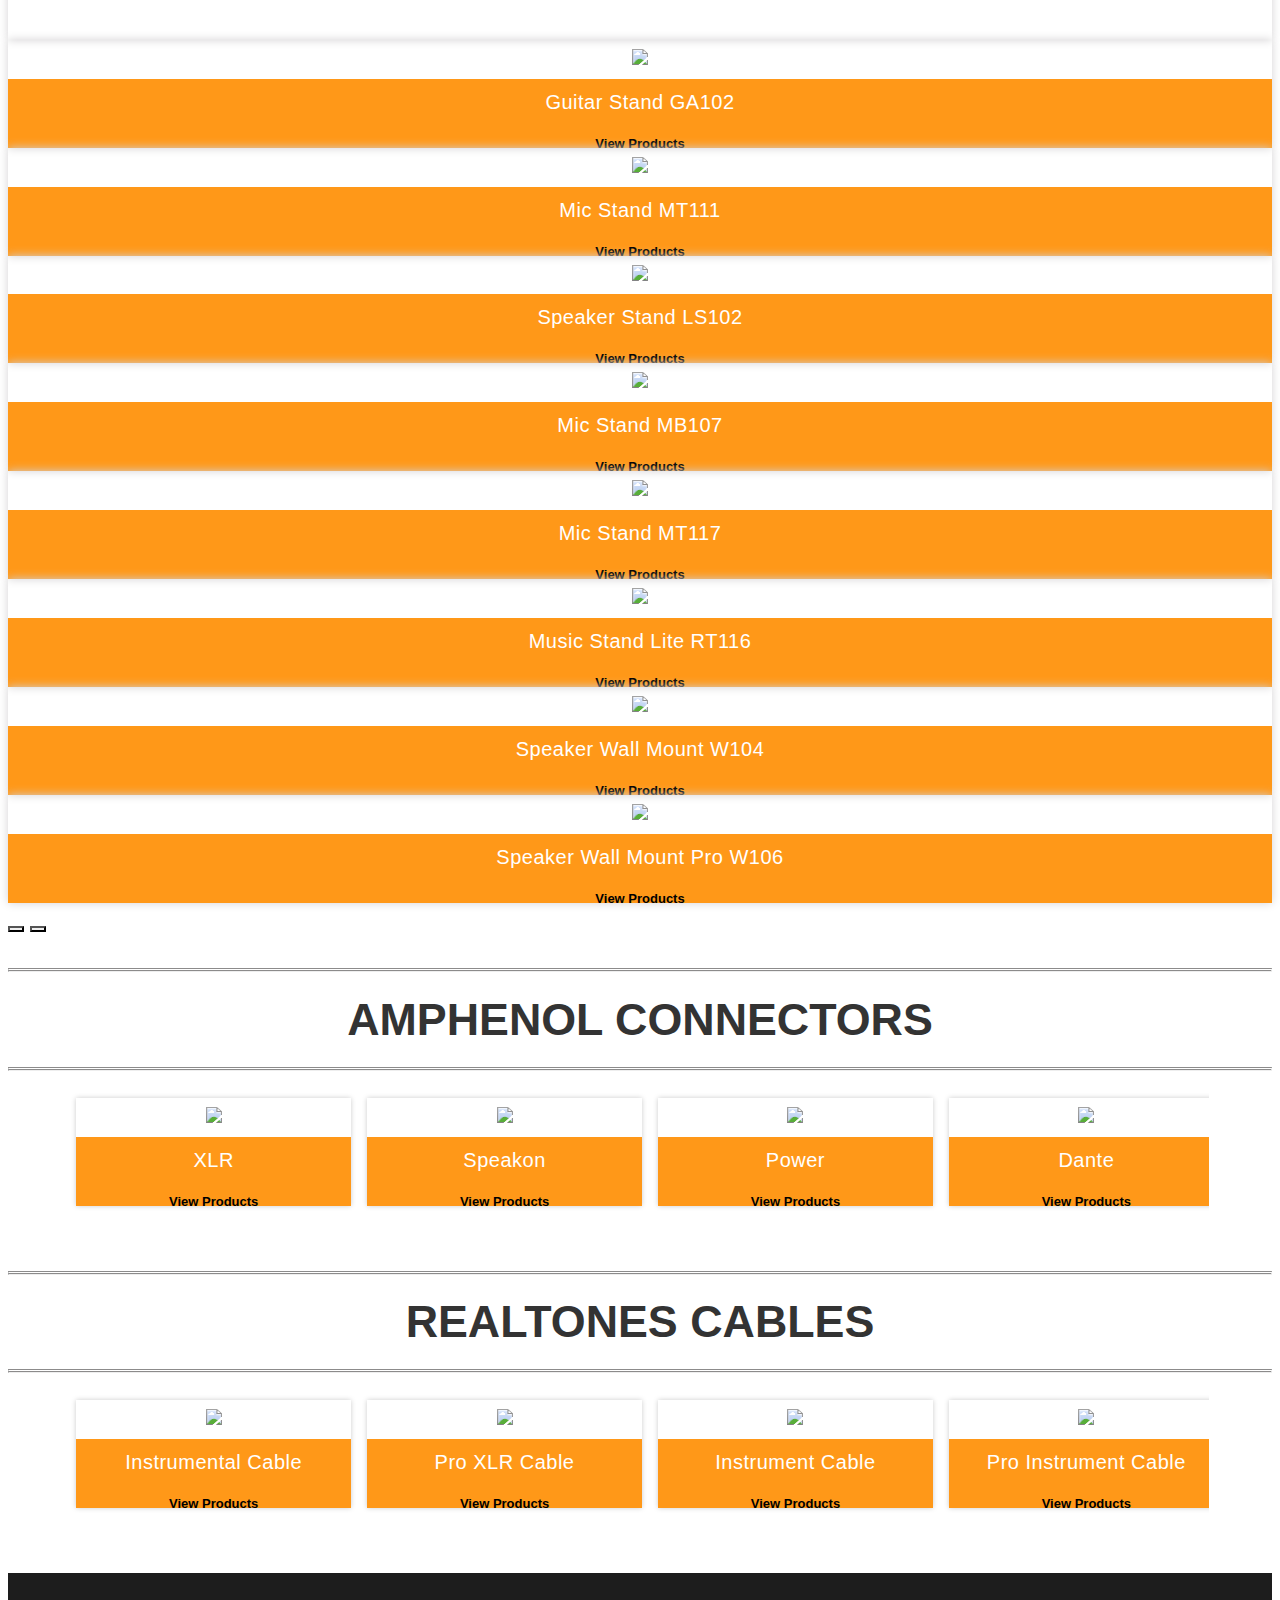
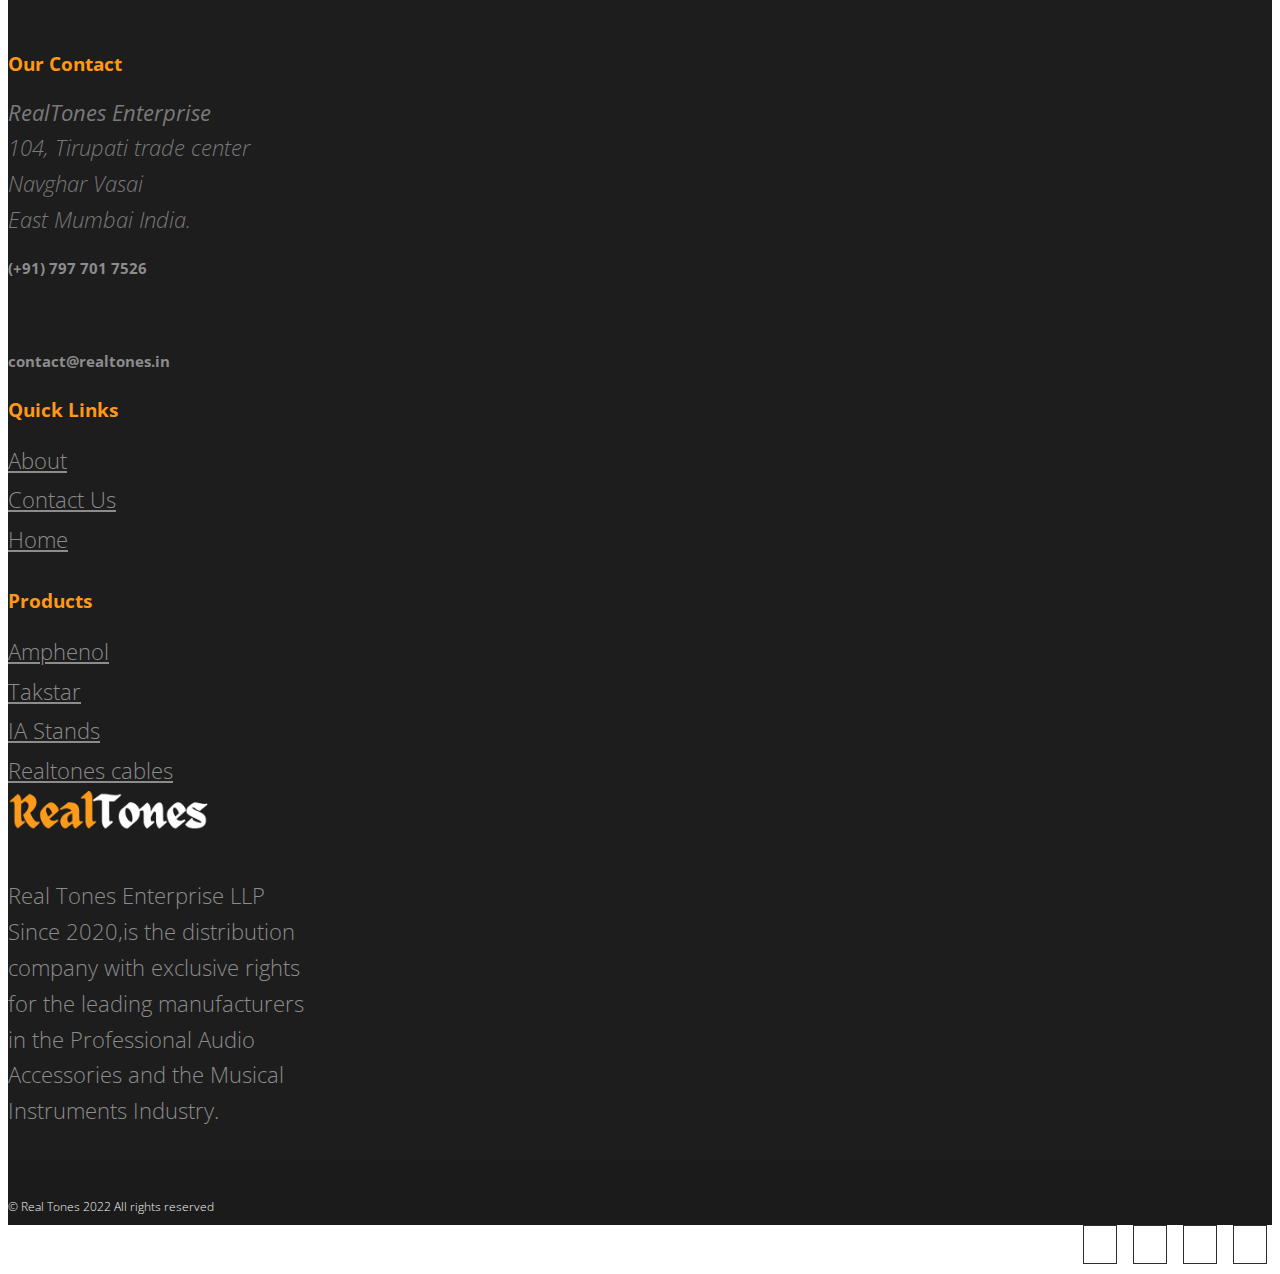
==== commit 076288a0: "Add files via upload" ====
--- a/index.html
+++ b/index.html
@@ -59,6 +59,8 @@
 						<li class="dropdown">
 							<a data-toggle="dropdown" class="dropdown-toggle">Product<b class="caret"></b></a>
 							<ul class="dropdown-menu">
+								<li><a href="https://en.takstar.com/product/" target="_blank"> Takstar</a> </li>
+								<li><a href="IAstands"> IA Stands </a> </li>
 								<li><a href="https://www.amphenolaudio.com/" target="_blank">Amphenol</a> </li>
 								<li><a href="RealTones%20Product">RealTones Cables</a></li>
 							</ul>
@@ -74,14 +76,267 @@
 		<!-- Slider -->
 		<div id="main-slider" class="flexslider">
 			<ul class="slides">
-				<li><img src="img/slides/1.png" alt="" /></li>
-				<li><img src="img/slides/2.png" alt="" /></li>
-				<li><img src="img/slides/3.png" alt="" /></li>
+				<li><img src="img/slides/1.jpg" alt="" /></li>
+				<li><img src="img/slides/2.jpg" alt="" /></li>
+				<li><img src="img/slides/3.jpg" alt="" /></li>
 			</ul>
 		</div>
 		<!-- end slider -->
 	</section>
 	<section id="content">
+		<div class="container">
+			<a class="companyname" href="https://en.takstar.com/product/" target="_blank"><h1 class="company-name"><hr class="new4">Takstar<hr class="new4"></h1></a>
+			<div class="blogSlider2">
+				<div class="MS-content">
+					<div class="item">
+						<div class="product-grid">
+							<div class="product-image">
+								<img class="pic-1" src="img/product/Takstar/MX630.jpg">
+							</div>
+							<div class="product-content-br">
+								<h3 class="title">Webcast Pro <br> Sound Card</h3>
+								<a class="view" href="https://en.takstar.com/product/type/3262.html" target="_blank">View Products</a>
+							</div>
+						</div>
+					</div>
+					<div class="item">
+						<div class="product-grid">
+							<div class="product-image">
+								<img class="pic-1" src="img/product/Takstar/PC-K750.jpg">
+							</div>
+							<div class="product-content-br">
+								<h3 class="title">Professional Recording<br>Microphone</h3>
+								<a class="view" href="https://en.takstar.com/product/type/3308.html/" target="_blank">View Products</a>
+							</div>
+						</div>
+					</div>
+					<div class="item">
+						<div class="product-grid">
+							<div class="product-image">
+								<img class="pic-1" src="img/product/Takstar/TS-450.jpg">
+							</div>
+							<div class="product-content-br">
+								<h1 class="title">Dynamic Stereo<br>Headphone</h1>
+								<a class="view" href="https://en.takstar.com/product/type/3175.html" target="_blank">View Products</a>
+							</div>
+						</div>
+					</div>
+					<div class="item">
+						<div class="product-grid">
+							<div class="product-image">
+								<img class="pic-1" src="img/product/Takstar/XR-210FX.jpg">
+							</div>
+							<div class="product-content-br">
+								<h3 class="title">Mixer<br>Console</h3>
+								<a class="view" href="https://en.takstar.com/product/type/267.html" target="_blank">View Products</a>
+							</div>
+						</div>
+					</div>
+					<div class="item">
+						<div class="product-grid">
+							<div class="product-image">
+								<img class="pic-1" src="img/product/Takstar/MX630.jpg">
+							</div>
+							<div class="product-content-br">
+								<h3 class="title">Webcast Pro <br> Sound Card</h3>
+								<a class="view" href="https://en.takstar.com/product/type/3262.html" target="_blank">View Products</a>
+							</div>
+						</div>
+					</div>
+					<div class="item">
+						<div class="product-grid">
+							<div class="product-image">
+								<img class="pic-1" src="img/product/Takstar/PC-K750.jpg">
+							</div>
+							<div class="product-content-br">
+								<h3 class="title">Professional Recording<br>Microphone</h3>
+								<a class="view" href="https://en.takstar.com/product/type/3308.html/" target="_blank">View Products</a>
+							</div>
+						</div>
+					</div>
+					<div class="item">
+						<div class="product-grid">
+							<div class="product-image">
+								<img class="pic-1" src="img/product/Takstar/TS-450.jpg">
+							</div>
+							<div class="product-content-br">
+								<h1 class="title">Dynamic Stereo<br>Headphone</h1>
+								<a class="view" href="https://en.takstar.com/product/type/3175.html" target="_blank">View Products</a>
+							</div>
+						</div>
+					</div>
+					<div class="item">
+						<div class="product-grid">
+							<div class="product-image">
+								<img class="pic-1" src="img/product/Takstar/XR-210FX.jpg">
+							</div>
+							<div class="product-content-br">
+								<h3 class="title">Mixer<br>Console</h3>
+								<a class="view" href="https://en.takstar.com/product/type/267.html" target="_blank">View Products</a>
+							</div>
+						</div>
+					</div>
+				</div>
+				<div class="MS-controls">
+					<button class="MS-left"><i class="fa fa-chevron-circle-left" aria-hidden="true"></i></button>
+					<button class="MS-right"><i class="fa fa-chevron-circle-right" aria-hidden="true"></i></button>
+				</div>
+			</div>
+		</div>
+		<div class="container">
+			<a class="companyname" href="IAstands"><h1 class="company-name"><hr class="new4">IA stands<hr class="new4"></h1></a>
+			<div class="blogSlider3">
+				<div class="MS-content">
+					<div class="item">
+						<div class="product-grid">
+							<div class="product-image">
+								<img class="pic-1" src="img/product/IAstands/TT1.jpg">
+							</div>
+							<div class="product-content">
+								<h3 class="title">Keyboard stand TT101</h3>
+								<a class="view" href="IAstands">View Products</a>
+							</div>
+						</div>
+					</div>
+					<div class="item">
+						<div class="product-grid">
+							<div class="product-image">
+								<img class="pic-1" src="img/product/IAstands/TT2.jpg">
+							</div>
+							<div class="product-content-br">
+								<h3 class="title">Keyboard stand pro<br>TT102</h3>
+								<a class="view" href="IAstands">View Products</a>
+							</div>
+						</div>
+					</div>
+					<div class="item">
+						<div class="product-grid">
+							<div class="product-image">
+								<img class="pic-1" src="img/product/IAstands/TT3.jpg">
+							</div>
+							<div class="product-content-br">
+								<h1 class="title">Keyboard stand pro<br>TT103</h1>
+								<a class="view" href="IAstands">View Products</a>
+							</div>
+						</div>
+					</div>
+					<div class="item">
+						<div class="product-grid">
+							<div class="product-image">
+								<img class="pic-1" src="img/product/IAstands/TT13.jpg">
+							</div>
+							<div class="product-content-br">
+								<h3 class="title">Keyboard stand pro<br>TT113</h3>
+								<a class="view" href="IAstands">View Products</a>
+							</div>
+						</div>
+					</div>
+					<div class="item">
+						<div class="product-grid">
+							<div class="product-image">
+								<img class="pic-1" src="img/product/IAstands/TT15.jpeg">
+							</div>
+							<div class="product-content-br">
+								<h1 class="title">Keyboard stand pro<br>TT115</h1>
+								<a class="view" href="IAstands">View Products</a>
+							</div>
+						</div>
+					</div>
+					<div class="item">
+						<div class="product-grid">
+							<div class="product-image">
+								<img class="pic-1" src="img/product/IAstands/GA2.jpg">
+							</div>
+							<div class="product-content">
+								<h1 class="title">Guitar Stand GA102</h1>
+								<a class="view" href="IAstands">View Products</a>
+							</div>
+						</div>
+					</div>
+					<div class="item">
+						<div class="product-grid">
+							<div class="product-image">
+								<img class="pic-1" src="img/product/IAstands/MT11.jpg">
+							</div>
+							<div class="product-content">
+								<h1 class="title">Mic Stand MT111</h1>
+								<a class="view" href="IAstands">View Products</a>
+							</div>
+						</div>
+					</div>
+					<div class="item">
+						<div class="product-grid">
+							<div class="product-image">
+								<img class="pic-1" src="img/product/IAstands/LS2.jpg">
+							</div>
+							<div class="product-content">
+								<h1 class="title">Speaker Stand LS102</h1>
+								<a class="view" href="IAstands">View Products</a>
+							</div>
+						</div>
+					</div>
+					<div class="item">
+						<div class="product-grid">
+							<div class="product-image">
+								<img class="pic-1" src="img/product/IAstands/MB7.jpg">
+							</div>
+							<div class="product-content">
+								<h1 class="title">Mic Stand MB107</h1>
+								<a class="view" href="IAstands">View Products</a>
+							</div>
+						</div>
+					</div>
+					<div class="item">
+						<div class="product-grid">
+							<div class="product-image">
+								<img class="pic-1" src="img/product/IAstands/MT17.jpg">
+							</div>
+							<div class="product-content">
+								<h1 class="title">Mic Stand MT117</h1>
+								<a class="view" href="IAstands">View Products</a>
+							</div>
+						</div>
+					</div>
+					<div class="item">
+						<div class="product-grid">
+							<div class="product-image">
+								<img class="pic-1" src="img/product/IAstands/RT16.jpg">
+							</div>
+							<div class="product-content">
+								<h1 class="title">Music Stand Lite RT116</h1>
+								<a class="view" href="IAstands">View Products</a>
+							</div>
+						</div>
+					</div>
+					<div class="item">
+						<div class="product-grid">
+							<div class="product-image">
+								<img class="pic-1" src="img/product/IAstands/W4.jpg">
+							</div>
+							<div class="product-content">
+								<h1 class="title">Speaker Wall Mount W104</h1>
+								<a class="view" href="IAstands">View Products</a>
+							</div>
+						</div>
+					</div>
+					<div class="item">
+						<div class="product-grid">
+							<div class="product-image">
+								<img class="pic-1" src="img/product/IAstands/W6.jpg">
+							</div>
+							<div class="product-content">
+								<h1 class="title">Speaker Wall Mount Pro W106</h1>
+								<a class="view" href="IAstands">View Products</a>
+							</div>
+						</div>
+					</div>
+				</div>
+				<div class="MS-controls">
+					<button class="MS-left"><i class="fa fa-chevron-circle-left" aria-hidden="true"></i></button>
+					<button class="MS-right"><i class="fa fa-chevron-circle-right" aria-hidden="true"></i></button>
+				</div>
+			</div>
+		</div>
 		<div class="container">
 			<a class="companyname" href="https://www.amphenolaudio.com/" target="_blank"><h1 class="company-name"><hr class="new4">Amphenol Connectors<hr class="new4"></h1></a>
 			<div id="blogSlider">
@@ -293,8 +548,6 @@
 						<h5 class="widgetheading">Quick Links</h5>
 						<ul class="link-list">
 							<li><a href="#">About</a></li>
-							<li><a href="RealTones%20Product">RealTones Cables</a></li>
-							<li><a href="https://www.amphenolaudio.com/" target="_blank">Amphenol</a></li>
 							<li><a href="#">Contact Us</a></li>
 							<li><a href="index.html">Home</a></li>
 						</ul>
@@ -302,18 +555,12 @@
 				</div>
 				<div class="col-md-3">
 					<div class="widget">
-						<h5 class="widgetheading">Amphenol Products</h5>
+						<h5 class="widgetheading">Products</h5>
 							<ul class="link-list">
-								<li><a href="https://www.amphenolaudio.com/products/14-2/" target="_blank">1/4&#8243; &#038; 3.5mm</a> </li>
-								<li><a href="https://www.amphenolaudio.com/products/dante/amphe-dante/" target="_blank">Dante</a></li>
-								<li><a href="https://www.amphenolaudio.com/products/data/hdmi-usb/" target="_blank">Data</a></li>
-								<li><a href="https://www.amphenolaudio.com/products/ethernet/" target="_blank">Ethernet</a></li>
-								<li><a href="https://www.amphenolaudio.com/products/mini-xlr/" target="_blank">Mini XLR</a></li>
-								<li><a href="https://www.amphenolaudio.com/products/multipin-connectors/" target="_blank">Multipin</a> </li>
-								<li><a href="https://www.amphenolaudio.com/products/power/" target="_blank">Power</a></li>
-								<li><a href="https://www.amphenolaudio.com/products/rca/" target="_blank">RCA</a></li>
-								<li><a href="https://www.amphenolaudio.com/products/loud-speaker/" target="_blank">Speakon</a></li>
-								<li><a href="https://www.amphenolaudio.com/products/xlr/" target="_blank">XLR</a></li>
+								<li><a href="https://www.amphenolaudio.com/" target="_blank">Amphenol</a></li>
+								<li><a href="https://en.takstar.com/product/" target="_blank">Takstar</a></li>
+								<li><a href="IAstands">IA Stands</a></li>
+								<li><a href="RealTones%20Product">Realtones cables</a></li>
 							</ul>
 					</div>
 				</div>
@@ -337,7 +584,7 @@
 					<div class="col-lg-6">
 						<div class="copyright">
 							<p>
-								<span>&copy; Real Tones 2021 All rights reserved</span>
+								<span>&copy; Real Tones 2022 All rights reserved</span>
 							</p>
 						</div>
 					</div>
@@ -381,6 +628,14 @@
 		duration: 750,
 		interval: 3000
 	});
+	$('.blogSlider2').multislider({
+		duration: 750,
+		interval: 3000
+	});
+	$('.blogSlider3').multislider({
+		duration: 750,
+		interval: 3000
+	});
 </script>
 </body>
 </html>
--- a/css/style.css
+++ b/css/style.css
@@ -1574,6 +1574,28 @@
 	padding-bottom: 30px;
 }
 
+/* Responsive */
+@media (max-width: 767px) {
+  .realtones-product-image {
+    left: -110px;
+  }
+}
+
+@media (max-width: 767px) {
+  .realtones-product-about {
+    left: -90px;
+  }
+}
+
+@media (max-width: 767px) {
+  .realtones-p1 {
+    left: -60px;
+  }
+}
+
+/* Responsive close of realtones cables product display */
+
+
 .h3-text{
 	color:#ff9818;
 	font-weight: bolder !important;
@@ -1588,4 +1610,29 @@
 	padding: 5px;
 	border-radius: 3px;
 	color:white;
+}
+
+.image-founder{
+	border-radius: 50%;	
+    width: 250px;
+    margin-left: 90px;
+    margin-top: 40px;
+    margin-bottom: 25px;
+}
+@media (max-width: 415px){
+    .image-founder{
+	    border-radius: 50%;
+        width: 220px;
+        margin-left: 45px;
+        margin-top: 40px;
+        margin-bottom: 25px;
+    }
+}
+@media (max-width: 420px){
+.cofounder-text{
+    margin-left: -60px;
+}
+}
+.info{
+	margin-top: 30px;
 }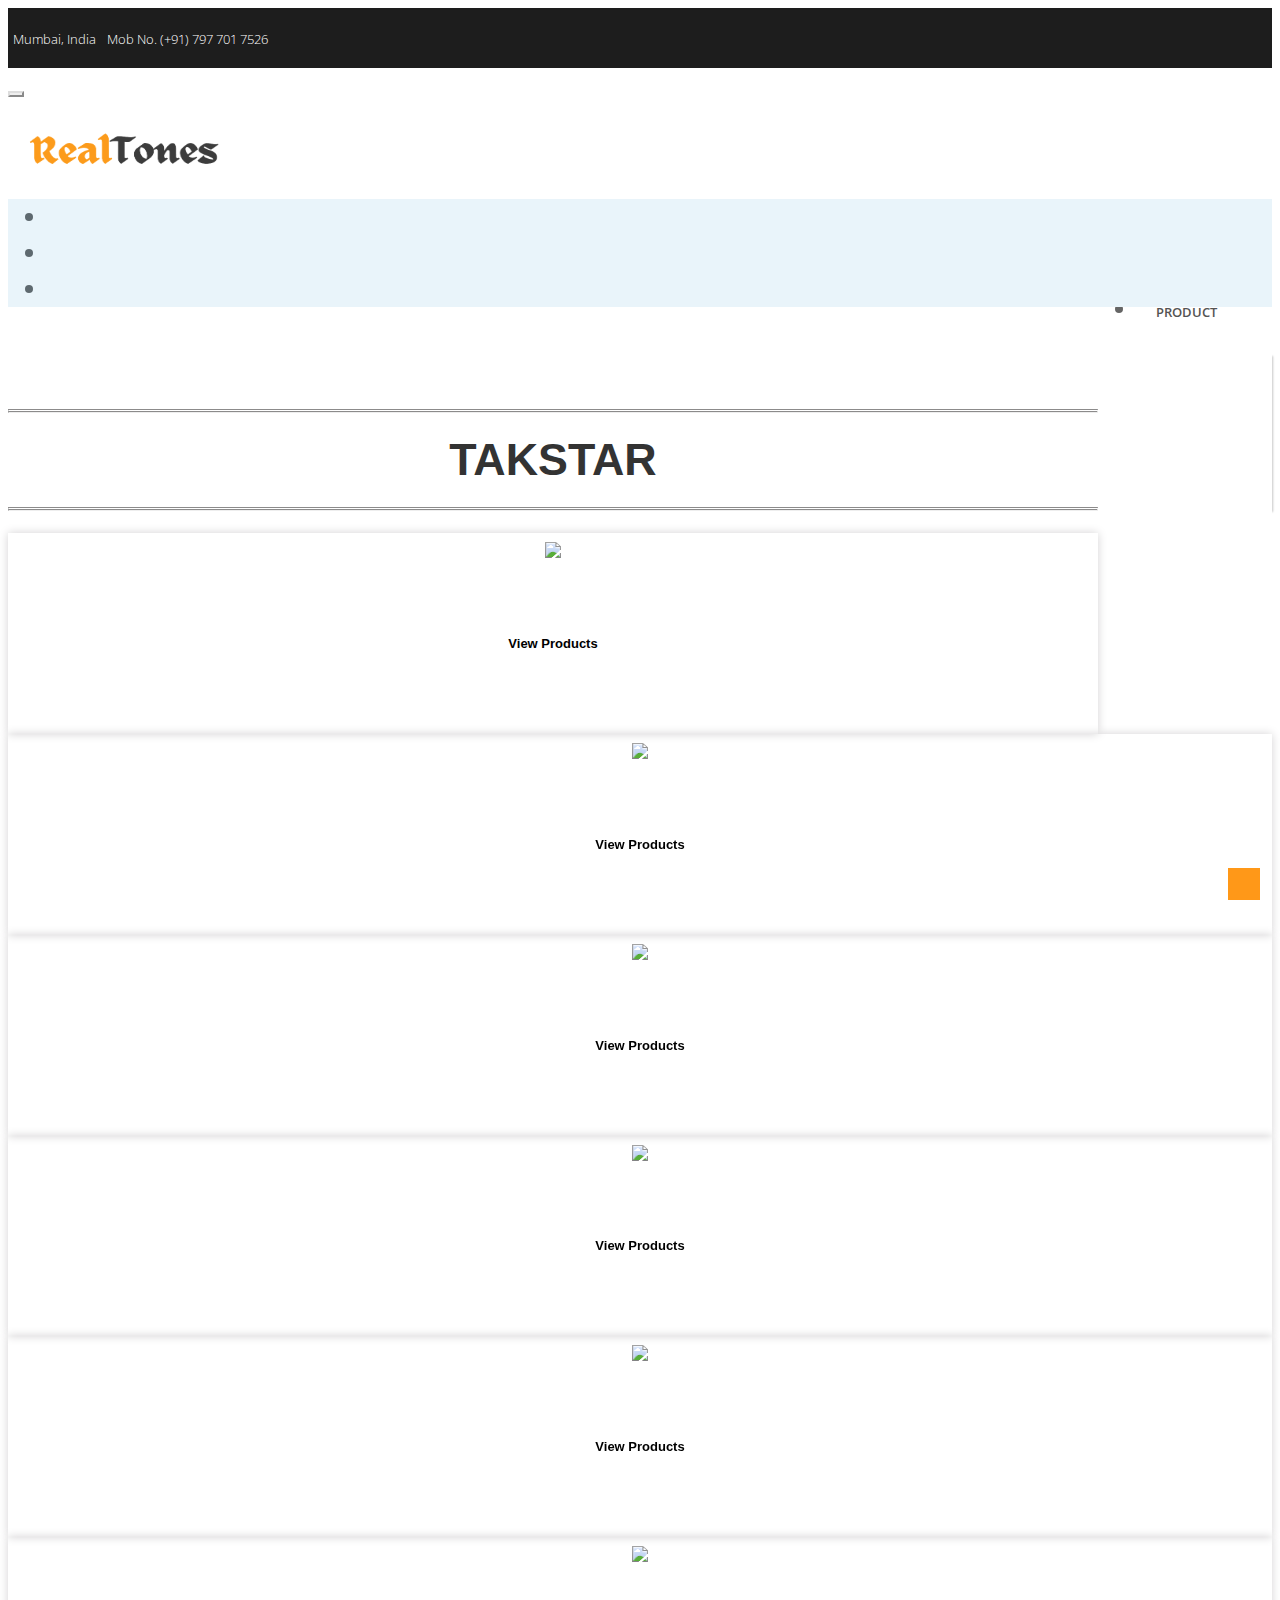
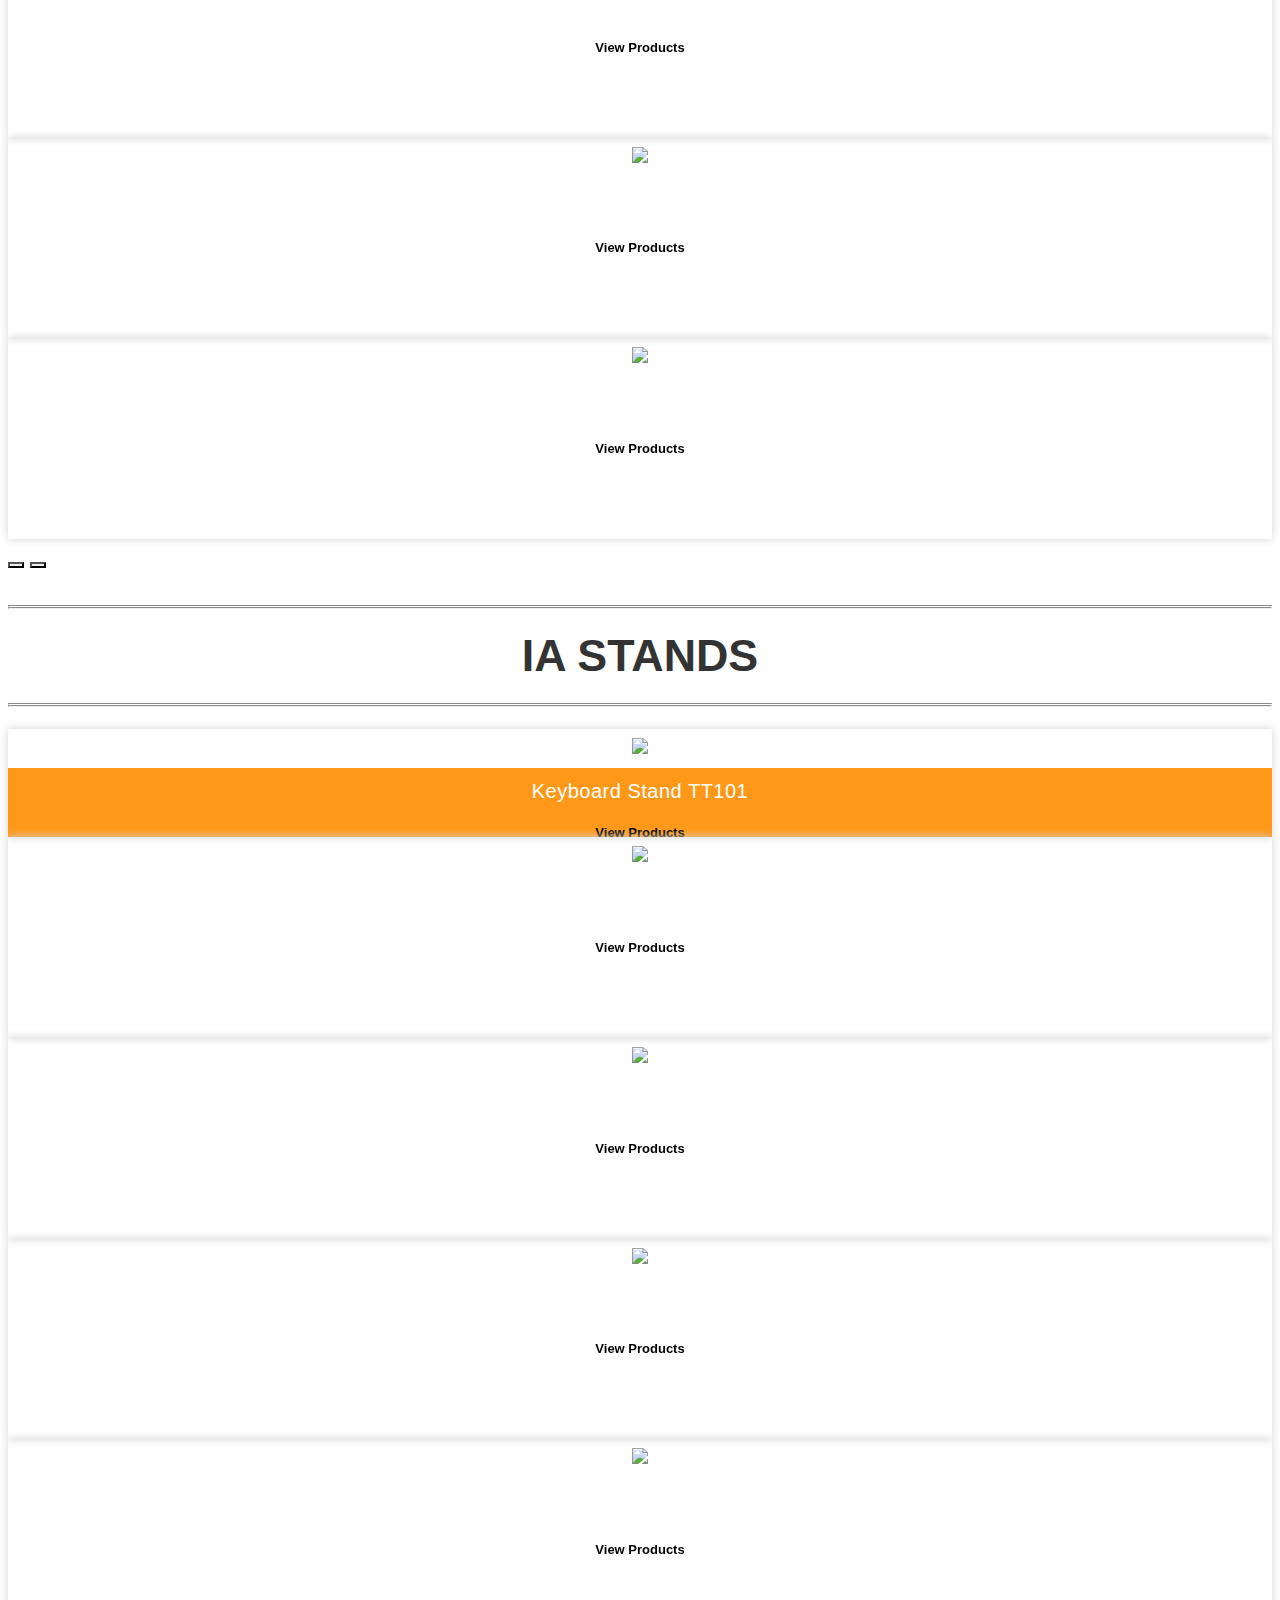
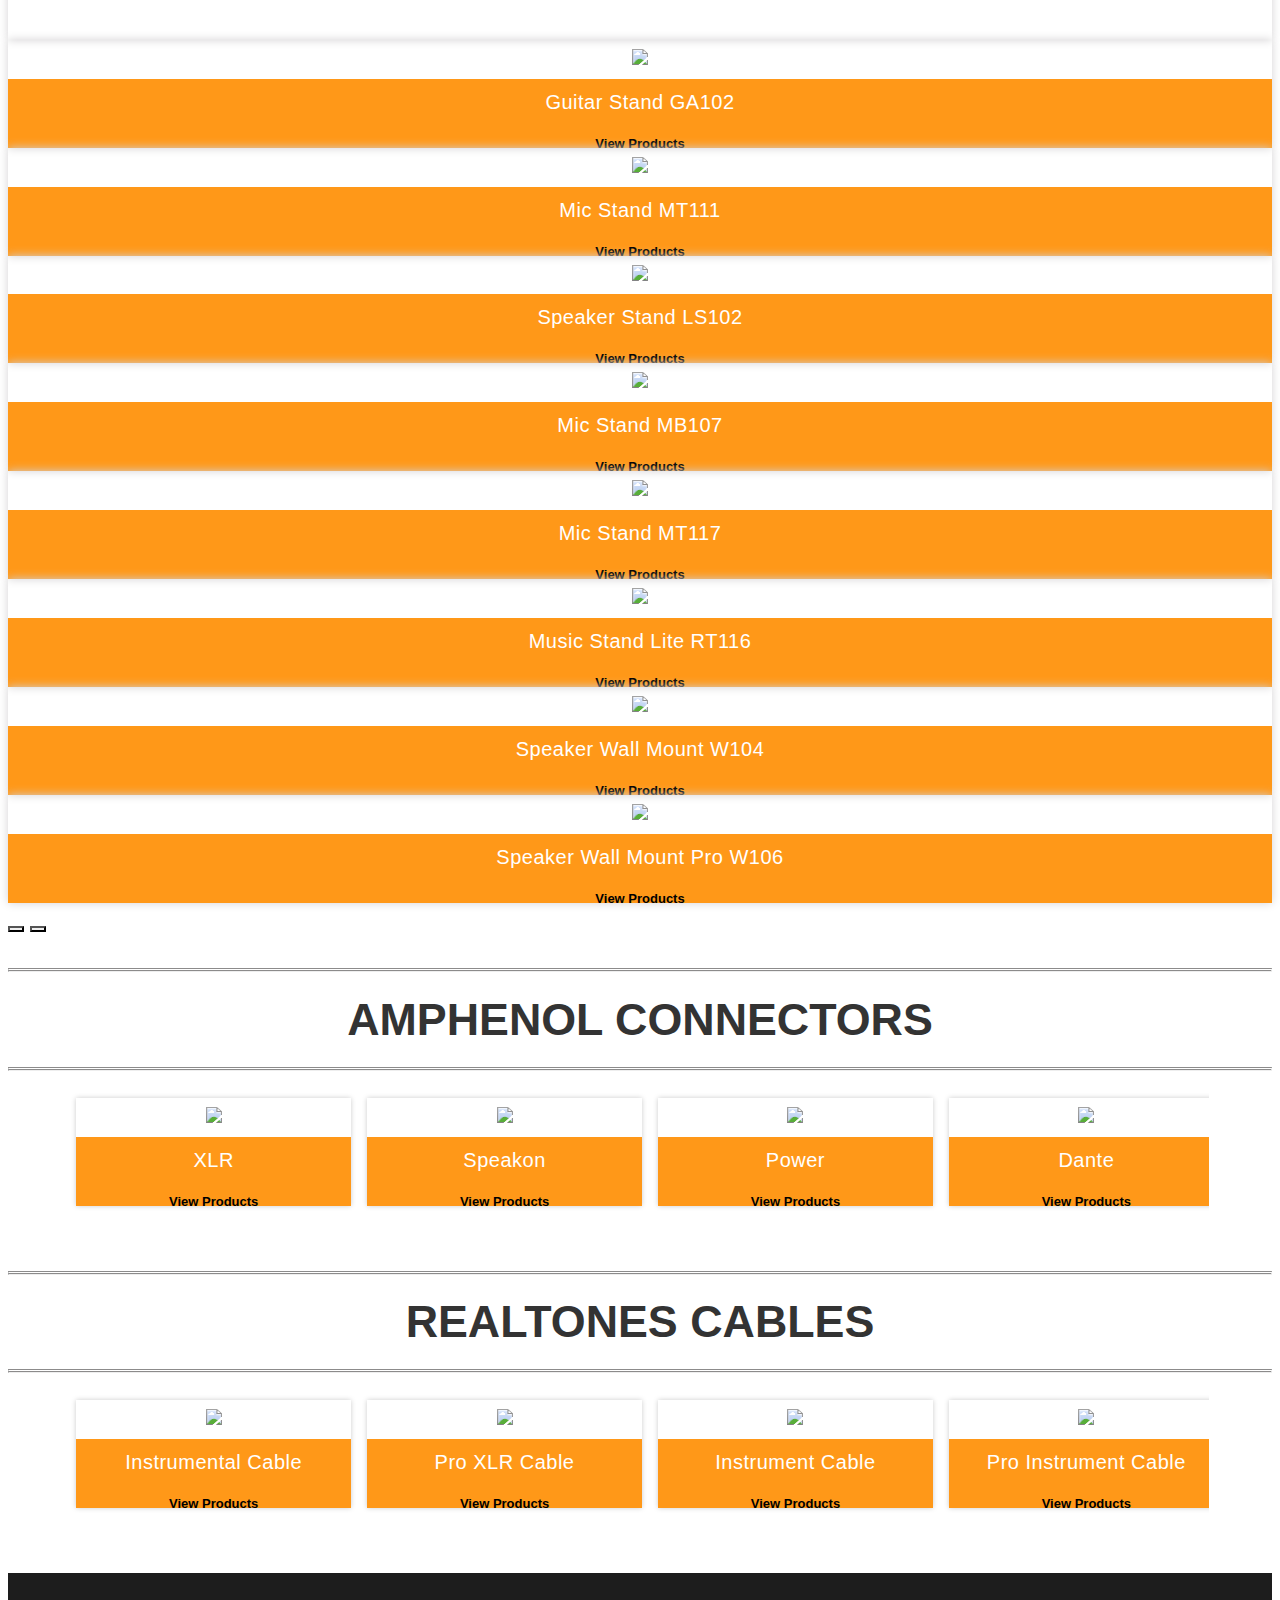
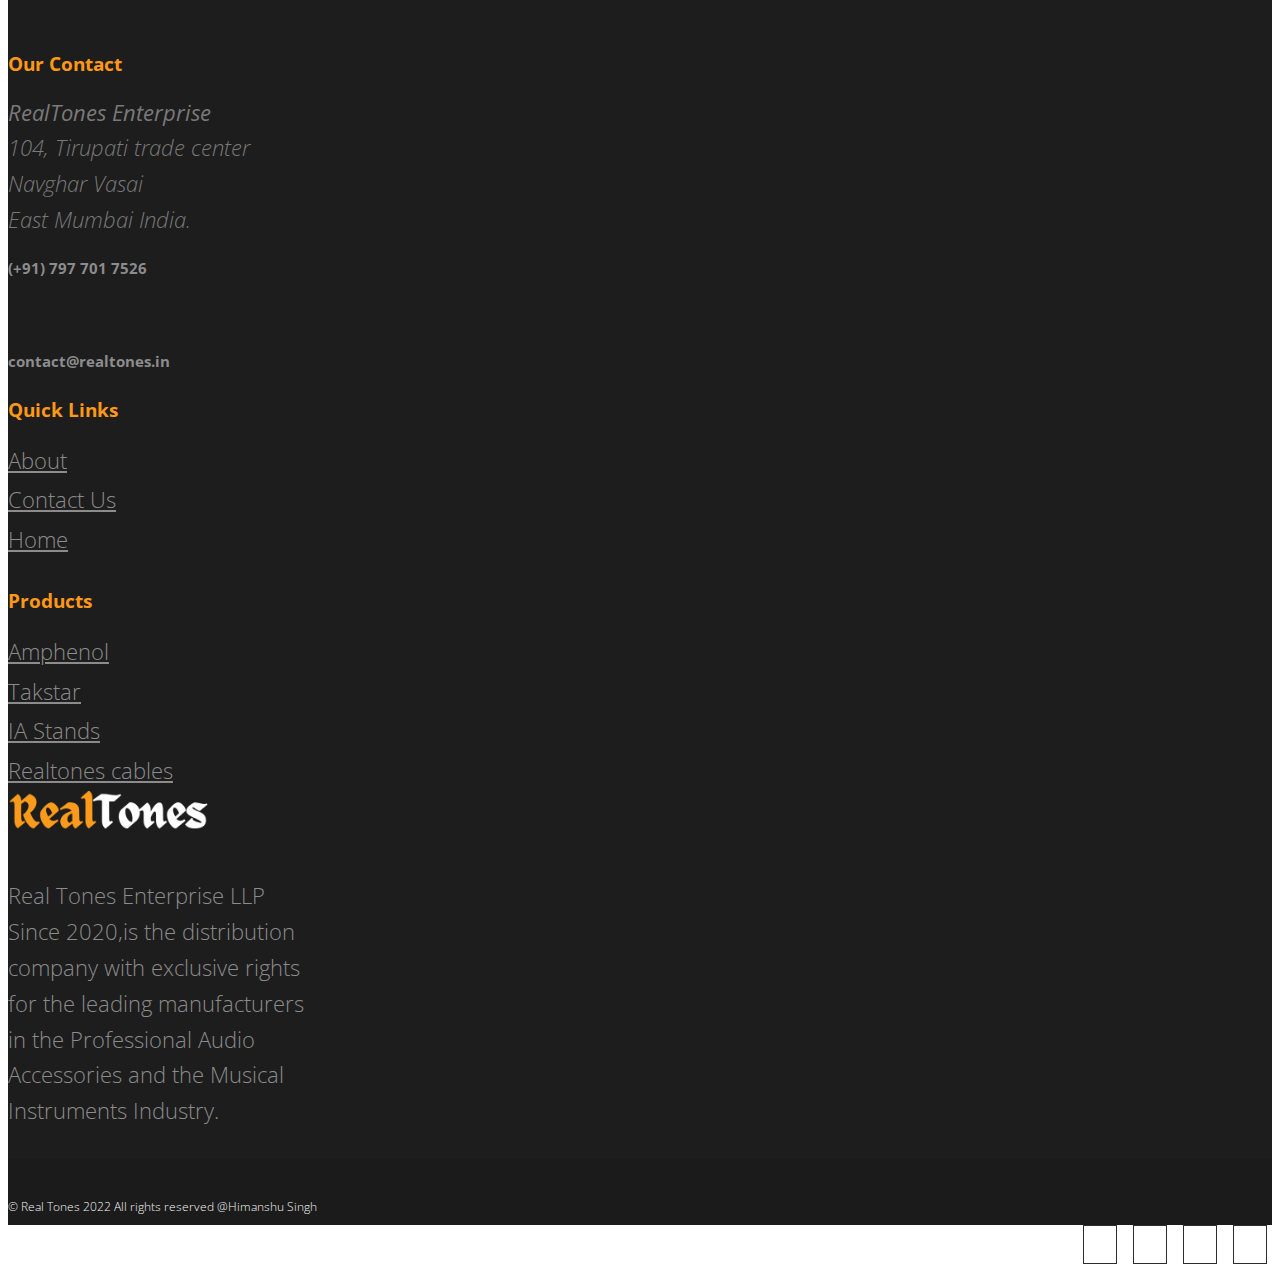
==== commit 9d43ffeb: "Update index.html" ====
--- a/index.html
+++ b/index.html
@@ -584,7 +584,7 @@
 					<div class="col-lg-6">
 						<div class="copyright">
 							<p>
-								<span>&copy; Real Tones 2022 All rights reserved</span>
+								<span>&copy; Real Tones 2022 All rights reserved @Himanshu Singh</span>
 							</p>
 						</div>
 					</div>
